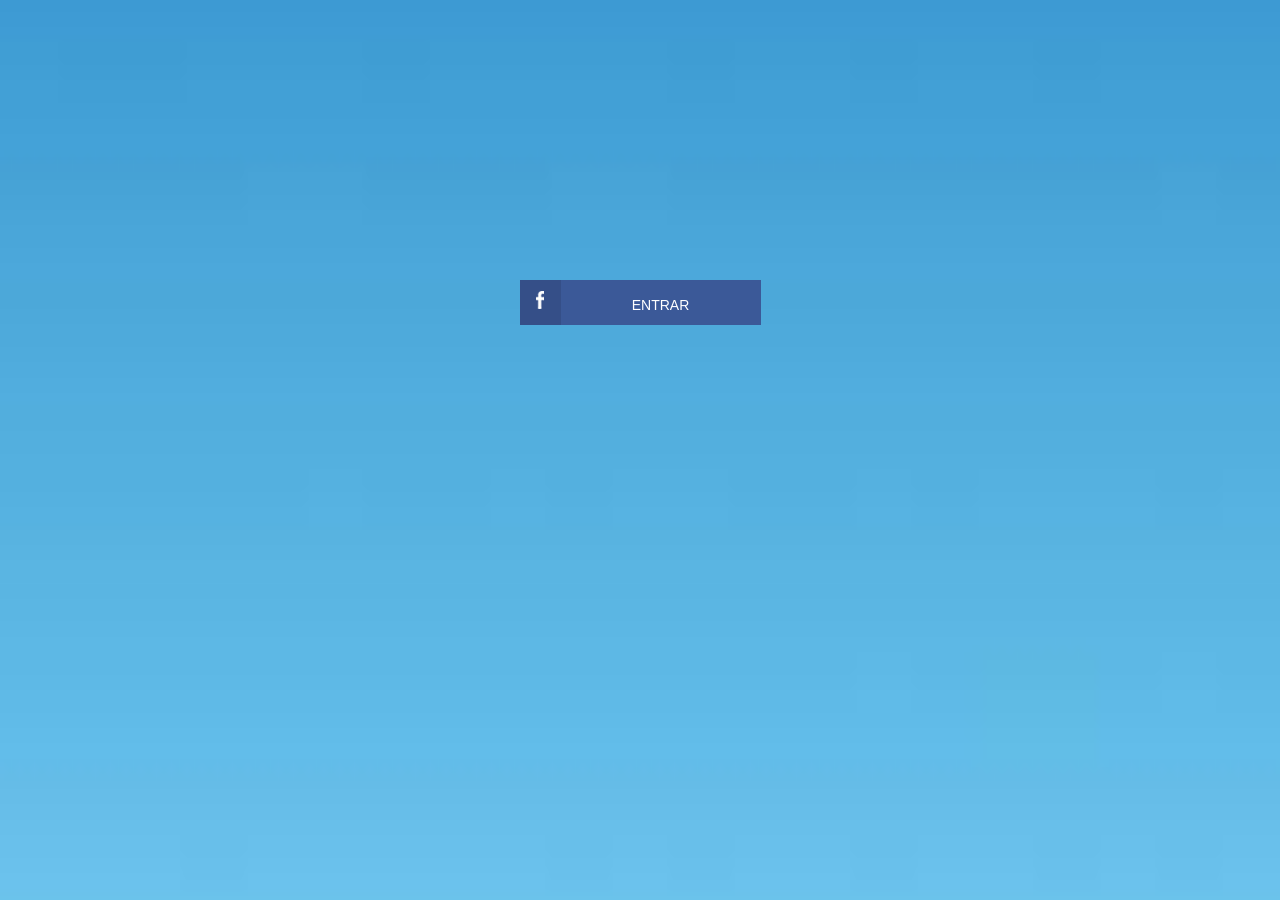
==== www/index.html @ b9b5d214 "First commit" ====
<!DOCTYPE html>
<html>
    <head>
        <meta charset="utf-8">
        <meta name="viewport" content="initial-scale=1, maximum-scale=1, user-scalable=no, width=device-width">
        <!--title>Jogo da Memoria</title-->
        <title>Teste</title>

        <link href="css/ionic.app.css" rel="stylesheet">
        <link href="css/social-icons.css" rel="stylesheet">
        
        <!-- ionic/angularjs js -->
        <script src="lib/ionic/js/ionic.bundle.min.js"></script>
        <script src="lib/ngstorage/ngStorage.min.js"></script>
        <script src="lib/angular-sanitize/angular-sanitize.min.js"></script>
        <script src="lib/angular-cookies/angular-cookies.min.js"></script>
        <script src="lib/angular-animate/angular-animate.min.js"></script>

        <!-- cordova script (this will be a 404 during development) -->
        <script src="cordova.js"></script>

        <script>
            // Facebbok OAuth init
            window.fbAsyncInit = function () {
                FB.init({
                    appId: '296426164071265', // Replace the App ID with yours
                    status: true, // check login status
                    cookie: true, // enable cookies to allow the server to access the session
                    xfbml: true  // parse XFBML
                });
            };

            // Load the SDK asynchronously
            (function (d) {
                var js, id = 'facebook-jssdk', ref = d.getElementsByTagName('script')[0];
                if (d.getElementById(id)) {
                    return;
                }
                js = d.createElement('script');
                js.id = id;
                js.async = true;
                js.src = "https://connect.facebook.net/en_US/all.js";
                ref.parentNode.insertBefore(js, ref);
            }(document));
            // Facebbok OAuth init - END

        </script>

    </head>
    <body ng-app="memoryFriends">

    <ion-nav-view animation="slide-left-right"></ion-nav-view>

    <link href='http://fonts.googleapis.com/css?family=Roboto' rel='stylesheet' type='text/css'>

    <!-- your app's js -->
    <script src = "app/core/app.js" ></script>
    <script src = "app/core/directives/flip.container.js" ></script>
    <script src = "app/dashboard/dashboard.ctrl.js"></script>
    <script src = "app/welcome/welcome.ctrl.js"></script>

</body>
</html>
---- www/css/ionic.app.css ----
@charset "UTF-8";
/*
To customize the look and feel of Ionic, you can override the variables
in ionic's _variables.scss file.

For example, you might change some of the default colors:

$light:                           #fff !default;
$stable:                          #f8f8f8 !default;
$positive:                        #387ef5 !default;
$calm:                            #11c1f3 !default;
$balanced:                        #33cd5f !default;
$energized:                       #ffc900 !default;
$assertive:                       #ef473a !default;
$royal:                           #886aea !default;
$dark:                            #444 !default;
*/
/*!
  Ionicons, v1.5.2
  Created by Ben Sperry for the Ionic Framework, http://ionicons.com/
  https://twitter.com/benjsperry  https://twitter.com/ionicframework
  MIT License: https://github.com/driftyco/ionicons
*/
@font-face {
  font-family: "Ionicons";
  src: url("../lib/ionic/fonts/ionicons.eot?v=1.5.2");
  src: url("../lib/ionic/fonts/ionicons.eot?v=1.5.2#iefix") format("embedded-opentype"), url("../lib/ionic/fonts/ionicons.ttf?v=1.5.2") format("truetype"), url("../lib/ionic/fonts/ionicons.woff?v=1.5.2") format("woff"), url("../lib/ionic/fonts/ionicons.svg?v=1.5.2#Ionicons") format("svg");
  font-weight: normal;
  font-style: normal; }

.ion, .ion-loading-a,
.ion-loading-b,
.ion-loading-c,
.ion-loading-d,
.ion-looping,
.ion-refreshing,
.ion-ios7-reloading, .ionicons,
.ion-alert:before,
.ion-alert-circled:before,
.ion-android-add:before,
.ion-android-add-contact:before,
.ion-android-alarm:before,
.ion-android-archive:before,
.ion-android-arrow-back:before,
.ion-android-arrow-down-left:before,
.ion-android-arrow-down-right:before,
.ion-android-arrow-forward:before,
.ion-android-arrow-up-left:before,
.ion-android-arrow-up-right:before,
.ion-android-battery:before,
.ion-android-book:before,
.ion-android-calendar:before,
.ion-android-call:before,
.ion-android-camera:before,
.ion-android-chat:before,
.ion-android-checkmark:before,
.ion-android-clock:before,
.ion-android-close:before,
.ion-android-contact:before,
.ion-android-contacts:before,
.ion-android-data:before,
.ion-android-developer:before,
.ion-android-display:before,
.ion-android-download:before,
.ion-android-drawer:before,
.ion-android-dropdown:before,
.ion-android-earth:before,
.ion-android-folder:before,
.ion-android-forums:before,
.ion-android-friends:before,
.ion-android-hand:before,
.ion-android-image:before,
.ion-android-inbox:before,
.ion-android-information:before,
.ion-android-keypad:before,
.ion-android-lightbulb:before,
.ion-android-locate:before,
.ion-android-location:before,
.ion-android-mail:before,
.ion-android-microphone:before,
.ion-android-mixer:before,
.ion-android-more:before,
.ion-android-note:before,
.ion-android-playstore:before,
.ion-android-printer:before,
.ion-android-promotion:before,
.ion-android-reminder:before,
.ion-android-remove:before,
.ion-android-search:before,
.ion-android-send:before,
.ion-android-settings:before,
.ion-android-share:before,
.ion-android-social:before,
.ion-android-social-user:before,
.ion-android-sort:before,
.ion-android-stair-drawer:before,
.ion-android-star:before,
.ion-android-stopwatch:before,
.ion-android-storage:before,
.ion-android-system-back:before,
.ion-android-system-home:before,
.ion-android-system-windows:before,
.ion-android-timer:before,
.ion-android-trash:before,
.ion-android-user-menu:before,
.ion-android-volume:before,
.ion-android-wifi:before,
.ion-aperture:before,
.ion-archive:before,
.ion-arrow-down-a:before,
.ion-arrow-down-b:before,
.ion-arrow-down-c:before,
.ion-arrow-expand:before,
.ion-arrow-graph-down-left:before,
.ion-arrow-graph-down-right:before,
.ion-arrow-graph-up-left:before,
.ion-arrow-graph-up-right:before,
.ion-arrow-left-a:before,
.ion-arrow-left-b:before,
.ion-arrow-left-c:before,
.ion-arrow-move:before,
.ion-arrow-resize:before,
.ion-arrow-return-left:before,
.ion-arrow-return-right:before,
.ion-arrow-right-a:before,
.ion-arrow-right-b:before,
.ion-arrow-right-c:before,
.ion-arrow-shrink:before,
.ion-arrow-swap:before,
.ion-arrow-up-a:before,
.ion-arrow-up-b:before,
.ion-arrow-up-c:before,
.ion-asterisk:before,
.ion-at:before,
.ion-bag:before,
.ion-battery-charging:before,
.ion-battery-empty:before,
.ion-battery-full:before,
.ion-battery-half:before,
.ion-battery-low:before,
.ion-beaker:before,
.ion-beer:before,
.ion-bluetooth:before,
.ion-bonfire:before,
.ion-bookmark:before,
.ion-briefcase:before,
.ion-bug:before,
.ion-calculator:before,
.ion-calendar:before,
.ion-camera:before,
.ion-card:before,
.ion-cash:before,
.ion-chatbox:before,
.ion-chatbox-working:before,
.ion-chatboxes:before,
.ion-chatbubble:before,
.ion-chatbubble-working:before,
.ion-chatbubbles:before,
.ion-checkmark:before,
.ion-checkmark-circled:before,
.ion-checkmark-round:before,
.ion-chevron-down:before,
.ion-chevron-left:before,
.ion-chevron-right:before,
.ion-chevron-up:before,
.ion-clipboard:before,
.ion-clock:before,
.ion-close:before,
.ion-close-circled:before,
.ion-close-round:before,
.ion-closed-captioning:before,
.ion-cloud:before,
.ion-code:before,
.ion-code-download:before,
.ion-code-working:before,
.ion-coffee:before,
.ion-compass:before,
.ion-compose:before,
.ion-connection-bars:before,
.ion-contrast:before,
.ion-cube:before,
.ion-disc:before,
.ion-document:before,
.ion-document-text:before,
.ion-drag:before,
.ion-earth:before,
.ion-edit:before,
.ion-egg:before,
.ion-eject:before,
.ion-email:before,
.ion-eye:before,
.ion-eye-disabled:before,
.ion-female:before,
.ion-filing:before,
.ion-film-marker:before,
.ion-fireball:before,
.ion-flag:before,
.ion-flame:before,
.ion-flash:before,
.ion-flash-off:before,
.ion-flask:before,
.ion-folder:before,
.ion-fork:before,
.ion-fork-repo:before,
.ion-forward:before,
.ion-funnel:before,
.ion-game-controller-a:before,
.ion-game-controller-b:before,
.ion-gear-a:before,
.ion-gear-b:before,
.ion-grid:before,
.ion-hammer:before,
.ion-happy:before,
.ion-headphone:before,
.ion-heart:before,
.ion-heart-broken:before,
.ion-help:before,
.ion-help-buoy:before,
.ion-help-circled:before,
.ion-home:before,
.ion-icecream:before,
.ion-icon-social-google-plus:before,
.ion-icon-social-google-plus-outline:before,
.ion-image:before,
.ion-images:before,
.ion-information:before,
.ion-information-circled:before,
.ion-ionic:before,
.ion-ios7-alarm:before,
.ion-ios7-alarm-outline:before,
.ion-ios7-albums:before,
.ion-ios7-albums-outline:before,
.ion-ios7-americanfootball:before,
.ion-ios7-americanfootball-outline:before,
.ion-ios7-analytics:before,
.ion-ios7-analytics-outline:before,
.ion-ios7-arrow-back:before,
.ion-ios7-arrow-down:before,
.ion-ios7-arrow-forward:before,
.ion-ios7-arrow-left:before,
.ion-ios7-arrow-right:before,
.ion-ios7-arrow-thin-down:before,
.ion-ios7-arrow-thin-left:before,
.ion-ios7-arrow-thin-right:before,
.ion-ios7-arrow-thin-up:before,
.ion-ios7-arrow-up:before,
.ion-ios7-at:before,
.ion-ios7-at-outline:before,
.ion-ios7-barcode:before,
.ion-ios7-barcode-outline:before,
.ion-ios7-baseball:before,
.ion-ios7-baseball-outline:before,
.ion-ios7-basketball:before,
.ion-ios7-basketball-outline:before,
.ion-ios7-bell:before,
.ion-ios7-bell-outline:before,
.ion-ios7-bolt:before,
.ion-ios7-bolt-outline:before,
.ion-ios7-bookmarks:before,
.ion-ios7-bookmarks-outline:before,
.ion-ios7-box:before,
.ion-ios7-box-outline:before,
.ion-ios7-briefcase:before,
.ion-ios7-briefcase-outline:before,
.ion-ios7-browsers:before,
.ion-ios7-browsers-outline:before,
.ion-ios7-calculator:before,
.ion-ios7-calculator-outline:before,
.ion-ios7-calendar:before,
.ion-ios7-calendar-outline:before,
.ion-ios7-camera:before,
.ion-ios7-camera-outline:before,
.ion-ios7-cart:before,
.ion-ios7-cart-outline:before,
.ion-ios7-chatboxes:before,
.ion-ios7-chatboxes-outline:before,
.ion-ios7-chatbubble:before,
.ion-ios7-chatbubble-outline:before,
.ion-ios7-checkmark:before,
.ion-ios7-checkmark-empty:before,
.ion-ios7-checkmark-outline:before,
.ion-ios7-circle-filled:before,
.ion-ios7-circle-outline:before,
.ion-ios7-clock:before,
.ion-ios7-clock-outline:before,
.ion-ios7-close:before,
.ion-ios7-close-empty:before,
.ion-ios7-close-outline:before,
.ion-ios7-cloud:before,
.ion-ios7-cloud-download:before,
.ion-ios7-cloud-download-outline:before,
.ion-ios7-cloud-outline:before,
.ion-ios7-cloud-upload:before,
.ion-ios7-cloud-upload-outline:before,
.ion-ios7-cloudy:before,
.ion-ios7-cloudy-night:before,
.ion-ios7-cloudy-night-outline:before,
.ion-ios7-cloudy-outline:before,
.ion-ios7-cog:before,
.ion-ios7-cog-outline:before,
.ion-ios7-compose:before,
.ion-ios7-compose-outline:before,
.ion-ios7-contact:before,
.ion-ios7-contact-outline:before,
.ion-ios7-copy:before,
.ion-ios7-copy-outline:before,
.ion-ios7-download:before,
.ion-ios7-download-outline:before,
.ion-ios7-drag:before,
.ion-ios7-email:before,
.ion-ios7-email-outline:before,
.ion-ios7-expand:before,
.ion-ios7-eye:before,
.ion-ios7-eye-outline:before,
.ion-ios7-fastforward:before,
.ion-ios7-fastforward-outline:before,
.ion-ios7-filing:before,
.ion-ios7-filing-outline:before,
.ion-ios7-film:before,
.ion-ios7-film-outline:before,
.ion-ios7-flag:before,
.ion-ios7-flag-outline:before,
.ion-ios7-folder:before,
.ion-ios7-folder-outline:before,
.ion-ios7-football:before,
.ion-ios7-football-outline:before,
.ion-ios7-gear:before,
.ion-ios7-gear-outline:before,
.ion-ios7-glasses:before,
.ion-ios7-glasses-outline:before,
.ion-ios7-heart:before,
.ion-ios7-heart-outline:before,
.ion-ios7-help:before,
.ion-ios7-help-empty:before,
.ion-ios7-help-outline:before,
.ion-ios7-home:before,
.ion-ios7-home-outline:before,
.ion-ios7-infinite:before,
.ion-ios7-infinite-outline:before,
.ion-ios7-information:before,
.ion-ios7-information-empty:before,
.ion-ios7-information-outline:before,
.ion-ios7-ionic-outline:before,
.ion-ios7-keypad:before,
.ion-ios7-keypad-outline:before,
.ion-ios7-lightbulb:before,
.ion-ios7-lightbulb-outline:before,
.ion-ios7-location:before,
.ion-ios7-location-outline:before,
.ion-ios7-locked:before,
.ion-ios7-locked-outline:before,
.ion-ios7-loop:before,
.ion-ios7-loop-strong:before,
.ion-ios7-medkit:before,
.ion-ios7-medkit-outline:before,
.ion-ios7-mic:before,
.ion-ios7-mic-off:before,
.ion-ios7-mic-outline:before,
.ion-ios7-minus:before,
.ion-ios7-minus-empty:before,
.ion-ios7-minus-outline:before,
.ion-ios7-monitor:before,
.ion-ios7-monitor-outline:before,
.ion-ios7-moon:before,
.ion-ios7-moon-outline:before,
.ion-ios7-more:before,
.ion-ios7-more-outline:before,
.ion-ios7-musical-note:before,
.ion-ios7-musical-notes:before,
.ion-ios7-navigate:before,
.ion-ios7-navigate-outline:before,
.ion-ios7-paper:before,
.ion-ios7-paper-outline:before,
.ion-ios7-paperplane:before,
.ion-ios7-paperplane-outline:before,
.ion-ios7-partlysunny:before,
.ion-ios7-partlysunny-outline:before,
.ion-ios7-pause:before,
.ion-ios7-pause-outline:before,
.ion-ios7-paw:before,
.ion-ios7-paw-outline:before,
.ion-ios7-people:before,
.ion-ios7-people-outline:before,
.ion-ios7-person:before,
.ion-ios7-person-outline:before,
.ion-ios7-personadd:before,
.ion-ios7-personadd-outline:before,
.ion-ios7-photos:before,
.ion-ios7-photos-outline:before,
.ion-ios7-pie:before,
.ion-ios7-pie-outline:before,
.ion-ios7-play:before,
.ion-ios7-play-outline:before,
.ion-ios7-plus:before,
.ion-ios7-plus-empty:before,
.ion-ios7-plus-outline:before,
.ion-ios7-pricetag:before,
.ion-ios7-pricetag-outline:before,
.ion-ios7-pricetags:before,
.ion-ios7-pricetags-outline:before,
.ion-ios7-printer:before,
.ion-ios7-printer-outline:before,
.ion-ios7-pulse:before,
.ion-ios7-pulse-strong:before,
.ion-ios7-rainy:before,
.ion-ios7-rainy-outline:before,
.ion-ios7-recording:before,
.ion-ios7-recording-outline:before,
.ion-ios7-redo:before,
.ion-ios7-redo-outline:before,
.ion-ios7-refresh:before,
.ion-ios7-refresh-empty:before,
.ion-ios7-refresh-outline:before,
.ion-ios7-reload:before, .ion-ios7-reloading:before,
.ion-ios7-reverse-camera:before,
.ion-ios7-reverse-camera-outline:before,
.ion-ios7-rewind:before,
.ion-ios7-rewind-outline:before,
.ion-ios7-search:before,
.ion-ios7-search-strong:before,
.ion-ios7-settings:before,
.ion-ios7-settings-strong:before,
.ion-ios7-shrink:before,
.ion-ios7-skipbackward:before,
.ion-ios7-skipbackward-outline:before,
.ion-ios7-skipforward:before,
.ion-ios7-skipforward-outline:before,
.ion-ios7-snowy:before,
.ion-ios7-speedometer:before,
.ion-ios7-speedometer-outline:before,
.ion-ios7-star:before,
.ion-ios7-star-half:before,
.ion-ios7-star-outline:before,
.ion-ios7-stopwatch:before,
.ion-ios7-stopwatch-outline:before,
.ion-ios7-sunny:before,
.ion-ios7-sunny-outline:before,
.ion-ios7-telephone:before,
.ion-ios7-telephone-outline:before,
.ion-ios7-tennisball:before,
.ion-ios7-tennisball-outline:before,
.ion-ios7-thunderstorm:before,
.ion-ios7-thunderstorm-outline:before,
.ion-ios7-time:before,
.ion-ios7-time-outline:before,
.ion-ios7-timer:before,
.ion-ios7-timer-outline:before,
.ion-ios7-toggle:before,
.ion-ios7-toggle-outline:before,
.ion-ios7-trash:before,
.ion-ios7-trash-outline:before,
.ion-ios7-undo:before,
.ion-ios7-undo-outline:before,
.ion-ios7-unlocked:before,
.ion-ios7-unlocked-outline:before,
.ion-ios7-upload:before,
.ion-ios7-upload-outline:before,
.ion-ios7-videocam:before,
.ion-ios7-videocam-outline:before,
.ion-ios7-volume-high:before,
.ion-ios7-volume-low:before,
.ion-ios7-wineglass:before,
.ion-ios7-wineglass-outline:before,
.ion-ios7-world:before,
.ion-ios7-world-outline:before,
.ion-ipad:before,
.ion-iphone:before,
.ion-ipod:before,
.ion-jet:before,
.ion-key:before,
.ion-knife:before,
.ion-laptop:before,
.ion-leaf:before,
.ion-levels:before,
.ion-lightbulb:before,
.ion-link:before,
.ion-load-a:before, .ion-loading-a:before,
.ion-load-b:before, .ion-loading-b:before,
.ion-load-c:before, .ion-loading-c:before,
.ion-load-d:before, .ion-loading-d:before,
.ion-location:before,
.ion-locked:before,
.ion-log-in:before,
.ion-log-out:before,
.ion-loop:before, .ion-looping:before,
.ion-magnet:before,
.ion-male:before,
.ion-man:before,
.ion-map:before,
.ion-medkit:before,
.ion-merge:before,
.ion-mic-a:before,
.ion-mic-b:before,
.ion-mic-c:before,
.ion-minus:before,
.ion-minus-circled:before,
.ion-minus-round:before,
.ion-model-s:before,
.ion-monitor:before,
.ion-more:before,
.ion-mouse:before,
.ion-music-note:before,
.ion-navicon:before,
.ion-navicon-round:before,
.ion-navigate:before,
.ion-network:before,
.ion-no-smoking:before,
.ion-nuclear:before,
.ion-outlet:before,
.ion-paper-airplane:before,
.ion-paperclip:before,
.ion-pause:before,
.ion-person:before,
.ion-person-add:before,
.ion-person-stalker:before,
.ion-pie-graph:before,
.ion-pin:before,
.ion-pinpoint:before,
.ion-pizza:before,
.ion-plane:before,
.ion-planet:before,
.ion-play:before,
.ion-playstation:before,
.ion-plus:before,
.ion-plus-circled:before,
.ion-plus-round:before,
.ion-podium:before,
.ion-pound:before,
.ion-power:before,
.ion-pricetag:before,
.ion-pricetags:before,
.ion-printer:before,
.ion-pull-request:before,
.ion-qr-scanner:before,
.ion-quote:before,
.ion-radio-waves:before,
.ion-record:before,
.ion-refresh:before, .ion-refreshing:before,
.ion-reply:before,
.ion-reply-all:before,
.ion-ribbon-a:before,
.ion-ribbon-b:before,
.ion-sad:before,
.ion-scissors:before,
.ion-search:before,
.ion-settings:before,
.ion-share:before,
.ion-shuffle:before,
.ion-skip-backward:before,
.ion-skip-forward:before,
.ion-social-android:before,
.ion-social-android-outline:before,
.ion-social-apple:before,
.ion-social-apple-outline:before,
.ion-social-bitcoin:before,
.ion-social-bitcoin-outline:before,
.ion-social-buffer:before,
.ion-social-buffer-outline:before,
.ion-social-designernews:before,
.ion-social-designernews-outline:before,
.ion-social-dribbble:before,
.ion-social-dribbble-outline:before,
.ion-social-dropbox:before,
.ion-social-dropbox-outline:before,
.ion-social-facebook:before,
.ion-social-facebook-outline:before,
.ion-social-foursquare:before,
.ion-social-foursquare-outline:before,
.ion-social-freebsd-devil:before,
.ion-social-github:before,
.ion-social-github-outline:before,
.ion-social-google:before,
.ion-social-google-outline:before,
.ion-social-googleplus:before,
.ion-social-googleplus-outline:before,
.ion-social-hackernews:before,
.ion-social-hackernews-outline:before,
.ion-social-instagram:before,
.ion-social-instagram-outline:before,
.ion-social-linkedin:before,
.ion-social-linkedin-outline:before,
.ion-social-pinterest:before,
.ion-social-pinterest-outline:before,
.ion-social-reddit:before,
.ion-social-reddit-outline:before,
.ion-social-rss:before,
.ion-social-rss-outline:before,
.ion-social-skype:before,
.ion-social-skype-outline:before,
.ion-social-tumblr:before,
.ion-social-tumblr-outline:before,
.ion-social-tux:before,
.ion-social-twitter:before,
.ion-social-twitter-outline:before,
.ion-social-usd:before,
.ion-social-usd-outline:before,
.ion-social-vimeo:before,
.ion-social-vimeo-outline:before,
.ion-social-windows:before,
.ion-social-windows-outline:before,
.ion-social-wordpress:before,
.ion-social-wordpress-outline:before,
.ion-social-yahoo:before,
.ion-social-yahoo-outline:before,
.ion-social-youtube:before,
.ion-social-youtube-outline:before,
.ion-speakerphone:before,
.ion-speedometer:before,
.ion-spoon:before,
.ion-star:before,
.ion-stats-bars:before,
.ion-steam:before,
.ion-stop:before,
.ion-thermometer:before,
.ion-thumbsdown:before,
.ion-thumbsup:before,
.ion-toggle:before,
.ion-toggle-filled:before,
.ion-trash-a:before,
.ion-trash-b:before,
.ion-trophy:before,
.ion-umbrella:before,
.ion-university:before,
.ion-unlocked:before,
.ion-upload:before,
.ion-usb:before,
.ion-videocamera:before,
.ion-volume-high:before,
.ion-volume-low:before,
.ion-volume-medium:before,
.ion-volume-mute:before,
.ion-wand:before,
.ion-waterdrop:before,
.ion-wifi:before,
.ion-wineglass:before,
.ion-woman:before,
.ion-wrench:before,
.ion-xbox:before {
  display: inline-block;
  font-family: "Ionicons";
  speak: none;
  font-style: normal;
  font-weight: normal;
  font-variant: normal;
  text-transform: none;
  text-rendering: auto;
  line-height: 1;
  -webkit-font-smoothing: antialiased;
  -moz-osx-font-smoothing: grayscale; }

.ion-spin, .ion-loading-a,
.ion-loading-b,
.ion-loading-c,
.ion-loading-d,
.ion-looping,
.ion-refreshing,
.ion-ios7-reloading {
  -webkit-animation: spin 1s infinite linear;
  -moz-animation: spin 1s infinite linear;
  -o-animation: spin 1s infinite linear;
  animation: spin 1s infinite linear; }

@-moz-keyframes spin {
  0% {
    -moz-transform: rotate(0deg); }
  100% {
    -moz-transform: rotate(359deg); } }

@-webkit-keyframes spin {
  0% {
    -webkit-transform: rotate(0deg); }
  100% {
    -webkit-transform: rotate(359deg); } }

@-o-keyframes spin {
  0% {
    -o-transform: rotate(0deg); }
  100% {
    -o-transform: rotate(359deg); } }

@-ms-keyframes spin {
  0% {
    -ms-transform: rotate(0deg); }
  100% {
    -ms-transform: rotate(359deg); } }

@keyframes spin {
  0% {
    transform: rotate(0deg); }
  100% {
    transform: rotate(359deg); } }

.ion-loading-a {
  -webkit-animation-timing-function: steps(8, start);
  -moz-animation-timing-function: steps(8, start);
  animation-timing-function: steps(8, start); }

.ion-alert:before {
  content: ""; }

.ion-alert-circled:before {
  content: ""; }

.ion-android-add:before {
  content: ""; }

.ion-android-add-contact:before {
  content: ""; }

.ion-android-alarm:before {
  content: ""; }

.ion-android-archive:before {
  content: ""; }

.ion-android-arrow-back:before {
  content: ""; }

.ion-android-arrow-down-left:before {
  content: ""; }

.ion-android-arrow-down-right:before {
  content: ""; }

.ion-android-arrow-forward:before {
  content: ""; }

.ion-android-arrow-up-left:before {
  content: ""; }

.ion-android-arrow-up-right:before {
  content: ""; }

.ion-android-battery:before {
  content: ""; }

.ion-android-book:before {
  content: ""; }

.ion-android-calendar:before {
  content: ""; }

.ion-android-call:before {
  content: ""; }

.ion-android-camera:before {
  content: ""; }

.ion-android-chat:before {
  content: ""; }

.ion-android-checkmark:before {
  content: ""; }

.ion-android-clock:before {
  content: ""; }

.ion-android-close:before {
  content: ""; }

.ion-android-contact:before {
  content: ""; }

.ion-android-contacts:before {
  content: ""; }

.ion-android-data:before {
  content: ""; }

.ion-android-developer:before {
  content: ""; }

.ion-android-display:before {
  content: ""; }

.ion-android-download:before {
  content: ""; }

.ion-android-drawer:before {
  content: ""; }

.ion-android-dropdown:before {
  content: ""; }

.ion-android-earth:before {
  content: ""; }

.ion-android-folder:before {
  content: ""; }

.ion-android-forums:before {
  content: ""; }

.ion-android-friends:before {
  content: ""; }

.ion-android-hand:before {
  content: ""; }

.ion-android-image:before {
  content: ""; }

.ion-android-inbox:before {
  content: ""; }

.ion-android-information:before {
  content: ""; }

.ion-android-keypad:before {
  content: ""; }

.ion-android-lightbulb:before {
  content: ""; }

.ion-android-locate:before {
  content: ""; }

.ion-android-location:before {
  content: ""; }

.ion-android-mail:before {
  content: ""; }

.ion-android-microphone:before {
  content: ""; }

.ion-android-mixer:before {
  content: ""; }

.ion-android-more:before {
  content: ""; }

.ion-android-note:before {
  content: ""; }

.ion-android-playstore:before {
  content: ""; }

.ion-android-printer:before {
  content: ""; }

.ion-android-promotion:before {
  content: ""; }

.ion-android-reminder:before {
  content: ""; }

.ion-android-remove:before {
  content: ""; }

.ion-android-search:before {
  content: ""; }

.ion-android-send:before {
  content: ""; }

.ion-android-settings:before {
  content: ""; }

.ion-android-share:before {
  content: ""; }

.ion-android-social:before {
  content: ""; }

.ion-android-social-user:before {
  content: ""; }

.ion-android-sort:before {
  content: ""; }

.ion-android-stair-drawer:before {
  content: ""; }

.ion-android-star:before {
  content: ""; }

.ion-android-stopwatch:before {
  content: ""; }

.ion-android-storage:before {
  content: ""; }

.ion-android-system-back:before {
  content: ""; }

.ion-android-system-home:before {
  content: ""; }

.ion-android-system-windows:before {
  content: ""; }

.ion-android-timer:before {
  content: ""; }

.ion-android-trash:before {
  content: ""; }

.ion-android-user-menu:before {
  content: ""; }

.ion-android-volume:before {
  content: ""; }

.ion-android-wifi:before {
  content: ""; }

.ion-aperture:before {
  content: ""; }

.ion-archive:before {
  content: ""; }

.ion-arrow-down-a:before {
  content: ""; }

.ion-arrow-down-b:before {
  content: ""; }

.ion-arrow-down-c:before {
  content: ""; }

.ion-arrow-expand:before {
  content: ""; }

.ion-arrow-graph-down-left:before {
  content: ""; }

.ion-arrow-graph-down-right:before {
  content: ""; }

.ion-arrow-graph-up-left:before {
  content: ""; }

.ion-arrow-graph-up-right:before {
  content: ""; }

.ion-arrow-left-a:before {
  content: ""; }

.ion-arrow-left-b:before {
  content: ""; }

.ion-arrow-left-c:before {
  content: ""; }

.ion-arrow-move:before {
  content: ""; }

.ion-arrow-resize:before {
  content: ""; }

.ion-arrow-return-left:before {
  content: ""; }

.ion-arrow-return-right:before {
  content: ""; }

.ion-arrow-right-a:before {
  content: ""; }

.ion-arrow-right-b:before {
  content: ""; }

.ion-arrow-right-c:before {
  content: ""; }

.ion-arrow-shrink:before {
  content: ""; }

.ion-arrow-swap:before {
  content: ""; }

.ion-arrow-up-a:before {
  content: ""; }

.ion-arrow-up-b:before {
  content: ""; }

.ion-arrow-up-c:before {
  content: ""; }

.ion-asterisk:before {
  content: ""; }

.ion-at:before {
  content: ""; }

.ion-bag:before {
  content: ""; }

.ion-battery-charging:before {
  content: ""; }

.ion-battery-empty:before {
  content: ""; }

.ion-battery-full:before {
  content: ""; }

.ion-battery-half:before {
  content: ""; }

.ion-battery-low:before {
  content: ""; }

.ion-beaker:before {
  content: ""; }

.ion-beer:before {
  content: ""; }

.ion-bluetooth:before {
  content: ""; }

.ion-bonfire:before {
  content: ""; }

.ion-bookmark:before {
  content: ""; }

.ion-briefcase:before {
  content: ""; }

.ion-bug:before {
  content: ""; }

.ion-calculator:before {
  content: ""; }

.ion-calendar:before {
  content: ""; }

.ion-camera:before {
  content: ""; }

.ion-card:before {
  content: ""; }

.ion-cash:before {
  content: ""; }

.ion-chatbox:before {
  content: ""; }

.ion-chatbox-working:before {
  content: ""; }

.ion-chatboxes:before {
  content: ""; }

.ion-chatbubble:before {
  content: ""; }

.ion-chatbubble-working:before {
  content: ""; }

.ion-chatbubbles:before {
  content: ""; }

.ion-checkmark:before {
  content: ""; }

.ion-checkmark-circled:before {
  content: ""; }

.ion-checkmark-round:before {
  content: ""; }

.ion-chevron-down:before {
  content: ""; }

.ion-chevron-left:before {
  content: ""; }

.ion-chevron-right:before {
  content: ""; }

.ion-chevron-up:before {
  content: ""; }

.ion-clipboard:before {
  content: ""; }

.ion-clock:before {
  content: ""; }

.ion-close:before {
  content: ""; }

.ion-close-circled:before {
  content: ""; }

.ion-close-round:before {
  content: ""; }

.ion-closed-captioning:before {
  content: ""; }

.ion-cloud:before {
  content: ""; }

.ion-code:before {
  content: ""; }

.ion-code-download:before {
  content: ""; }

.ion-code-working:before {
  content: ""; }

.ion-coffee:before {
  content: ""; }

.ion-compass:before {
  content: ""; }

.ion-compose:before {
  content: ""; }

.ion-connection-bars:before {
  content: ""; }

.ion-contrast:before {
  content: ""; }

.ion-cube:before {
  content: ""; }

.ion-disc:before {
  content: ""; }

.ion-document:before {
  content: ""; }

.ion-document-text:before {
  content: ""; }

.ion-drag:before {
  content: ""; }

.ion-earth:before {
  content: ""; }

.ion-edit:before {
  content: ""; }

.ion-egg:before {
  content: ""; }

.ion-eject:before {
  content: ""; }

.ion-email:before {
  content: ""; }

.ion-eye:before {
  content: ""; }

.ion-eye-disabled:before {
  content: ""; }

.ion-female:before {
  content: ""; }

.ion-filing:before {
  content: ""; }

.ion-film-marker:before {
  content: ""; }

.ion-fireball:before {
  content: ""; }

.ion-flag:before {
  content: ""; }

.ion-flame:before {
  content: ""; }

.ion-flash:before {
  content: ""; }

.ion-flash-off:before {
  content: ""; }

.ion-flask:before {
  content: ""; }

.ion-folder:before {
  content: ""; }

.ion-fork:before {
  content: ""; }

.ion-fork-repo:before {
  content: ""; }

.ion-forward:before {
  content: ""; }

.ion-funnel:before {
  content: ""; }

.ion-game-controller-a:before {
  content: ""; }

.ion-game-controller-b:before {
  content: ""; }

.ion-gear-a:before {
  content: ""; }

.ion-gear-b:before {
  content: ""; }

.ion-grid:before {
  content: ""; }

.ion-hammer:before {
  content: ""; }

.ion-happy:before {
  content: ""; }

.ion-headphone:before {
  content: ""; }

.ion-heart:before {
  content: ""; }

.ion-heart-broken:before {
  content: ""; }

.ion-help:before {
  content: ""; }

.ion-help-buoy:before {
  content: ""; }

.ion-help-circled:before {
  content: ""; }

.ion-home:before {
  content: ""; }

.ion-icecream:before {
  content: ""; }

.ion-icon-social-google-plus:before {
  content: ""; }

.ion-icon-social-google-plus-outline:before {
  content: ""; }

.ion-image:before {
  content: ""; }

.ion-images:before {
  content: ""; }

.ion-information:before {
  content: ""; }

.ion-information-circled:before {
  content: ""; }

.ion-ionic:before {
  content: ""; }

.ion-ios7-alarm:before {
  content: ""; }

.ion-ios7-alarm-outline:before {
  content: ""; }

.ion-ios7-albums:before {
  content: ""; }

.ion-ios7-albums-outline:before {
  content: ""; }

.ion-ios7-americanfootball:before {
  content: ""; }

.ion-ios7-americanfootball-outline:before {
  content: ""; }

.ion-ios7-analytics:before {
  content: ""; }

.ion-ios7-analytics-outline:before {
  content: ""; }

.ion-ios7-arrow-back:before {
  content: ""; }

.ion-ios7-arrow-down:before {
  content: ""; }

.ion-ios7-arrow-forward:before {
  content: ""; }

.ion-ios7-arrow-left:before {
  content: ""; }

.ion-ios7-arrow-right:before {
  content: ""; }

.ion-ios7-arrow-thin-down:before {
  content: ""; }

.ion-ios7-arrow-thin-left:before {
  content: ""; }

.ion-ios7-arrow-thin-right:before {
  content: ""; }

.ion-ios7-arrow-thin-up:before {
  content: ""; }

.ion-ios7-arrow-up:before {
  content: ""; }

.ion-ios7-at:before {
  content: ""; }

.ion-ios7-at-outline:before {
  content: ""; }

.ion-ios7-barcode:before {
  content: ""; }

.ion-ios7-barcode-outline:before {
  content: ""; }

.ion-ios7-baseball:before {
  content: ""; }

.ion-ios7-baseball-outline:before {
  content: ""; }

.ion-ios7-basketball:before {
  content: ""; }

.ion-ios7-basketball-outline:before {
  content: ""; }

.ion-ios7-bell:before {
  content: ""; }

.ion-ios7-bell-outline:before {
  content: ""; }

.ion-ios7-bolt:before {
  content: ""; }

.ion-ios7-bolt-outline:before {
  content: ""; }

.ion-ios7-bookmarks:before {
  content: ""; }

.ion-ios7-bookmarks-outline:before {
  content: ""; }

.ion-ios7-box:before {
  content: ""; }

.ion-ios7-box-outline:before {
  content: ""; }

.ion-ios7-briefcase:before {
  content: ""; }

.ion-ios7-briefcase-outline:before {
  content: ""; }

.ion-ios7-browsers:before {
  content: ""; }

.ion-ios7-browsers-outline:before {
  content: ""; }

.ion-ios7-calculator:before {
  content: ""; }

.ion-ios7-calculator-outline:before {
  content: ""; }

.ion-ios7-calendar:before {
  content: ""; }

.ion-ios7-calendar-outline:before {
  content: ""; }

.ion-ios7-camera:before {
  content: ""; }

.ion-ios7-camera-outline:before {
  content: ""; }

.ion-ios7-cart:before {
  content: ""; }

.ion-ios7-cart-outline:before {
  content: ""; }

.ion-ios7-chatboxes:before {
  content: ""; }

.ion-ios7-chatboxes-outline:before {
  content: ""; }

.ion-ios7-chatbubble:before {
  content: ""; }

.ion-ios7-chatbubble-outline:before {
  content: ""; }

.ion-ios7-checkmark:before {
  content: ""; }

.ion-ios7-checkmark-empty:before {
  content: ""; }

.ion-ios7-checkmark-outline:before {
  content: ""; }

.ion-ios7-circle-filled:before {
  content: ""; }

.ion-ios7-circle-outline:before {
  content: ""; }

.ion-ios7-clock:before {
  content: ""; }

.ion-ios7-clock-outline:before {
  content: ""; }

.ion-ios7-close:before {
  content: ""; }

.ion-ios7-close-empty:before {
  content: ""; }

.ion-ios7-close-outline:before {
  content: ""; }

.ion-ios7-cloud:before {
  content: ""; }

.ion-ios7-cloud-download:before {
  content: ""; }

.ion-ios7-cloud-download-outline:before {
  content: ""; }

.ion-ios7-cloud-outline:before {
  content: ""; }

.ion-ios7-cloud-upload:before {
  content: ""; }

.ion-ios7-cloud-upload-outline:before {
  content: ""; }

.ion-ios7-cloudy:before {
  content: ""; }

.ion-ios7-cloudy-night:before {
  content: ""; }

.ion-ios7-cloudy-night-outline:before {
  content: ""; }

.ion-ios7-cloudy-outline:before {
  content: ""; }

.ion-ios7-cog:before {
  content: ""; }

.ion-ios7-cog-outline:before {
  content: ""; }

.ion-ios7-compose:before {
  content: ""; }

.ion-ios7-compose-outline:before {
  content: ""; }

.ion-ios7-contact:before {
  content: ""; }

.ion-ios7-contact-outline:before {
  content: ""; }

.ion-ios7-copy:before {
  content: ""; }

.ion-ios7-copy-outline:before {
  content: ""; }

.ion-ios7-download:before {
  content: ""; }

.ion-ios7-download-outline:before {
  content: ""; }

.ion-ios7-drag:before {
  content: ""; }

.ion-ios7-email:before {
  content: ""; }

.ion-ios7-email-outline:before {
  content: ""; }

.ion-ios7-expand:before {
  content: ""; }

.ion-ios7-eye:before {
  content: ""; }

.ion-ios7-eye-outline:before {
  content: ""; }

.ion-ios7-fastforward:before {
  content: ""; }

.ion-ios7-fastforward-outline:before {
  content: ""; }

.ion-ios7-filing:before {
  content: ""; }

.ion-ios7-filing-outline:before {
  content: ""; }

.ion-ios7-film:before {
  content: ""; }

.ion-ios7-film-outline:before {
  content: ""; }

.ion-ios7-flag:before {
  content: ""; }

.ion-ios7-flag-outline:before {
  content: ""; }

.ion-ios7-folder:before {
  content: ""; }

.ion-ios7-folder-outline:before {
  content: ""; }

.ion-ios7-football:before {
  content: ""; }

.ion-ios7-football-outline:before {
  content: ""; }

.ion-ios7-gear:before {
  content: ""; }

.ion-ios7-gear-outline:before {
  content: ""; }

.ion-ios7-glasses:before {
  content: ""; }

.ion-ios7-glasses-outline:before {
  content: ""; }

.ion-ios7-heart:before {
  content: ""; }

.ion-ios7-heart-outline:before {
  content: ""; }

.ion-ios7-help:before {
  content: ""; }

.ion-ios7-help-empty:before {
  content: ""; }

.ion-ios7-help-outline:before {
  content: ""; }

.ion-ios7-home:before {
  content: ""; }

.ion-ios7-home-outline:before {
  content: ""; }

.ion-ios7-infinite:before {
  content: ""; }

.ion-ios7-infinite-outline:before {
  content: ""; }

.ion-ios7-information:before {
  content: ""; }

.ion-ios7-information-empty:before {
  content: ""; }

.ion-ios7-information-outline:before {
  content: ""; }

.ion-ios7-ionic-outline:before {
  content: ""; }

.ion-ios7-keypad:before {
  content: ""; }

.ion-ios7-keypad-outline:before {
  content: ""; }

.ion-ios7-lightbulb:before {
  content: ""; }

.ion-ios7-lightbulb-outline:before {
  content: ""; }

.ion-ios7-location:before {
  content: ""; }

.ion-ios7-location-outline:before {
  content: ""; }

.ion-ios7-locked:before {
  content: ""; }

.ion-ios7-locked-outline:before {
  content: ""; }

.ion-ios7-loop:before {
  content: ""; }

.ion-ios7-loop-strong:before {
  content: ""; }

.ion-ios7-medkit:before {
  content: ""; }

.ion-ios7-medkit-outline:before {
  content: ""; }

.ion-ios7-mic:before {
  content: ""; }

.ion-ios7-mic-off:before {
  content: ""; }

.ion-ios7-mic-outline:before {
  content: ""; }

.ion-ios7-minus:before {
  content: ""; }

.ion-ios7-minus-empty:before {
  content: ""; }

.ion-ios7-minus-outline:before {
  content: ""; }

.ion-ios7-monitor:before {
  content: ""; }

.ion-ios7-monitor-outline:before {
  content: ""; }

.ion-ios7-moon:before {
  content: ""; }

.ion-ios7-moon-outline:before {
  content: ""; }

.ion-ios7-more:before {
  content: ""; }

.ion-ios7-more-outline:before {
  content: ""; }

.ion-ios7-musical-note:before {
  content: ""; }

.ion-ios7-musical-notes:before {
  content: ""; }

.ion-ios7-navigate:before {
  content: ""; }

.ion-ios7-navigate-outline:before {
  content: ""; }

.ion-ios7-paper:before {
  content: ""; }

.ion-ios7-paper-outline:before {
  content: ""; }

.ion-ios7-paperplane:before {
  content: ""; }

.ion-ios7-paperplane-outline:before {
  content: ""; }

.ion-ios7-partlysunny:before {
  content: ""; }

.ion-ios7-partlysunny-outline:before {
  content: ""; }

.ion-ios7-pause:before {
  content: ""; }

.ion-ios7-pause-outline:before {
  content: ""; }

.ion-ios7-paw:before {
  content: ""; }

.ion-ios7-paw-outline:before {
  content: ""; }

.ion-ios7-people:before {
  content: ""; }

.ion-ios7-people-outline:before {
  content: ""; }

.ion-ios7-person:before {
  content: ""; }

.ion-ios7-person-outline:before {
  content: ""; }

.ion-ios7-personadd:before {
  content: ""; }

.ion-ios7-personadd-outline:before {
  content: ""; }

.ion-ios7-photos:before {
  content: ""; }

.ion-ios7-photos-outline:before {
  content: ""; }

.ion-ios7-pie:before {
  content: ""; }

.ion-ios7-pie-outline:before {
  content: ""; }

.ion-ios7-play:before {
  content: ""; }

.ion-ios7-play-outline:before {
  content: ""; }

.ion-ios7-plus:before {
  content: ""; }

.ion-ios7-plus-empty:before {
  content: ""; }

.ion-ios7-plus-outline:before {
  content: ""; }

.ion-ios7-pricetag:before {
  content: ""; }

.ion-ios7-pricetag-outline:before {
  content: ""; }

.ion-ios7-pricetags:before {
  content: ""; }

.ion-ios7-pricetags-outline:before {
  content: ""; }

.ion-ios7-printer:before {
  content: ""; }

.ion-ios7-printer-outline:before {
  content: ""; }

.ion-ios7-pulse:before {
  content: ""; }

.ion-ios7-pulse-strong:before {
  content: ""; }

.ion-ios7-rainy:before {
  content: ""; }

.ion-ios7-rainy-outline:before {
  content: ""; }

.ion-ios7-recording:before {
  content: ""; }

.ion-ios7-recording-outline:before {
  content: ""; }

.ion-ios7-redo:before {
  content: ""; }

.ion-ios7-redo-outline:before {
  content: ""; }

.ion-ios7-refresh:before {
  content: ""; }

.ion-ios7-refresh-empty:before {
  content: ""; }

.ion-ios7-refresh-outline:before {
  content: ""; }

.ion-ios7-reload:before, .ion-ios7-reloading:before {
  content: ""; }

.ion-ios7-reverse-camera:before {
  content: ""; }

.ion-ios7-reverse-camera-outline:before {
  content: ""; }

.ion-ios7-rewind:before {
  content: ""; }

.ion-ios7-rewind-outline:before {
  content: ""; }

.ion-ios7-search:before {
  content: ""; }

.ion-ios7-search-strong:before {
  content: ""; }

.ion-ios7-settings:before {
  content: ""; }

.ion-ios7-settings-strong:before {
  content: ""; }

.ion-ios7-shrink:before {
  content: ""; }

.ion-ios7-skipbackward:before {
  content: ""; }

.ion-ios7-skipbackward-outline:before {
  content: ""; }

.ion-ios7-skipforward:before {
  content: ""; }

.ion-ios7-skipforward-outline:before {
  content: ""; }

.ion-ios7-snowy:before {
  content: ""; }

.ion-ios7-speedometer:before {
  content: ""; }

.ion-ios7-speedometer-outline:before {
  content: ""; }

.ion-ios7-star:before {
  content: ""; }

.ion-ios7-star-half:before {
  content: ""; }

.ion-ios7-star-outline:before {
  content: ""; }

.ion-ios7-stopwatch:before {
  content: ""; }

.ion-ios7-stopwatch-outline:before {
  content: ""; }

.ion-ios7-sunny:before {
  content: ""; }

.ion-ios7-sunny-outline:before {
  content: ""; }

.ion-ios7-telephone:before {
  content: ""; }

.ion-ios7-telephone-outline:before {
  content: ""; }

.ion-ios7-tennisball:before {
  content: ""; }

.ion-ios7-tennisball-outline:before {
  content: ""; }

.ion-ios7-thunderstorm:before {
  content: ""; }

.ion-ios7-thunderstorm-outline:before {
  content: ""; }

.ion-ios7-time:before {
  content: ""; }

.ion-ios7-time-outline:before {
  content: ""; }

.ion-ios7-timer:before {
  content: ""; }

.ion-ios7-timer-outline:before {
  content: ""; }

.ion-ios7-toggle:before {
  content: ""; }

.ion-ios7-toggle-outline:before {
  content: ""; }

.ion-ios7-trash:before {
  content: ""; }

.ion-ios7-trash-outline:before {
  content: ""; }

.ion-ios7-undo:before {
  content: ""; }

.ion-ios7-undo-outline:before {
  content: ""; }

.ion-ios7-unlocked:before {
  content: ""; }

.ion-ios7-unlocked-outline:before {
  content: ""; }

.ion-ios7-upload:before {
  content: ""; }

.ion-ios7-upload-outline:before {
  content: ""; }

.ion-ios7-videocam:before {
  content: ""; }

.ion-ios7-videocam-outline:before {
  content: ""; }

.ion-ios7-volume-high:before {
  content: ""; }

.ion-ios7-volume-low:before {
  content: ""; }

.ion-ios7-wineglass:before {
  content: ""; }

.ion-ios7-wineglass-outline:before {
  content: ""; }

.ion-ios7-world:before {
  content: ""; }

.ion-ios7-world-outline:before {
  content: ""; }

.ion-ipad:before {
  content: ""; }

.ion-iphone:before {
  content: ""; }

.ion-ipod:before {
  content: ""; }

.ion-jet:before {
  content: ""; }

.ion-key:before {
  content: ""; }

.ion-knife:before {
  content: ""; }

.ion-laptop:before {
  content: ""; }

.ion-leaf:before {
  content: ""; }

.ion-levels:before {
  content: ""; }

.ion-lightbulb:before {
  content: ""; }

.ion-link:before {
  content: ""; }

.ion-load-a:before, .ion-loading-a:before {
  content: ""; }

.ion-load-b:before, .ion-loading-b:before {
  content: ""; }

.ion-load-c:before, .ion-loading-c:before {
  content: ""; }

.ion-load-d:before, .ion-loading-d:before {
  content: ""; }

.ion-location:before {
  content: ""; }

.ion-locked:before {
  content: ""; }

.ion-log-in:before {
  content: ""; }

.ion-log-out:before {
  content: ""; }

.ion-loop:before, .ion-looping:before {
  content: ""; }

.ion-magnet:before {
  content: ""; }

.ion-male:before {
  content: ""; }

.ion-man:before {
  content: ""; }

.ion-map:before {
  content: ""; }

.ion-medkit:before {
  content: ""; }

.ion-merge:before {
  content: ""; }

.ion-mic-a:before {
  content: ""; }

.ion-mic-b:before {
  content: ""; }

.ion-mic-c:before {
  content: ""; }

.ion-minus:before {
  content: ""; }

.ion-minus-circled:before {
  content: ""; }

.ion-minus-round:before {
  content: ""; }

.ion-model-s:before {
  content: ""; }

.ion-monitor:before {
  content: ""; }

.ion-more:before {
  content: ""; }

.ion-mouse:before {
  content: ""; }

.ion-music-note:before {
  content: ""; }

.ion-navicon:before {
  content: ""; }

.ion-navicon-round:before {
  content: ""; }

.ion-navigate:before {
  content: ""; }

.ion-network:before {
  content: ""; }

.ion-no-smoking:before {
  content: ""; }

.ion-nuclear:before {
  content: ""; }

.ion-outlet:before {
  content: ""; }

.ion-paper-airplane:before {
  content: ""; }

.ion-paperclip:before {
  content: ""; }

.ion-pause:before {
  content: ""; }

.ion-person:before {
  content: ""; }

.ion-person-add:before {
  content: ""; }

.ion-person-stalker:before {
  content: ""; }

.ion-pie-graph:before {
  content: ""; }

.ion-pin:before {
  content: ""; }

.ion-pinpoint:before {
  content: ""; }

.ion-pizza:before {
  content: ""; }

.ion-plane:before {
  content: ""; }

.ion-planet:before {
  content: ""; }

.ion-play:before {
  content: ""; }

.ion-playstation:before {
  content: ""; }

.ion-plus:before {
  content: ""; }

.ion-plus-circled:before {
  content: ""; }

.ion-plus-round:before {
  content: ""; }

.ion-podium:before {
  content: ""; }

.ion-pound:before {
  content: ""; }

.ion-power:before {
  content: ""; }

.ion-pricetag:before {
  content: ""; }

.ion-pricetags:before {
  content: ""; }

.ion-printer:before {
  content: ""; }

.ion-pull-request:before {
  content: ""; }

.ion-qr-scanner:before {
  content: ""; }

.ion-quote:before {
  content: ""; }

.ion-radio-waves:before {
  content: ""; }

.ion-record:before {
  content: ""; }

.ion-refresh:before, .ion-refreshing:before {
  content: ""; }

.ion-reply:before {
  content: ""; }

.ion-reply-all:before {
  content: ""; }

.ion-ribbon-a:before {
  content: ""; }

.ion-ribbon-b:before {
  content: ""; }

.ion-sad:before {
  content: ""; }

.ion-scissors:before {
  content: ""; }

.ion-search:before {
  content: ""; }

.ion-settings:before {
  content: ""; }

.ion-share:before {
  content: ""; }

.ion-shuffle:before {
  content: ""; }

.ion-skip-backward:before {
  content: ""; }

.ion-skip-forward:before {
  content: ""; }

.ion-social-android:before {
  content: ""; }

.ion-social-android-outline:before {
  content: ""; }

.ion-social-apple:before {
  content: ""; }

.ion-social-apple-outline:before {
  content: ""; }

.ion-social-bitcoin:before {
  content: ""; }

.ion-social-bitcoin-outline:before {
  content: ""; }

.ion-social-buffer:before {
  content: ""; }

.ion-social-buffer-outline:before {
  content: ""; }

.ion-social-designernews:before {
  content: ""; }

.ion-social-designernews-outline:before {
  content: ""; }

.ion-social-dribbble:before {
  content: ""; }

.ion-social-dribbble-outline:before {
  content: ""; }

.ion-social-dropbox:before {
  content: ""; }

.ion-social-dropbox-outline:before {
  content: ""; }

.ion-social-facebook:before {
  content: ""; }

.ion-social-facebook-outline:before {
  content: ""; }

.ion-social-foursquare:before {
  content: ""; }

.ion-social-foursquare-outline:before {
  content: ""; }

.ion-social-freebsd-devil:before {
  content: ""; }

.ion-social-github:before {
  content: ""; }

.ion-social-github-outline:before {
  content: ""; }

.ion-social-google:before {
  content: ""; }

.ion-social-google-outline:before {
  content: ""; }

.ion-social-googleplus:before {
  content: ""; }

.ion-social-googleplus-outline:before {
  content: ""; }

.ion-social-hackernews:before {
  content: ""; }

.ion-social-hackernews-outline:before {
  content: ""; }

.ion-social-instagram:before {
  content: ""; }

.ion-social-instagram-outline:before {
  content: ""; }

.ion-social-linkedin:before {
  content: ""; }

.ion-social-linkedin-outline:before {
  content: ""; }

.ion-social-pinterest:before {
  content: ""; }

.ion-social-pinterest-outline:before {
  content: ""; }

.ion-social-reddit:before {
  content: ""; }

.ion-social-reddit-outline:before {
  content: ""; }

.ion-social-rss:before {
  content: ""; }

.ion-social-rss-outline:before {
  content: ""; }

.ion-social-skype:before {
  content: ""; }

.ion-social-skype-outline:before {
  content: ""; }

.ion-social-tumblr:before {
  content: ""; }

.ion-social-tumblr-outline:before {
  content: ""; }

.ion-social-tux:before {
  content: ""; }

.ion-social-twitter:before {
  content: ""; }

.ion-social-twitter-outline:before {
  content: ""; }

.ion-social-usd:before {
  content: ""; }

.ion-social-usd-outline:before {
  content: ""; }

.ion-social-vimeo:before {
  content: ""; }

.ion-social-vimeo-outline:before {
  content: ""; }

.ion-social-windows:before {
  content: ""; }

.ion-social-windows-outline:before {
  content: ""; }

.ion-social-wordpress:before {
  content: ""; }

.ion-social-wordpress-outline:before {
  content: ""; }

.ion-social-yahoo:before {
  content: ""; }

.ion-social-yahoo-outline:before {
  content: ""; }

.ion-social-youtube:before {
  content: ""; }

.ion-social-youtube-outline:before {
  content: ""; }

.ion-speakerphone:before {
  content: ""; }

.ion-speedometer:before {
  content: ""; }

.ion-spoon:before {
  content: ""; }

.ion-star:before {
  content: ""; }

.ion-stats-bars:before {
  content: ""; }

.ion-steam:before {
  content: ""; }

.ion-stop:before {
  content: ""; }

.ion-thermometer:before {
  content: ""; }

.ion-thumbsdown:before {
  content: ""; }

.ion-thumbsup:before {
  content: ""; }

.ion-toggle:before {
  content: ""; }

.ion-toggle-filled:before {
  content: ""; }

.ion-trash-a:before {
  content: ""; }

.ion-trash-b:before {
  content: ""; }

.ion-trophy:before {
  content: ""; }

.ion-umbrella:before {
  content: ""; }

.ion-university:before {
  content: ""; }

.ion-unlocked:before {
  content: ""; }

.ion-upload:before {
  content: ""; }

.ion-usb:before {
  content: ""; }

.ion-videocamera:before {
  content: ""; }

.ion-volume-high:before {
  content: ""; }

.ion-volume-low:before {
  content: ""; }

.ion-volume-medium:before {
  content: ""; }

.ion-volume-mute:before {
  content: ""; }

.ion-wand:before {
  content: ""; }

.ion-waterdrop:before {
  content: ""; }

.ion-wifi:before {
  content: ""; }

.ion-wineglass:before {
  content: ""; }

.ion-woman:before {
  content: ""; }

.ion-wrench:before {
  content: ""; }

.ion-xbox:before {
  content: ""; }

/**
 * Resets
 * --------------------------------------------------
 * Adapted from normalize.css and some reset.css. We don't care even one
 * bit about old IE, so we don't need any hacks for that in here.
 *
 * There are probably other things we could remove here, as well.
 *
 * normalize.css v2.1.2 | MIT License | git.io/normalize

 * Eric Meyer's Reset CSS v2.0 (http://meyerweb.com/eric/tools/css/reset/)
 * http://cssreset.com
 */
html, body, div, span, applet, object, iframe,
h1, h2, h3, h4, h5, h6, p, blockquote, pre,
a, abbr, acronym, address, big, cite, code,
del, dfn, em, img, ins, kbd, q, s, samp,
small, strike, strong, sub, sup, tt, var,
b, i, u, center,
dl, dt, dd, ol, ul, li,
fieldset, form, label, legend,
table, caption, tbody, tfoot, thead, tr, th, td,
article, aside, canvas, details, embed, fieldset,
figure, figcaption, footer, header, hgroup,
menu, nav, output, ruby, section, summary,
time, mark, audio, video {
  margin: 0;
  padding: 0;
  border: 0;
  vertical-align: baseline;
  font: inherit;
  font-size: 100%; }

ol, ul {
  list-style: none; }

blockquote, q {
  quotes: none; }

blockquote:before, blockquote:after,
q:before, q:after {
  content: '';
  content: none; }

/**
 * Prevent modern browsers from displaying `audio` without controls.
 * Remove excess height in iOS 5 devices.
 */
audio:not([controls]) {
  display: none;
  height: 0; }

/**
 * Hide the `template` element in IE, Safari, and Firefox < 22.
 */
[hidden],
template {
  display: none; }

script {
  display: none !important; }

/* ==========================================================================
   Base
   ========================================================================== */
/**
 * 1. Set default font family to sans-serif.
 * 2. Prevent iOS text size adjust after orientation change, without disabling
 *  user zoom.
 */
html {
  -webkit-user-select: none;
  -moz-user-select: none;
  -ms-user-select: none;
  user-select: none;
  font-family: sans-serif;
  /* 1 */
  -webkit-text-size-adjust: 100%;
  -ms-text-size-adjust: 100%;
  /* 2 */
  -webkit-text-size-adjust: 100%;
  /* 2 */ }

/**
 * Remove default margin.
 */
body {
  margin: 0;
  line-height: 1; }

/**
 * Remove default outlines.
 */
a,
button,
:focus,
a:focus,
button:focus,
a:active,
a:hover {
  outline: 0; }

/* *
 * Remove tap highlight color
 */
a {
  -webkit-user-drag: none;
  -webkit-tap-highlight-color: transparent;
  -webkit-tap-highlight-color: transparent; }
  a[href]:hover {
    cursor: pointer; }

/* ==========================================================================
   Typography
   ========================================================================== */
/**
 * Address style set to `bolder` in Firefox 4+, Safari 5, and Chrome.
 */
b,
strong {
  font-weight: bold; }

/**
 * Address styling not present in Safari 5 and Chrome.
 */
dfn {
  font-style: italic; }

/**
 * Address differences between Firefox and other browsers.
 */
hr {
  -moz-box-sizing: content-box;
  box-sizing: content-box;
  height: 0; }

/**
 * Correct font family set oddly in Safari 5 and Chrome.
 */
code,
kbd,
pre,
samp {
  font-size: 1em;
  font-family: monospace, serif; }

/**
 * Improve readability of pre-formatted text in all browsers.
 */
pre {
  white-space: pre-wrap; }

/**
 * Set consistent quote types.
 */
q {
  quotes: "\201C" "\201D" "\2018" "\2019"; }

/**
 * Address inconsistent and variable font size in all browsers.
 */
small {
  font-size: 80%; }

/**
 * Prevent `sub` and `sup` affecting `line-height` in all browsers.
 */
sub,
sup {
  position: relative;
  vertical-align: baseline;
  font-size: 75%;
  line-height: 0; }

sup {
  top: -0.5em; }

sub {
  bottom: -0.25em; }

/**
 * Define consistent border, margin, and padding.
 */
fieldset {
  margin: 0 2px;
  padding: 0.35em 0.625em 0.75em;
  border: 1px solid #c0c0c0; }

/**
 * 1. Correct `color` not being inherited in IE 8/9.
 * 2. Remove padding so people aren't caught out if they zero out fieldsets.
 */
legend {
  padding: 0;
  /* 2 */
  border: 0;
  /* 1 */ }

/**
 * 1. Correct font family not being inherited in all browsers.
 * 2. Correct font size not being inherited in all browsers.
 * 3. Address margins set differently in Firefox 4+, Safari 5, and Chrome.
 * 4. Remove any default :focus styles
 * 5. Make sure webkit font smoothing is being inherited
 * 6. Remove default gradient in Android Firefox / FirefoxOS
 */
button,
input,
select,
textarea {
  margin: 0;
  /* 3 */
  font-size: 100%;
  /* 2 */
  font-family: inherit;
  /* 1 */
  outline-offset: 0;
  /* 4 */
  outline-style: none;
  /* 4 */
  outline-width: 0;
  /* 4 */
  -webkit-font-smoothing: inherit;
  /* 5 */
  background-image: none;
  /* 6 */ }

/**
 * Address Firefox 4+ setting `line-height` on `input` using `importnt` in
 * the UA stylesheet.
 */
button,
input {
  line-height: normal; }

/**
 * Address inconsistent `text-transform` inheritance for `button` and `select`.
 * All other form control elements do not inherit `text-transform` values.
 * Correct `button` style inheritance in Chrome, Safari 5+, and IE 8+.
 * Correct `select` style inheritance in Firefox 4+ and Opera.
 */
button,
select {
  text-transform: none; }

/**
 * 1. Avoid the WebKit bug in Android 4.0.* where (2) destroys native `audio`
 *  and `video` controls.
 * 2. Correct inability to style clickable `input` types in iOS.
 * 3. Improve usability and consistency of cursor style between image-type
 *  `input` and others.
 */
button,
html input[type="button"],
input[type="reset"],
input[type="submit"] {
  cursor: pointer;
  /* 3 */
  -webkit-appearance: button;
  /* 2 */ }

/**
 * Re-set default cursor for disabled elements.
 */
button[disabled],
html input[disabled] {
  cursor: default; }

/**
 * 1. Address `appearance` set to `searchfield` in Safari 5 and Chrome.
 * 2. Address `box-sizing` set to `border-box` in Safari 5 and Chrome
 *  (include `-moz` to future-proof).
 */
input[type="search"] {
  -webkit-box-sizing: content-box;
  /* 2 */
  -moz-box-sizing: content-box;
  box-sizing: content-box;
  -webkit-appearance: textfield;
  /* 1 */ }

/**
 * Remove inner padding and search cancel button in Safari 5 and Chrome
 * on OS X.
 */
input[type="search"]::-webkit-search-cancel-button,
input[type="search"]::-webkit-search-decoration {
  -webkit-appearance: none; }

/**
 * Remove inner padding and border in Firefox 4+.
 */
button::-moz-focus-inner,
input::-moz-focus-inner {
  padding: 0;
  border: 0; }

/**
 * 1. Remove default vertical scrollbar in IE 8/9.
 * 2. Improve readability and alignment in all browsers.
 */
textarea {
  overflow: auto;
  /* 1 */
  vertical-align: top;
  /* 2 */ }

img {
  -webkit-user-drag: none; }

/* ==========================================================================
   Tables
   ========================================================================== */
/**
 * Remove most spacing between table cells.
 */
table {
  border-spacing: 0;
  border-collapse: collapse; }

/**
 * Scaffolding
 * --------------------------------------------------
 */
*,
*:before,
*:after {
  -webkit-box-sizing: border-box;
  -moz-box-sizing: border-box;
  box-sizing: border-box; }

html {
  overflow: hidden;
  -ms-touch-action: pan-y;
  touch-action: pan-y; }

body,
.ionic-body {
  -webkit-touch-callout: none;
  -webkit-font-smoothing: antialiased;
  font-smoothing: antialiased;
  -webkit-text-size-adjust: none;
  -moz-text-size-adjust: none;
  text-size-adjust: none;
  -webkit-tap-highlight-color: transparent;
  -webkit-tap-highlight-color: transparent;
  -webkit-user-select: none;
  -moz-user-select: none;
  -ms-user-select: none;
  user-select: none;
  top: 0;
  right: 0;
  bottom: 0;
  left: 0;
  overflow: hidden;
  margin: 0;
  padding: 0;
  color: #000;
  word-wrap: break-word;
  font-size: 14px;
  font-family: "Helvetica Neue", "Roboto", sans-serif;
  line-height: 20px;
  text-rendering: optimizeLegibility;
  -webkit-backface-visibility: hidden;
  -webkit-user-drag: none; }

body.grade-b,
body.grade-c {
  text-rendering: auto; }

.content {
  position: relative; }

.scroll-content {
  position: absolute;
  top: 0;
  right: 0;
  bottom: 0;
  left: 0;
  overflow: hidden;
  margin-top: -1px;
  padding-top: 1px;
  width: auto;
  height: auto; }

.scroll-content-false,
.menu .scroll-content.scroll-content-false {
  z-index: 11; }

.scroll-view {
  position: relative;
  display: block;
  overflow: hidden;
  margin-top: -1px; }

/**
 * Scroll is the scroll view component available for complex and custom
 * scroll view functionality.
 */
.scroll {
  -webkit-user-select: none;
  -moz-user-select: none;
  -ms-user-select: none;
  user-select: none;
  -webkit-touch-callout: none;
  -webkit-text-size-adjust: none;
  -moz-text-size-adjust: none;
  text-size-adjust: none;
  -webkit-transform-origin: left top;
  transform-origin: left top; }

::-webkit-scrollbar {
  display: none; }

.scroll-bar {
  position: absolute;
  z-index: 9999; }

.ng-animate .scroll-bar {
  visibility: hidden; }

.scroll-bar-h {
  right: 2px;
  bottom: 3px;
  left: 2px;
  height: 3px; }
  .scroll-bar-h .scroll-bar-indicator {
    height: 100%; }

.scroll-bar-v {
  top: 2px;
  right: 3px;
  bottom: 2px;
  width: 3px; }
  .scroll-bar-v .scroll-bar-indicator {
    width: 100%; }

.scroll-bar-indicator {
  position: absolute;
  border-radius: 4px;
  background: rgba(0, 0, 0, 0.3);
  opacity: 1;
  -webkit-transition: opacity 0.3s linear;
  transition: opacity 0.3s linear; }
  .scroll-bar-indicator.scroll-bar-fade-out {
    opacity: 0; }

.platform-android .scroll-bar-indicator {
  border-radius: 0; }

.grade-b .scroll-bar-indicator,
.grade-c .scroll-bar-indicator {
  background: #aaa; }
  .grade-b .scroll-bar-indicator.scroll-bar-fade-out,
  .grade-c .scroll-bar-indicator.scroll-bar-fade-out {
    -webkit-transition: none;
    transition: none; }

@keyframes refresh-spin {
  0% {
    transform: translate3d(0, 0, 0) rotate(0); }
  100% {
    transform: translate3d(0, 0, 0) rotate(180deg); } }

@-webkit-keyframes refresh-spin {
  0% {
    -webkit-transform: translate3d(0, 0, 0) rotate(0); }
  100% {
    -webkit-transform: translate3d(0, 0, 0) rotate(180deg); } }

@keyframes refresh-spin-back {
  0% {
    transform: translate3d(0, 0, 0) rotate(180deg); }
  100% {
    transform: translate3d(0, 0, 0) rotate(0); } }

@-webkit-keyframes refresh-spin-back {
  0% {
    -webkit-transform: translate3d(0, 0, 0) rotate(180deg); }
  100% {
    -webkit-transform: translate3d(0, 0, 0) rotate(0); } }

.scroll-refresher {
  position: absolute;
  top: -60px;
  right: 0;
  left: 0;
  overflow: hidden;
  margin: auto;
  height: 60px; }
  .scroll-refresher .ionic-refresher-content {
    position: absolute;
    bottom: 15px;
    left: 0;
    width: 100%;
    color: #666666;
    text-align: center;
    font-size: 30px; }
    .scroll-refresher .ionic-refresher-content .text-refreshing,
    .scroll-refresher .ionic-refresher-content .text-pulling {
      font-size: 16px;
      line-height: 16px; }
    .scroll-refresher .ionic-refresher-content.ionic-refresher-with-text {
      bottom: 10px; }
  .scroll-refresher .icon-refreshing,
  .scroll-refresher .icon-pulling {
    width: 100%;
    -webkit-backface-visibility: hidden;
    -webkit-transform-style: preserve-3d;
    backface-visibility: hidden;
    transform-style: preserve-3d; }
  .scroll-refresher .icon-pulling {
    -webkit-animation-name: refresh-spin-back;
    animation-name: refresh-spin-back;
    -webkit-animation-duration: 200ms;
    animation-duration: 200ms;
    -webkit-animation-timing-function: linear;
    animation-timing-function: linear;
    -webkit-animation-fill-mode: none;
    animation-fill-mode: none;
    -webkit-transform: translate3d(0, 0, 0) rotate(0deg);
    transform: translate3d(0, 0, 0) rotate(0deg); }
  .scroll-refresher .icon-refreshing,
  .scroll-refresher .text-refreshing {
    display: none; }
  .scroll-refresher .icon-refreshing {
    -webkit-animation-duration: 1.5s;
    animation-duration: 1.5s; }
  .scroll-refresher.active .icon-pulling:not(.pulling-rotation-disabled) {
    -webkit-animation-name: refresh-spin;
    animation-name: refresh-spin;
    -webkit-transform: translate3d(0, 0, 0) rotate(-180deg);
    transform: translate3d(0, 0, 0) rotate(-180deg); }
  .scroll-refresher.active.refreshing {
    -webkit-transition: transform 0.2s;
    transition: transform 0.2s;
    -webkit-transition: -webkit-transform 0.2s;
    transition: -webkit-transform 0.2s;
    -webkit-transform: scale(1, 1);
    transform: scale(1, 1); }
    .scroll-refresher.active.refreshing .icon-pulling,
    .scroll-refresher.active.refreshing .text-pulling {
      display: none; }
    .scroll-refresher.active.refreshing .icon-refreshing,
    .scroll-refresher.active.refreshing .text-refreshing {
      display: block; }
    .scroll-refresher.active.refreshing.refreshing-tail {
      -webkit-transform: scale(0, 0);
      transform: scale(0, 0); }

ion-infinite-scroll {
  height: 60px;
  width: 100%;
  opacity: 0;
  display: block;
  -webkit-transition: opacity 0.25s;
  transition: opacity 0.25s;
  display: -webkit-box;
  display: -webkit-flex;
  display: -moz-box;
  display: -moz-flex;
  display: -ms-flexbox;
  display: flex;
  -webkit-box-direction: normal;
  -webkit-box-orient: horizontal;
  -webkit-flex-direction: row;
  -moz-flex-direction: row;
  -ms-flex-direction: row;
  flex-direction: row;
  -webkit-box-pack: center;
  -ms-flex-pack: center;
  -webkit-justify-content: center;
  -moz-justify-content: center;
  justify-content: center;
  -webkit-box-align: center;
  -ms-flex-align: center;
  -webkit-align-items: center;
  -moz-align-items: center;
  align-items: center; }
  ion-infinite-scroll .icon {
    color: #666666;
    font-size: 30px;
    color: #666666; }
  ion-infinite-scroll.active {
    opacity: 1; }

.overflow-scroll {
  overflow-x: hidden;
  overflow-y: scroll;
  -webkit-overflow-scrolling: touch;
  top: 0;
  right: 0;
  bottom: 0;
  left: 0;
  position: absolute; }
  .overflow-scroll .scroll {
    position: static;
    height: 100%;
    -webkit-transform: translate3d(0, 0, 0); }

/* If you change these, change platform.scss as well */
.has-header {
  top: 44px; }

.no-header {
  top: 0; }

.has-subheader {
  top: 88px; }

.has-tabs-top {
  top: 93px; }

.has-header.has-subheader.has-tabs-top {
  top: 137px; }

.has-footer {
  bottom: 44px; }

.has-subfooter {
  bottom: 88px; }

.has-tabs,
.bar-footer.has-tabs {
  bottom: 49px; }

.has-footer.has-tabs {
  bottom: 93px; }

.pane {
  -webkit-transform: translate3d(0, 0, 0);
  transform: translate3d(0, 0, 0);
  -webkit-transition-duration: 0;
  transition-duration: 0;
  z-index: 1; }

.view {
  z-index: 1; }

.pane,
.view {
  position: absolute;
  top: 0;
  right: 0;
  bottom: 0;
  left: 0;
  width: 100%;
  height: 100%;
  background-color: #fff;
  overflow: hidden; }

.view-container {
  position: absolute;
  display: block;
  width: 100%;
  height: 100%; }

/**
 * Typography
 * --------------------------------------------------
 */
p {
  margin: 0 0 10px; }

small {
  font-size: 85%; }

cite {
  font-style: normal; }

.text-left {
  text-align: left; }

.text-right {
  text-align: right; }

.text-center {
  text-align: center; }

h1, h2, h3, h4, h5, h6,
.h1, .h2, .h3, .h4, .h5, .h6 {
  color: #000;
  font-weight: 500;
  font-family: "Helvetica Neue", "Roboto", sans-serif;
  line-height: 1.2; }
  h1 small, h2 small, h3 small, h4 small, h5 small, h6 small,
  .h1 small, .h2 small, .h3 small, .h4 small, .h5 small, .h6 small {
    font-weight: normal;
    line-height: 1; }

h1, .h1,
h2, .h2,
h3, .h3 {
  margin-top: 20px;
  margin-bottom: 10px; }
  h1:first-child, .h1:first-child,
  h2:first-child, .h2:first-child,
  h3:first-child, .h3:first-child {
    margin-top: 0; }
  h1 + h1, h1 + .h1,
  h1 + h2, h1 + .h2,
  h1 + h3, h1 + .h3, .h1 + h1, .h1 + .h1,
  .h1 + h2, .h1 + .h2,
  .h1 + h3, .h1 + .h3,
  h2 + h1,
  h2 + .h1,
  h2 + h2,
  h2 + .h2,
  h2 + h3,
  h2 + .h3, .h2 + h1, .h2 + .h1,
  .h2 + h2, .h2 + .h2,
  .h2 + h3, .h2 + .h3,
  h3 + h1,
  h3 + .h1,
  h3 + h2,
  h3 + .h2,
  h3 + h3,
  h3 + .h3, .h3 + h1, .h3 + .h1,
  .h3 + h2, .h3 + .h2,
  .h3 + h3, .h3 + .h3 {
    margin-top: 10px; }

h4, .h4,
h5, .h5,
h6, .h6 {
  margin-top: 10px;
  margin-bottom: 10px; }

h1, .h1 {
  font-size: 36px; }

h2, .h2 {
  font-size: 30px; }

h3, .h3 {
  font-size: 24px; }

h4, .h4 {
  font-size: 18px; }

h5, .h5 {
  font-size: 14px; }

h6, .h6 {
  font-size: 12px; }

h1 small, .h1 small {
  font-size: 24px; }

h2 small, .h2 small {
  font-size: 18px; }

h3 small, .h3 small,
h4 small, .h4 small {
  font-size: 14px; }

dl {
  margin-bottom: 20px; }

dt,
dd {
  line-height: 1.42857; }

dt {
  font-weight: bold; }

blockquote {
  margin: 0 0 20px;
  padding: 10px 20px;
  border-left: 5px solid gray; }
  blockquote p {
    font-weight: 300;
    font-size: 17.5px;
    line-height: 1.25; }
  blockquote p:last-child {
    margin-bottom: 0; }
  blockquote small {
    display: block;
    line-height: 1.42857; }
    blockquote small:before {
      content: '\2014 \00A0'; }

q:before,
q:after,
blockquote:before,
blockquote:after {
  content: ""; }

address {
  display: block;
  margin-bottom: 20px;
  font-style: normal;
  line-height: 1.42857; }

a.subdued {
  padding-right: 10px;
  color: #888;
  text-decoration: none; }
  a.subdued:hover {
    text-decoration: none; }
  a.subdued:last-child {
    padding-right: 0; }

/**
 * Action Sheets
 * --------------------------------------------------
 */
.action-sheet-backdrop {
  -webkit-transition: background-color 300ms ease-in-out;
  transition: background-color 300ms ease-in-out;
  position: fixed;
  top: 0;
  left: 0;
  z-index: 11;
  width: 100%;
  height: 100%;
  background-color: transparent; }
  .action-sheet-backdrop.active {
    background-color: rgba(0, 0, 0, 0.5); }

.action-sheet-wrapper {
  -webkit-transform: translate3d(0, 100%, 0);
  transform: translate3d(0, 100%, 0);
  -webkit-transition: all ease-in-out 300ms;
  transition: all ease-in-out 300ms;
  position: absolute;
  bottom: 0;
  width: 100%; }

.action-sheet-up {
  -webkit-transform: translate3d(0, 0, 0);
  transform: translate3d(0, 0, 0); }

.action-sheet {
  margin-left: 15px;
  margin-right: 15px;
  width: auto;
  z-index: 11;
  overflow: hidden; }
  .action-sheet .button {
    display: block;
    padding: 1px;
    width: 100%;
    border-radius: 0;
    background-color: transparent;
    color: #387ef5;
    font-size: 18px; }
    .action-sheet .button.destructive {
      color: #ef473a; }

.action-sheet-title {
  padding: 10px;
  color: #666666;
  text-align: center;
  font-size: 12px; }

.action-sheet-group {
  margin-bottom: 5px;
  border-radius: 3px 3px 3px 3px;
  background-color: #fff; }
  .action-sheet-group .button {
    border-width: 1px 0px 0px 0px;
    border-radius: 0; }
    .action-sheet-group .button.active {
      background-color: transparent;
      color: inherit; }
  .action-sheet-group .button:first-child:last-child {
    border-width: 0; }

.action-sheet-open {
  pointer-events: none; }
  .action-sheet-open.modal-open .modal {
    pointer-events: none; }
  .action-sheet-open .action-sheet-backdrop {
    pointer-events: auto; }

.backdrop {
  position: fixed;
  top: 0;
  left: 0;
  z-index: 11;
  width: 100%;
  height: 100%;
  background-color: rgba(0, 0, 0, 0.4);
  visibility: hidden;
  opacity: 0;
  -webkit-transition: 0.1s opacity linear;
  transition: 0.1s opacity linear; }
  .backdrop.visible {
    visibility: visible; }
  .backdrop.active {
    opacity: 1; }

/**
 * Bar (Headers and Footers)
 * --------------------------------------------------
 */
.bar {
  display: -webkit-box;
  display: -webkit-flex;
  display: -moz-box;
  display: -moz-flex;
  display: -ms-flexbox;
  display: flex;
  -webkit-transform: translate3d(0, 0, 0);
  transform: translate3d(0, 0, 0);
  -webkit-user-select: none;
  -moz-user-select: none;
  -ms-user-select: none;
  user-select: none;
  position: absolute;
  right: 0;
  left: 0;
  z-index: 9;
  box-sizing: border-box;
  padding: 5px;
  width: 100%;
  height: 44px;
  border-width: 0;
  border-style: solid;
  border-top: 1px solid transparent;
  border-bottom: 1px solid #ddd;
  background-color: white;
  /* border-width: 1px will actually create 2 device pixels on retina */
  /* this nifty trick sets an actual 1px border on hi-res displays */
  background-size: 0; }
  @media (min--moz-device-pixel-ratio: 1.5), (-webkit-min-device-pixel-ratio: 1.5), (min-device-pixel-ratio: 1.5), (min-resolution: 144dpi), (min-resolution: 1.5dppx) {
    .bar {
      border: none;
      background-image: linear-gradient(0deg, #ddd, #ddd 50%, transparent 50%);
      background-position: bottom;
      background-size: 100% 1px;
      background-repeat: no-repeat; } }
  .bar.bar-clear {
    border: none;
    background: none;
    color: #fff; }
    .bar.bar-clear .button {
      color: #fff; }
    .bar.bar-clear .title {
      color: #fff; }
  .bar.item-input-inset .item-input-wrapper {
    margin-top: -1px; }
    .bar.item-input-inset .item-input-wrapper input {
      padding-left: 8px;
      width: 94%;
      height: 28px;
      background: transparent; }
  .bar.bar-light {
    border-color: #ddd;
    background-color: white;
    background-image: linear-gradient(0deg, #ddd, #ddd 50%, transparent 50%);
    color: #444; }
    .bar.bar-light .title {
      color: #444; }
    .bar.bar-light.bar-footer {
      background-image: linear-gradient(180deg, #ddd, #ddd 50%, transparent 50%); }
  .bar.bar-stable {
    border-color: #b2b2b2;
    background-color: #f8f8f8;
    background-image: linear-gradient(0deg, #b2b2b2, #b2b2b2 50%, transparent 50%);
    color: #444; }
    .bar.bar-stable .title {
      color: #444; }
    .bar.bar-stable.bar-footer {
      background-image: linear-gradient(180deg, #b2b2b2, #b2b2b2 50%, transparent 50%); }
  .bar.bar-positive {
    border-color: #0c60ee;
    background-color: #387ef5;
    background-image: linear-gradient(0deg, #0c60ee, #0c60ee 50%, transparent 50%);
    color: #fff; }
    .bar.bar-positive .title {
      color: #fff; }
    .bar.bar-positive.bar-footer {
      background-image: linear-gradient(180deg, #0c60ee, #0c60ee 50%, transparent 50%); }
  .bar.bar-calm {
    border-color: #0a9dc7;
    background-color: #11c1f3;
    background-image: linear-gradient(0deg, #0a9dc7, #0a9dc7 50%, transparent 50%);
    color: #fff; }
    .bar.bar-calm .title {
      color: #fff; }
    .bar.bar-calm.bar-footer {
      background-image: linear-gradient(180deg, #0a9dc7, #0a9dc7 50%, transparent 50%); }
  .bar.bar-assertive {
    border-color: #e42112;
    background-color: #ef473a;
    background-image: linear-gradient(0deg, #e42112, #e42112 50%, transparent 50%);
    color: #fff; }
    .bar.bar-assertive .title {
      color: #fff; }
    .bar.bar-assertive.bar-footer {
      background-image: linear-gradient(180deg, #e42112, #e42112 50%, transparent 50%); }
  .bar.bar-balanced {
    border-color: #28a54c;
    background-color: #33cd5f;
    background-image: linear-gradient(0deg, #28a54c, #28a54c 50%, transparent 50%);
    color: #fff; }
    .bar.bar-balanced .title {
      color: #fff; }
    .bar.bar-balanced.bar-footer {
      background-image: linear-gradient(180deg, #28a54c, #0c60ee 50%, transparent 50%); }
  .bar.bar-energized {
    border-color: #e6b500;
    background-color: #ffc900;
    background-image: linear-gradient(0deg, #e6b500, #e6b500 50%, transparent 50%);
    color: #fff; }
    .bar.bar-energized .title {
      color: #fff; }
    .bar.bar-energized.bar-footer {
      background-image: linear-gradient(180deg, #e6b500, #e6b500 50%, transparent 50%); }
  .bar.bar-royal {
    border-color: #6b46e5;
    background-color: #886aea;
    background-image: linear-gradient(0deg, #6b46e5, #6b46e5 50%, transparent 50%);
    color: #fff; }
    .bar.bar-royal .title {
      color: #fff; }
    .bar.bar-royal.bar-footer {
      background-image: linear-gradient(180deg, #6b46e5, #6b46e5 50%, transparent 50%); }
  .bar.bar-dark {
    border-color: #111;
    background-color: #444444;
    background-image: linear-gradient(0deg, #111, #111 50%, transparent 50%);
    color: #fff; }
    .bar.bar-dark .title {
      color: #fff; }
    .bar.bar-dark.bar-footer {
      background-image: linear-gradient(180deg, #111, #111 50%, transparent 50%); }
  .bar .title {
    position: absolute;
    top: 0;
    right: 0;
    left: 0;
    z-index: 0;
    overflow: hidden;
    margin: 0 10px;
    min-width: 30px;
    height: 43px;
    text-align: center;
    text-overflow: ellipsis;
    white-space: nowrap;
    font-size: 17px;
    font-weight: 500;
    line-height: 44px; }
    .bar .title.title-left {
      text-align: left; }
    .bar .title.title-right {
      text-align: right; }
  .bar .title a {
    color: inherit; }
  .bar .button {
    z-index: 1;
    padding: 0 8px;
    min-width: initial;
    min-height: 31px;
    font-weight: 400;
    font-size: 13px;
    line-height: 32px; }
    .bar .button.button-icon:before,
    .bar .button .icon:before, .bar .button.icon:before, .bar .button.icon-left:before, .bar .button.icon-right:before {
      padding-right: 2px;
      padding-left: 2px;
      font-size: 20px;
      line-height: 32px; }
    .bar .button.button-icon {
      font-size: 17px; }
      .bar .button.button-icon .icon:before, .bar .button.button-icon:before, .bar .button.button-icon.icon-left:before, .bar .button.button-icon.icon-right:before {
        vertical-align: top;
        font-size: 32px;
        line-height: 32px; }
    .bar .button.button-clear {
      padding-right: 2px;
      padding-left: 2px;
      font-weight: 300;
      font-size: 17px; }
      .bar .button.button-clear .icon:before, .bar .button.button-clear.icon:before, .bar .button.button-clear.icon-left:before, .bar .button.button-clear.icon-right:before {
        font-size: 32px;
        line-height: 32px; }
    .bar .button.back-button {
      display: block;
      margin-right: 5px;
      padding: 0;
      white-space: nowrap;
      font-weight: 400; }
    .bar .button.back-button.active, .bar .button.back-button.activated {
      opacity: 0.2; }
  .bar .button-bar > .button,
  .bar .buttons > .button {
    min-height: 31px;
    line-height: 32px; }
  .bar .button-bar + .button,
  .bar .button + .button-bar {
    margin-left: 5px; }
  .bar .buttons,
  .bar .buttons.primary-buttons,
  .bar .buttons.secondary-buttons {
    display: inherit; }
  .bar .buttons span {
    display: inline-block; }
  .bar .buttons-left span {
    margin-right: 5px; }
  .bar .buttons-right span {
    margin-left: 5px; }
  .bar .title + .button:last-child,
  .bar > .button + .button:last-child,
  .bar > .button.pull-right,
  .bar .buttons.pull-right,
  .bar .title + .buttons {
    position: absolute;
    top: 5px;
    right: 5px;
    bottom: 5px; }

.bar-light .button {
  border-color: #ddd;
  background-color: white;
  color: #444; }
  .bar-light .button:hover {
    color: #444;
    text-decoration: none; }
  .bar-light .button.active, .bar-light .button.activated {
    border-color: #ccc;
    background-color: #fafafa;
    box-shadow: inset 0 1px 4px rgba(0, 0, 0, 0.1); }
  .bar-light .button.button-clear {
    border-color: transparent;
    background: none;
    box-shadow: none;
    color: #444;
    font-size: 17px; }
  .bar-light .button.button-icon {
    border-color: transparent;
    background: none; }

.bar-stable .button {
  border-color: #b2b2b2;
  background-color: #f8f8f8;
  color: #444; }
  .bar-stable .button:hover {
    color: #444;
    text-decoration: none; }
  .bar-stable .button.active, .bar-stable .button.activated {
    border-color: #a2a2a2;
    background-color: #e5e5e5;
    box-shadow: inset 0 1px 4px rgba(0, 0, 0, 0.1); }
  .bar-stable .button.button-clear {
    border-color: transparent;
    background: none;
    box-shadow: none;
    color: #444;
    font-size: 17px; }
  .bar-stable .button.button-icon {
    border-color: transparent;
    background: none; }

.bar-positive .button {
  border-color: #0c60ee;
  background-color: #387ef5;
  color: #fff; }
  .bar-positive .button:hover {
    color: #fff;
    text-decoration: none; }
  .bar-positive .button.active, .bar-positive .button.activated {
    border-color: #0c60ee;
    background-color: #0c60ee;
    box-shadow: inset 0 1px 4px rgba(0, 0, 0, 0.1); }
  .bar-positive .button.button-clear {
    border-color: transparent;
    background: none;
    box-shadow: none;
    color: #fff;
    font-size: 17px; }
  .bar-positive .button.button-icon {
    border-color: transparent;
    background: none; }

.bar-calm .button {
  border-color: #0a9dc7;
  background-color: #11c1f3;
  color: #fff; }
  .bar-calm .button:hover {
    color: #fff;
    text-decoration: none; }
  .bar-calm .button.active, .bar-calm .button.activated {
    border-color: #0a9dc7;
    background-color: #0a9dc7;
    box-shadow: inset 0 1px 4px rgba(0, 0, 0, 0.1); }
  .bar-calm .button.button-clear {
    border-color: transparent;
    background: none;
    box-shadow: none;
    color: #fff;
    font-size: 17px; }
  .bar-calm .button.button-icon {
    border-color: transparent;
    background: none; }

.bar-assertive .button {
  border-color: #e42112;
  background-color: #ef473a;
  color: #fff; }
  .bar-assertive .button:hover {
    color: #fff;
    text-decoration: none; }
  .bar-assertive .button.active, .bar-assertive .button.activated {
    border-color: #e42112;
    background-color: #e42112;
    box-shadow: inset 0 1px 4px rgba(0, 0, 0, 0.1); }
  .bar-assertive .button.button-clear {
    border-color: transparent;
    background: none;
    box-shadow: none;
    color: #fff;
    font-size: 17px; }
  .bar-assertive .button.button-icon {
    border-color: transparent;
    background: none; }

.bar-balanced .button {
  border-color: #28a54c;
  background-color: #33cd5f;
  color: #fff; }
  .bar-balanced .button:hover {
    color: #fff;
    text-decoration: none; }
  .bar-balanced .button.active, .bar-balanced .button.activated {
    border-color: #28a54c;
    background-color: #28a54c;
    box-shadow: inset 0 1px 4px rgba(0, 0, 0, 0.1); }
  .bar-balanced .button.button-clear {
    border-color: transparent;
    background: none;
    box-shadow: none;
    color: #fff;
    font-size: 17px; }
  .bar-balanced .button.button-icon {
    border-color: transparent;
    background: none; }

.bar-energized .button {
  border-color: #e6b500;
  background-color: #ffc900;
  color: #fff; }
  .bar-energized .button:hover {
    color: #fff;
    text-decoration: none; }
  .bar-energized .button.active, .bar-energized .button.activated {
    border-color: #e6b500;
    background-color: #e6b500;
    box-shadow: inset 0 1px 4px rgba(0, 0, 0, 0.1); }
  .bar-energized .button.button-clear {
    border-color: transparent;
    background: none;
    box-shadow: none;
    color: #fff;
    font-size: 17px; }
  .bar-energized .button.button-icon {
    border-color: transparent;
    background: none; }

.bar-royal .button {
  border-color: #6b46e5;
  background-color: #886aea;
  color: #fff; }
  .bar-royal .button:hover {
    color: #fff;
    text-decoration: none; }
  .bar-royal .button.active, .bar-royal .button.activated {
    border-color: #6b46e5;
    background-color: #6b46e5;
    box-shadow: inset 0 1px 4px rgba(0, 0, 0, 0.1); }
  .bar-royal .button.button-clear {
    border-color: transparent;
    background: none;
    box-shadow: none;
    color: #fff;
    font-size: 17px; }
  .bar-royal .button.button-icon {
    border-color: transparent;
    background: none; }

.bar-dark .button {
  border-color: #111;
  background-color: #444444;
  color: #fff; }
  .bar-dark .button:hover {
    color: #fff;
    text-decoration: none; }
  .bar-dark .button.active, .bar-dark .button.activated {
    border-color: #000;
    background-color: #262626;
    box-shadow: inset 0 1px 4px rgba(0, 0, 0, 0.1); }
  .bar-dark .button.button-clear {
    border-color: transparent;
    background: none;
    box-shadow: none;
    color: #fff;
    font-size: 17px; }
  .bar-dark .button.button-icon {
    border-color: transparent;
    background: none; }

.bar-header {
  top: 0;
  border-top-width: 0;
  border-bottom-width: 1px; }
  .bar-header.has-tabs-top {
    border-bottom-width: 0px;
    background-image: none; }

.bar-footer {
  bottom: 0;
  border-top-width: 1px;
  border-bottom-width: 0;
  background-position: top;
  height: 44px; }
  .bar-footer.item-input-inset {
    position: absolute; }

.bar-tabs {
  padding: 0; }

.bar-subheader {
  top: 44px;
  display: block;
  height: 44px; }

.bar-subfooter {
  bottom: 44px;
  display: block;
  height: 44px; }

.nav-bar-block {
  position: absolute;
  top: 0;
  right: 0;
  left: 0;
  z-index: 9; }

.bar .back-button.hide,
.bar .buttons .hide {
  display: none; }

/**
 * Tabs
 * --------------------------------------------------
 * A navigation bar with any number of tab items supported.
 */
.tabs {
  display: -webkit-box;
  display: -webkit-flex;
  display: -moz-box;
  display: -moz-flex;
  display: -ms-flexbox;
  display: flex;
  -webkit-box-direction: normal;
  -webkit-box-orient: horizontal;
  -webkit-flex-direction: horizontal;
  -moz-flex-direction: horizontal;
  -ms-flex-direction: horizontal;
  flex-direction: horizontal;
  -webkit-box-pack: center;
  -ms-flex-pack: center;
  -webkit-justify-content: center;
  -moz-justify-content: center;
  justify-content: center;
  -webkit-transform: translate3d(0, 0, 0);
  transform: translate3d(0, 0, 0);
  border-color: #b2b2b2;
  background-color: #f8f8f8;
  background-image: linear-gradient(0deg, #b2b2b2, #b2b2b2 50%, transparent 50%);
  color: #444;
  position: absolute;
  bottom: 0;
  z-index: 5;
  width: 100%;
  height: 49px;
  border-style: solid;
  border-top-width: 1px;
  background-size: 0;
  line-height: 49px; }
  .tabs .tab-item .badge {
    background-color: #444;
    color: #f8f8f8; }
  @media (min--moz-device-pixel-ratio: 1.5), (-webkit-min-device-pixel-ratio: 1.5), (min-device-pixel-ratio: 1.5), (min-resolution: 144dpi), (min-resolution: 1.5dppx) {
    .tabs {
      padding-top: 2px;
      border-top: none !important;
      border-bottom: none;
      background-position: top;
      background-size: 100% 1px;
      background-repeat: no-repeat; } }

/* Allow parent element of tabs to define color, or just the tab itself */
.tabs-light > .tabs,
.tabs.tabs-light {
  border-color: #ddd;
  background-color: #fff;
  background-image: linear-gradient(0deg, #ddd, #ddd 50%, transparent 50%);
  color: #444; }
  .tabs-light > .tabs .tab-item .badge,
  .tabs.tabs-light .tab-item .badge {
    background-color: #444;
    color: #fff; }

.tabs-stable > .tabs,
.tabs.tabs-stable {
  border-color: #b2b2b2;
  background-color: #f8f8f8;
  background-image: linear-gradient(0deg, #b2b2b2, #b2b2b2 50%, transparent 50%);
  color: #444; }
  .tabs-stable > .tabs .tab-item .badge,
  .tabs.tabs-stable .tab-item .badge {
    background-color: #444;
    color: #f8f8f8; }

.tabs-positive > .tabs,
.tabs.tabs-positive {
  border-color: #0c60ee;
  background-color: #387ef5;
  background-image: linear-gradient(0deg, #0c60ee, #0c60ee 50%, transparent 50%);
  color: #fff; }
  .tabs-positive > .tabs .tab-item .badge,
  .tabs.tabs-positive .tab-item .badge {
    background-color: #fff;
    color: #387ef5; }

.tabs-calm > .tabs,
.tabs.tabs-calm {
  border-color: #0a9dc7;
  background-color: #11c1f3;
  background-image: linear-gradient(0deg, #0a9dc7, #0a9dc7 50%, transparent 50%);
  color: #fff; }
  .tabs-calm > .tabs .tab-item .badge,
  .tabs.tabs-calm .tab-item .badge {
    background-color: #fff;
    color: #11c1f3; }

.tabs-assertive > .tabs,
.tabs.tabs-assertive {
  border-color: #e42112;
  background-color: #ef473a;
  background-image: linear-gradient(0deg, #e42112, #e42112 50%, transparent 50%);
  color: #fff; }
  .tabs-assertive > .tabs .tab-item .badge,
  .tabs.tabs-assertive .tab-item .badge {
    background-color: #fff;
    color: #ef473a; }

.tabs-balanced > .tabs,
.tabs.tabs-balanced {
  border-color: #28a54c;
  background-color: #33cd5f;
  background-image: linear-gradient(0deg, #28a54c, #28a54c 50%, transparent 50%);
  color: #fff; }
  .tabs-balanced > .tabs .tab-item .badge,
  .tabs.tabs-balanced .tab-item .badge {
    background-color: #fff;
    color: #33cd5f; }

.tabs-energized > .tabs,
.tabs.tabs-energized {
  border-color: #e6b500;
  background-color: #ffc900;
  background-image: linear-gradient(0deg, #e6b500, #e6b500 50%, transparent 50%);
  color: #fff; }
  .tabs-energized > .tabs .tab-item .badge,
  .tabs.tabs-energized .tab-item .badge {
    background-color: #fff;
    color: #ffc900; }

.tabs-royal > .tabs,
.tabs.tabs-royal {
  border-color: #6b46e5;
  background-color: #886aea;
  background-image: linear-gradient(0deg, #6b46e5, #6b46e5 50%, transparent 50%);
  color: #fff; }
  .tabs-royal > .tabs .tab-item .badge,
  .tabs.tabs-royal .tab-item .badge {
    background-color: #fff;
    color: #886aea; }

.tabs-dark > .tabs,
.tabs.tabs-dark {
  border-color: #111;
  background-color: #444;
  background-image: linear-gradient(0deg, #111, #111 50%, transparent 50%);
  color: #fff; }
  .tabs-dark > .tabs .tab-item .badge,
  .tabs.tabs-dark .tab-item .badge {
    background-color: #fff;
    color: #444; }

.tabs-striped .tabs {
  background-color: white;
  background-image: none;
  border: none;
  border-bottom: 1px solid #ddd;
  padding-top: 2px; }

.tabs-striped .tab-item.tab-item-active, .tabs-striped .tab-item.active, .tabs-striped .tab-item.activated {
  margin-top: -2px;
  border-style: solid;
  border-width: 2px 0 0 0;
  border-color: #444; }
  .tabs-striped .tab-item.tab-item-active .badge, .tabs-striped .tab-item.active .badge, .tabs-striped .tab-item.activated .badge {
    top: 2px;
    opacity: 1; }

.tabs-striped.tabs-light .tabs {
  background-color: #fff; }

.tabs-striped.tabs-light .tab-item {
  color: rgba(68, 68, 68, 0.4);
  opacity: 1; }
  .tabs-striped.tabs-light .tab-item .badge {
    opacity: 0.4; }
  .tabs-striped.tabs-light .tab-item.tab-item-active, .tabs-striped.tabs-light .tab-item.active, .tabs-striped.tabs-light .tab-item.activated {
    margin-top: -2px;
    color: #444;
    border-style: solid;
    border-width: 2px 0 0 0;
    border-color: #444; }

.tabs-striped.tabs-top .tab-item.tab-item-active .badge, .tabs-striped.tabs-top .tab-item.active .badge, .tabs-striped.tabs-top .tab-item.activated .badge {
  top: 4%; }

.tabs-striped.tabs-stable .tabs {
  background-color: #f8f8f8; }

.tabs-striped.tabs-stable .tab-item {
  color: rgba(68, 68, 68, 0.4);
  opacity: 1; }
  .tabs-striped.tabs-stable .tab-item .badge {
    opacity: 0.4; }
  .tabs-striped.tabs-stable .tab-item.tab-item-active, .tabs-striped.tabs-stable .tab-item.active, .tabs-striped.tabs-stable .tab-item.activated {
    margin-top: -2px;
    color: #444;
    border-style: solid;
    border-width: 2px 0 0 0;
    border-color: #444; }

.tabs-striped.tabs-top .tab-item.tab-item-active .badge, .tabs-striped.tabs-top .tab-item.active .badge, .tabs-striped.tabs-top .tab-item.activated .badge {
  top: 4%; }

.tabs-striped.tabs-positive .tabs {
  background-color: #387ef5; }

.tabs-striped.tabs-positive .tab-item {
  color: rgba(255, 255, 255, 0.4);
  opacity: 1; }
  .tabs-striped.tabs-positive .tab-item .badge {
    opacity: 0.4; }
  .tabs-striped.tabs-positive .tab-item.tab-item-active, .tabs-striped.tabs-positive .tab-item.active, .tabs-striped.tabs-positive .tab-item.activated {
    margin-top: -2px;
    color: #fff;
    border-style: solid;
    border-width: 2px 0 0 0;
    border-color: #fff; }

.tabs-striped.tabs-top .tab-item.tab-item-active .badge, .tabs-striped.tabs-top .tab-item.active .badge, .tabs-striped.tabs-top .tab-item.activated .badge {
  top: 4%; }

.tabs-striped.tabs-calm .tabs {
  background-color: #11c1f3; }

.tabs-striped.tabs-calm .tab-item {
  color: rgba(255, 255, 255, 0.4);
  opacity: 1; }
  .tabs-striped.tabs-calm .tab-item .badge {
    opacity: 0.4; }
  .tabs-striped.tabs-calm .tab-item.tab-item-active, .tabs-striped.tabs-calm .tab-item.active, .tabs-striped.tabs-calm .tab-item.activated {
    margin-top: -2px;
    color: #fff;
    border-style: solid;
    border-width: 2px 0 0 0;
    border-color: #fff; }

.tabs-striped.tabs-top .tab-item.tab-item-active .badge, .tabs-striped.tabs-top .tab-item.active .badge, .tabs-striped.tabs-top .tab-item.activated .badge {
  top: 4%; }

.tabs-striped.tabs-assertive .tabs {
  background-color: #ef473a; }

.tabs-striped.tabs-assertive .tab-item {
  color: rgba(255, 255, 255, 0.4);
  opacity: 1; }
  .tabs-striped.tabs-assertive .tab-item .badge {
    opacity: 0.4; }
  .tabs-striped.tabs-assertive .tab-item.tab-item-active, .tabs-striped.tabs-assertive .tab-item.active, .tabs-striped.tabs-assertive .tab-item.activated {
    margin-top: -2px;
    color: #fff;
    border-style: solid;
    border-width: 2px 0 0 0;
    border-color: #fff; }

.tabs-striped.tabs-top .tab-item.tab-item-active .badge, .tabs-striped.tabs-top .tab-item.active .badge, .tabs-striped.tabs-top .tab-item.activated .badge {
  top: 4%; }

.tabs-striped.tabs-balanced .tabs {
  background-color: #33cd5f; }

.tabs-striped.tabs-balanced .tab-item {
  color: rgba(255, 255, 255, 0.4);
  opacity: 1; }
  .tabs-striped.tabs-balanced .tab-item .badge {
    opacity: 0.4; }
  .tabs-striped.tabs-balanced .tab-item.tab-item-active, .tabs-striped.tabs-balanced .tab-item.active, .tabs-striped.tabs-balanced .tab-item.activated {
    margin-top: -2px;
    color: #fff;
    border-style: solid;
    border-width: 2px 0 0 0;
    border-color: #fff; }

.tabs-striped.tabs-top .tab-item.tab-item-active .badge, .tabs-striped.tabs-top .tab-item.active .badge, .tabs-striped.tabs-top .tab-item.activated .badge {
  top: 4%; }

.tabs-striped.tabs-energized .tabs {
  background-color: #ffc900; }

.tabs-striped.tabs-energized .tab-item {
  color: rgba(255, 255, 255, 0.4);
  opacity: 1; }
  .tabs-striped.tabs-energized .tab-item .badge {
    opacity: 0.4; }
  .tabs-striped.tabs-energized .tab-item.tab-item-active, .tabs-striped.tabs-energized .tab-item.active, .tabs-striped.tabs-energized .tab-item.activated {
    margin-top: -2px;
    color: #fff;
    border-style: solid;
    border-width: 2px 0 0 0;
    border-color: #fff; }

.tabs-striped.tabs-top .tab-item.tab-item-active .badge, .tabs-striped.tabs-top .tab-item.active .badge, .tabs-striped.tabs-top .tab-item.activated .badge {
  top: 4%; }

.tabs-striped.tabs-royal .tabs {
  background-color: #886aea; }

.tabs-striped.tabs-royal .tab-item {
  color: rgba(255, 255, 255, 0.4);
  opacity: 1; }
  .tabs-striped.tabs-royal .tab-item .badge {
    opacity: 0.4; }
  .tabs-striped.tabs-royal .tab-item.tab-item-active, .tabs-striped.tabs-royal .tab-item.active, .tabs-striped.tabs-royal .tab-item.activated {
    margin-top: -2px;
    color: #fff;
    border-style: solid;
    border-width: 2px 0 0 0;
    border-color: #fff; }

.tabs-striped.tabs-top .tab-item.tab-item-active .badge, .tabs-striped.tabs-top .tab-item.active .badge, .tabs-striped.tabs-top .tab-item.activated .badge {
  top: 4%; }

.tabs-striped.tabs-dark .tabs {
  background-color: #444; }

.tabs-striped.tabs-dark .tab-item {
  color: rgba(255, 255, 255, 0.4);
  opacity: 1; }
  .tabs-striped.tabs-dark .tab-item .badge {
    opacity: 0.4; }
  .tabs-striped.tabs-dark .tab-item.tab-item-active, .tabs-striped.tabs-dark .tab-item.active, .tabs-striped.tabs-dark .tab-item.activated {
    margin-top: -2px;
    color: #fff;
    border-style: solid;
    border-width: 2px 0 0 0;
    border-color: #fff; }

.tabs-striped.tabs-top .tab-item.tab-item-active .badge, .tabs-striped.tabs-top .tab-item.active .badge, .tabs-striped.tabs-top .tab-item.activated .badge {
  top: 4%; }

.tabs-striped.tabs-background-light .tabs {
  background-color: #fff;
  background-image: none; }

.tabs-striped.tabs-background-stable .tabs {
  background-color: #f8f8f8;
  background-image: none; }

.tabs-striped.tabs-background-positive .tabs {
  background-color: #387ef5;
  background-image: none; }

.tabs-striped.tabs-background-calm .tabs {
  background-color: #11c1f3;
  background-image: none; }

.tabs-striped.tabs-background-assertive .tabs {
  background-color: #ef473a;
  background-image: none; }

.tabs-striped.tabs-background-balanced .tabs {
  background-color: #33cd5f;
  background-image: none; }

.tabs-striped.tabs-background-energized .tabs {
  background-color: #ffc900;
  background-image: none; }

.tabs-striped.tabs-background-royal .tabs {
  background-color: #886aea;
  background-image: none; }

.tabs-striped.tabs-background-dark .tabs {
  background-color: #444;
  background-image: none; }

.tabs-striped.tabs-color-light .tab-item {
  color: rgba(255, 255, 255, 0.4);
  opacity: 1; }
  .tabs-striped.tabs-color-light .tab-item .badge {
    opacity: 0.4; }
  .tabs-striped.tabs-color-light .tab-item.tab-item-active, .tabs-striped.tabs-color-light .tab-item.active, .tabs-striped.tabs-color-light .tab-item.activated {
    margin-top: -2px;
    color: #fff;
    border: 0 solid #fff;
    border-top-width: 2px; }
    .tabs-striped.tabs-color-light .tab-item.tab-item-active .badge, .tabs-striped.tabs-color-light .tab-item.active .badge, .tabs-striped.tabs-color-light .tab-item.activated .badge {
      top: 2px;
      opacity: 1; }

.tabs-striped.tabs-color-stable .tab-item {
  color: rgba(248, 248, 248, 0.4);
  opacity: 1; }
  .tabs-striped.tabs-color-stable .tab-item .badge {
    opacity: 0.4; }
  .tabs-striped.tabs-color-stable .tab-item.tab-item-active, .tabs-striped.tabs-color-stable .tab-item.active, .tabs-striped.tabs-color-stable .tab-item.activated {
    margin-top: -2px;
    color: #f8f8f8;
    border: 0 solid #f8f8f8;
    border-top-width: 2px; }
    .tabs-striped.tabs-color-stable .tab-item.tab-item-active .badge, .tabs-striped.tabs-color-stable .tab-item.active .badge, .tabs-striped.tabs-color-stable .tab-item.activated .badge {
      top: 2px;
      opacity: 1; }

.tabs-striped.tabs-color-positive .tab-item {
  color: rgba(56, 126, 245, 0.4);
  opacity: 1; }
  .tabs-striped.tabs-color-positive .tab-item .badge {
    opacity: 0.4; }
  .tabs-striped.tabs-color-positive .tab-item.tab-item-active, .tabs-striped.tabs-color-positive .tab-item.active, .tabs-striped.tabs-color-positive .tab-item.activated {
    margin-top: -2px;
    color: #387ef5;
    border: 0 solid #387ef5;
    border-top-width: 2px; }
    .tabs-striped.tabs-color-positive .tab-item.tab-item-active .badge, .tabs-striped.tabs-color-positive .tab-item.active .badge, .tabs-striped.tabs-color-positive .tab-item.activated .badge {
      top: 2px;
      opacity: 1; }

.tabs-striped.tabs-color-calm .tab-item {
  color: rgba(17, 193, 243, 0.4);
  opacity: 1; }
  .tabs-striped.tabs-color-calm .tab-item .badge {
    opacity: 0.4; }
  .tabs-striped.tabs-color-calm .tab-item.tab-item-active, .tabs-striped.tabs-color-calm .tab-item.active, .tabs-striped.tabs-color-calm .tab-item.activated {
    margin-top: -2px;
    color: #11c1f3;
    border: 0 solid #11c1f3;
    border-top-width: 2px; }
    .tabs-striped.tabs-color-calm .tab-item.tab-item-active .badge, .tabs-striped.tabs-color-calm .tab-item.active .badge, .tabs-striped.tabs-color-calm .tab-item.activated .badge {
      top: 2px;
      opacity: 1; }

.tabs-striped.tabs-color-assertive .tab-item {
  color: rgba(239, 71, 58, 0.4);
  opacity: 1; }
  .tabs-striped.tabs-color-assertive .tab-item .badge {
    opacity: 0.4; }
  .tabs-striped.tabs-color-assertive .tab-item.tab-item-active, .tabs-striped.tabs-color-assertive .tab-item.active, .tabs-striped.tabs-color-assertive .tab-item.activated {
    margin-top: -2px;
    color: #ef473a;
    border: 0 solid #ef473a;
    border-top-width: 2px; }
    .tabs-striped.tabs-color-assertive .tab-item.tab-item-active .badge, .tabs-striped.tabs-color-assertive .tab-item.active .badge, .tabs-striped.tabs-color-assertive .tab-item.activated .badge {
      top: 2px;
      opacity: 1; }

.tabs-striped.tabs-color-balanced .tab-item {
  color: rgba(51, 205, 95, 0.4);
  opacity: 1; }
  .tabs-striped.tabs-color-balanced .tab-item .badge {
    opacity: 0.4; }
  .tabs-striped.tabs-color-balanced .tab-item.tab-item-active, .tabs-striped.tabs-color-balanced .tab-item.active, .tabs-striped.tabs-color-balanced .tab-item.activated {
    margin-top: -2px;
    color: #33cd5f;
    border: 0 solid #33cd5f;
    border-top-width: 2px; }
    .tabs-striped.tabs-color-balanced .tab-item.tab-item-active .badge, .tabs-striped.tabs-color-balanced .tab-item.active .badge, .tabs-striped.tabs-color-balanced .tab-item.activated .badge {
      top: 2px;
      opacity: 1; }

.tabs-striped.tabs-color-energized .tab-item {
  color: rgba(255, 201, 0, 0.4);
  opacity: 1; }
  .tabs-striped.tabs-color-energized .tab-item .badge {
    opacity: 0.4; }
  .tabs-striped.tabs-color-energized .tab-item.tab-item-active, .tabs-striped.tabs-color-energized .tab-item.active, .tabs-striped.tabs-color-energized .tab-item.activated {
    margin-top: -2px;
    color: #ffc900;
    border: 0 solid #ffc900;
    border-top-width: 2px; }
    .tabs-striped.tabs-color-energized .tab-item.tab-item-active .badge, .tabs-striped.tabs-color-energized .tab-item.active .badge, .tabs-striped.tabs-color-energized .tab-item.activated .badge {
      top: 2px;
      opacity: 1; }

.tabs-striped.tabs-color-royal .tab-item {
  color: rgba(136, 106, 234, 0.4);
  opacity: 1; }
  .tabs-striped.tabs-color-royal .tab-item .badge {
    opacity: 0.4; }
  .tabs-striped.tabs-color-royal .tab-item.tab-item-active, .tabs-striped.tabs-color-royal .tab-item.active, .tabs-striped.tabs-color-royal .tab-item.activated {
    margin-top: -2px;
    color: #886aea;
    border: 0 solid #886aea;
    border-top-width: 2px; }
    .tabs-striped.tabs-color-royal .tab-item.tab-item-active .badge, .tabs-striped.tabs-color-royal .tab-item.active .badge, .tabs-striped.tabs-color-royal .tab-item.activated .badge {
      top: 2px;
      opacity: 1; }

.tabs-striped.tabs-color-dark .tab-item {
  color: rgba(68, 68, 68, 0.4);
  opacity: 1; }
  .tabs-striped.tabs-color-dark .tab-item .badge {
    opacity: 0.4; }
  .tabs-striped.tabs-color-dark .tab-item.tab-item-active, .tabs-striped.tabs-color-dark .tab-item.active, .tabs-striped.tabs-color-dark .tab-item.activated {
    margin-top: -2px;
    color: #444;
    border: 0 solid #444;
    border-top-width: 2px; }
    .tabs-striped.tabs-color-dark .tab-item.tab-item-active .badge, .tabs-striped.tabs-color-dark .tab-item.active .badge, .tabs-striped.tabs-color-dark .tab-item.activated .badge {
      top: 2px;
      opacity: 1; }

.tabs-background-light .tabs,
.tabs-background-light > .tabs {
  background-color: #fff;
  background-image: linear-gradient(0deg, #ddd, #ddd 50%, transparent 50%);
  border-color: #ddd; }

.tabs-background-stable .tabs,
.tabs-background-stable > .tabs {
  background-color: #f8f8f8;
  background-image: linear-gradient(0deg, #b2b2b2, #b2b2b2 50%, transparent 50%);
  border-color: #b2b2b2; }

.tabs-background-positive .tabs,
.tabs-background-positive > .tabs {
  background-color: #387ef5;
  background-image: linear-gradient(0deg, #0c60ee, #0c60ee 50%, transparent 50%);
  border-color: #0c60ee; }

.tabs-background-calm .tabs,
.tabs-background-calm > .tabs {
  background-color: #11c1f3;
  background-image: linear-gradient(0deg, #0a9dc7, #0a9dc7 50%, transparent 50%);
  border-color: #0a9dc7; }

.tabs-background-assertive .tabs,
.tabs-background-assertive > .tabs {
  background-color: #ef473a;
  background-image: linear-gradient(0deg, #e42112, #e42112 50%, transparent 50%);
  border-color: #e42112; }

.tabs-background-balanced .tabs,
.tabs-background-balanced > .tabs {
  background-color: #33cd5f;
  background-image: linear-gradient(0deg, #28a54c, #28a54c 50%, transparent 50%);
  border-color: #28a54c; }

.tabs-background-energized .tabs,
.tabs-background-energized > .tabs {
  background-color: #ffc900;
  background-image: linear-gradient(0deg, #e6b500, #e6b500 50%, transparent 50%);
  border-color: #e6b500; }

.tabs-background-royal .tabs,
.tabs-background-royal > .tabs {
  background-color: #886aea;
  background-image: linear-gradient(0deg, #6b46e5, #6b46e5 50%, transparent 50%);
  border-color: #6b46e5; }

.tabs-background-dark .tabs,
.tabs-background-dark > .tabs {
  background-color: #444;
  background-image: linear-gradient(0deg, #111, #111 50%, transparent 50%);
  border-color: #111; }

.tabs-color-light .tab-item {
  color: rgba(255, 255, 255, 0.4);
  opacity: 1; }
  .tabs-color-light .tab-item .badge {
    opacity: 0.4; }
  .tabs-color-light .tab-item.tab-item-active, .tabs-color-light .tab-item.active, .tabs-color-light .tab-item.activated {
    color: #fff;
    border: 0 solid #fff; }
    .tabs-color-light .tab-item.tab-item-active .badge, .tabs-color-light .tab-item.active .badge, .tabs-color-light .tab-item.activated .badge {
      opacity: 1; }

.tabs-color-stable .tab-item {
  color: rgba(248, 248, 248, 0.4);
  opacity: 1; }
  .tabs-color-stable .tab-item .badge {
    opacity: 0.4; }
  .tabs-color-stable .tab-item.tab-item-active, .tabs-color-stable .tab-item.active, .tabs-color-stable .tab-item.activated {
    color: #f8f8f8;
    border: 0 solid #f8f8f8; }
    .tabs-color-stable .tab-item.tab-item-active .badge, .tabs-color-stable .tab-item.active .badge, .tabs-color-stable .tab-item.activated .badge {
      opacity: 1; }

.tabs-color-positive .tab-item {
  color: rgba(56, 126, 245, 0.4);
  opacity: 1; }
  .tabs-color-positive .tab-item .badge {
    opacity: 0.4; }
  .tabs-color-positive .tab-item.tab-item-active, .tabs-color-positive .tab-item.active, .tabs-color-positive .tab-item.activated {
    color: #387ef5;
    border: 0 solid #387ef5; }
    .tabs-color-positive .tab-item.tab-item-active .badge, .tabs-color-positive .tab-item.active .badge, .tabs-color-positive .tab-item.activated .badge {
      opacity: 1; }

.tabs-color-calm .tab-item {
  color: rgba(17, 193, 243, 0.4);
  opacity: 1; }
  .tabs-color-calm .tab-item .badge {
    opacity: 0.4; }
  .tabs-color-calm .tab-item.tab-item-active, .tabs-color-calm .tab-item.active, .tabs-color-calm .tab-item.activated {
    color: #11c1f3;
    border: 0 solid #11c1f3; }
    .tabs-color-calm .tab-item.tab-item-active .badge, .tabs-color-calm .tab-item.active .badge, .tabs-color-calm .tab-item.activated .badge {
      opacity: 1; }

.tabs-color-assertive .tab-item {
  color: rgba(239, 71, 58, 0.4);
  opacity: 1; }
  .tabs-color-assertive .tab-item .badge {
    opacity: 0.4; }
  .tabs-color-assertive .tab-item.tab-item-active, .tabs-color-assertive .tab-item.active, .tabs-color-assertive .tab-item.activated {
    color: #ef473a;
    border: 0 solid #ef473a; }
    .tabs-color-assertive .tab-item.tab-item-active .badge, .tabs-color-assertive .tab-item.active .badge, .tabs-color-assertive .tab-item.activated .badge {
      opacity: 1; }

.tabs-color-balanced .tab-item {
  color: rgba(51, 205, 95, 0.4);
  opacity: 1; }
  .tabs-color-balanced .tab-item .badge {
    opacity: 0.4; }
  .tabs-color-balanced .tab-item.tab-item-active, .tabs-color-balanced .tab-item.active, .tabs-color-balanced .tab-item.activated {
    color: #33cd5f;
    border: 0 solid #33cd5f; }
    .tabs-color-balanced .tab-item.tab-item-active .badge, .tabs-color-balanced .tab-item.active .badge, .tabs-color-balanced .tab-item.activated .badge {
      opacity: 1; }

.tabs-color-energized .tab-item {
  color: rgba(255, 201, 0, 0.4);
  opacity: 1; }
  .tabs-color-energized .tab-item .badge {
    opacity: 0.4; }
  .tabs-color-energized .tab-item.tab-item-active, .tabs-color-energized .tab-item.active, .tabs-color-energized .tab-item.activated {
    color: #ffc900;
    border: 0 solid #ffc900; }
    .tabs-color-energized .tab-item.tab-item-active .badge, .tabs-color-energized .tab-item.active .badge, .tabs-color-energized .tab-item.activated .badge {
      opacity: 1; }

.tabs-color-royal .tab-item {
  color: rgba(136, 106, 234, 0.4);
  opacity: 1; }
  .tabs-color-royal .tab-item .badge {
    opacity: 0.4; }
  .tabs-color-royal .tab-item.tab-item-active, .tabs-color-royal .tab-item.active, .tabs-color-royal .tab-item.activated {
    color: #886aea;
    border: 0 solid #886aea; }
    .tabs-color-royal .tab-item.tab-item-active .badge, .tabs-color-royal .tab-item.active .badge, .tabs-color-royal .tab-item.activated .badge {
      opacity: 1; }

.tabs-color-dark .tab-item {
  color: rgba(68, 68, 68, 0.4);
  opacity: 1; }
  .tabs-color-dark .tab-item .badge {
    opacity: 0.4; }
  .tabs-color-dark .tab-item.tab-item-active, .tabs-color-dark .tab-item.active, .tabs-color-dark .tab-item.activated {
    color: #444;
    border: 0 solid #444; }
    .tabs-color-dark .tab-item.tab-item-active .badge, .tabs-color-dark .tab-item.active .badge, .tabs-color-dark .tab-item.activated .badge {
      opacity: 1; }

ion-tabs.tabs-color-active-light .tab-item {
  color: #444; }
  ion-tabs.tabs-color-active-light .tab-item.tab-item-active, ion-tabs.tabs-color-active-light .tab-item.active, ion-tabs.tabs-color-active-light .tab-item.activated {
    color: #fff; }

ion-tabs.tabs-color-active-stable .tab-item {
  color: #444; }
  ion-tabs.tabs-color-active-stable .tab-item.tab-item-active, ion-tabs.tabs-color-active-stable .tab-item.active, ion-tabs.tabs-color-active-stable .tab-item.activated {
    color: #f8f8f8; }

ion-tabs.tabs-color-active-positive .tab-item {
  color: #444; }
  ion-tabs.tabs-color-active-positive .tab-item.tab-item-active, ion-tabs.tabs-color-active-positive .tab-item.active, ion-tabs.tabs-color-active-positive .tab-item.activated {
    color: #387ef5; }

ion-tabs.tabs-color-active-calm .tab-item {
  color: #444; }
  ion-tabs.tabs-color-active-calm .tab-item.tab-item-active, ion-tabs.tabs-color-active-calm .tab-item.active, ion-tabs.tabs-color-active-calm .tab-item.activated {
    color: #11c1f3; }

ion-tabs.tabs-color-active-assertive .tab-item {
  color: #444; }
  ion-tabs.tabs-color-active-assertive .tab-item.tab-item-active, ion-tabs.tabs-color-active-assertive .tab-item.active, ion-tabs.tabs-color-active-assertive .tab-item.activated {
    color: #ef473a; }

ion-tabs.tabs-color-active-balanced .tab-item {
  color: #444; }
  ion-tabs.tabs-color-active-balanced .tab-item.tab-item-active, ion-tabs.tabs-color-active-balanced .tab-item.active, ion-tabs.tabs-color-active-balanced .tab-item.activated {
    color: #33cd5f; }

ion-tabs.tabs-color-active-energized .tab-item {
  color: #444; }
  ion-tabs.tabs-color-active-energized .tab-item.tab-item-active, ion-tabs.tabs-color-active-energized .tab-item.active, ion-tabs.tabs-color-active-energized .tab-item.activated {
    color: #ffc900; }

ion-tabs.tabs-color-active-royal .tab-item {
  color: #444; }
  ion-tabs.tabs-color-active-royal .tab-item.tab-item-active, ion-tabs.tabs-color-active-royal .tab-item.active, ion-tabs.tabs-color-active-royal .tab-item.activated {
    color: #886aea; }

ion-tabs.tabs-color-active-dark .tab-item {
  color: #fff; }
  ion-tabs.tabs-color-active-dark .tab-item.tab-item-active, ion-tabs.tabs-color-active-dark .tab-item.active, ion-tabs.tabs-color-active-dark .tab-item.activated {
    color: #444; }

.tabs-top.tabs-striped {
  padding-bottom: 0; }
  .tabs-top.tabs-striped .tab-item {
    background: transparent;
    -webkit-transition: all .1s ease;
    -moz-transition: all .1s ease;
    -ms-transition: all .1s ease;
    -o-transition: all .1s ease;
    transition: all .1s ease; }
    .tabs-top.tabs-striped .tab-item.tab-item-active, .tabs-top.tabs-striped .tab-item.active, .tabs-top.tabs-striped .tab-item.activated {
      margin-top: 0;
      margin-bottom: -2px;
      border-width: 0px 0px 2px 0px !important;
      border-style: solid; }
    .tabs-top.tabs-striped .tab-item .badge {
      -webkit-transition: all .2s ease;
      -moz-transition: all .2s ease;
      -ms-transition: all .2s ease;
      -o-transition: all .2s ease;
      transition: all .2s ease; }

/* Allow parent element to have tabs-top */
/* If you change this, change platform.scss as well */
.tabs-top > .tabs,
.tabs.tabs-top {
  top: 44px;
  padding-top: 0;
  background-position: bottom;
  border-top-width: 0;
  border-bottom-width: 1px; }
  .tabs-top > .tabs .tab-item.tab-item-active .badge, .tabs-top > .tabs .tab-item.active .badge, .tabs-top > .tabs .tab-item.activated .badge,
  .tabs.tabs-top .tab-item.tab-item-active .badge,
  .tabs.tabs-top .tab-item.active .badge,
  .tabs.tabs-top .tab-item.activated .badge {
    top: 4%; }

.tabs-top ~ .bar-header {
  border-bottom-width: 0; }

.tab-item {
  -webkit-box-flex: 1;
  -webkit-flex: 1;
  -moz-box-flex: 1;
  -moz-flex: 1;
  -ms-flex: 1;
  flex: 1;
  display: block;
  overflow: hidden;
  max-width: 150px;
  height: 100%;
  color: inherit;
  text-align: center;
  text-decoration: none;
  text-overflow: ellipsis;
  white-space: nowrap;
  font-weight: 400;
  font-size: 14px;
  font-family: "Helvetica Neue", "Roboto", sans-serif;
  opacity: 0.7; }
  .tab-item:hover {
    cursor: pointer; }
  .tab-item.tab-hidden {
    display: none; }

.tabs-item-hide > .tabs,
.tabs.tabs-item-hide {
  display: none; }

.tabs-icon-top > .tabs .tab-item,
.tabs-icon-top.tabs .tab-item,
.tabs-icon-bottom > .tabs .tab-item,
.tabs-icon-bottom.tabs .tab-item {
  font-size: 10px;
  line-height: 14px; }

.tab-item .icon {
  display: block;
  margin: 0 auto;
  height: 32px;
  font-size: 32px; }

.tabs-icon-left.tabs .tab-item,
.tabs-icon-left > .tabs .tab-item,
.tabs-icon-right.tabs .tab-item,
.tabs-icon-right > .tabs .tab-item {
  font-size: 10px; }
  .tabs-icon-left.tabs .tab-item .icon,
  .tabs-icon-left > .tabs .tab-item .icon,
  .tabs-icon-right.tabs .tab-item .icon,
  .tabs-icon-right > .tabs .tab-item .icon {
    display: inline-block;
    vertical-align: top;
    margin-top: -.1em; }
    .tabs-icon-left.tabs .tab-item .icon:before,
    .tabs-icon-left > .tabs .tab-item .icon:before,
    .tabs-icon-right.tabs .tab-item .icon:before,
    .tabs-icon-right > .tabs .tab-item .icon:before {
      font-size: 24px;
      line-height: 49px; }

.tabs-icon-left > .tabs .tab-item .icon,
.tabs-icon-left.tabs .tab-item .icon {
  padding-right: 3px; }

.tabs-icon-right > .tabs .tab-item .icon,
.tabs-icon-right.tabs .tab-item .icon {
  padding-left: 3px; }

.tabs-icon-only > .tabs .icon,
.tabs-icon-only.tabs .icon {
  line-height: inherit; }

.tab-item.has-badge {
  position: relative; }

.tab-item .badge {
  position: absolute;
  top: 4%;
  right: 33%;
  right: calc(50% - 26px);
  padding: 1px 6px;
  height: auto;
  font-size: 12px;
  line-height: 16px; }

/* Navigational tab */
/* Active state for tab */
.tab-item.tab-item-active,
.tab-item.active,
.tab-item.activated {
  opacity: 1; }
  .tab-item.tab-item-active.tab-item-light,
  .tab-item.active.tab-item-light,
  .tab-item.activated.tab-item-light {
    color: #fff; }
  .tab-item.tab-item-active.tab-item-stable,
  .tab-item.active.tab-item-stable,
  .tab-item.activated.tab-item-stable {
    color: #f8f8f8; }
  .tab-item.tab-item-active.tab-item-positive,
  .tab-item.active.tab-item-positive,
  .tab-item.activated.tab-item-positive {
    color: #387ef5; }
  .tab-item.tab-item-active.tab-item-calm,
  .tab-item.active.tab-item-calm,
  .tab-item.activated.tab-item-calm {
    color: #11c1f3; }
  .tab-item.tab-item-active.tab-item-assertive,
  .tab-item.active.tab-item-assertive,
  .tab-item.activated.tab-item-assertive {
    color: #ef473a; }
  .tab-item.tab-item-active.tab-item-balanced,
  .tab-item.active.tab-item-balanced,
  .tab-item.activated.tab-item-balanced {
    color: #33cd5f; }
  .tab-item.tab-item-active.tab-item-energized,
  .tab-item.active.tab-item-energized,
  .tab-item.activated.tab-item-energized {
    color: #ffc900; }
  .tab-item.tab-item-active.tab-item-royal,
  .tab-item.active.tab-item-royal,
  .tab-item.activated.tab-item-royal {
    color: #886aea; }
  .tab-item.tab-item-active.tab-item-dark,
  .tab-item.active.tab-item-dark,
  .tab-item.activated.tab-item-dark {
    color: #444; }

.item.tabs {
  display: -webkit-box;
  display: -webkit-flex;
  display: -moz-box;
  display: -moz-flex;
  display: -ms-flexbox;
  display: flex;
  padding: 0; }
  .item.tabs .icon:before {
    position: relative; }

.tab-item.disabled,
.tab-item[disabled] {
  opacity: .4;
  cursor: default;
  pointer-events: none; }

/**
 * Menus
 * --------------------------------------------------
 * Side panel structure
 */
.menu {
  position: absolute;
  top: 0;
  bottom: 0;
  z-index: 0;
  overflow: hidden;
  min-height: 100%;
  max-height: 100%;
  width: 275px;
  background-color: #fff; }
  .menu .scroll-content {
    z-index: 10; }
  .menu .bar-header {
    z-index: 11; }

.menu-content {
  -webkit-transform: none;
  transform: none;
  box-shadow: -1px 0px 2px rgba(0, 0, 0, 0.2), 1px 0px 2px rgba(0, 0, 0, 0.2); }

.menu-open .menu-content .pane,
.menu-open .menu-content .scroll-content {
  pointer-events: none; }

.grade-b .menu-content,
.grade-c .menu-content {
  -webkit-box-sizing: content-box;
  -moz-box-sizing: content-box;
  box-sizing: content-box;
  right: -1px;
  left: -1px;
  border-right: 1px solid #ccc;
  border-left: 1px solid #ccc;
  box-shadow: none; }

.menu-left {
  left: 0; }

.menu-right {
  right: 0; }

.aside-open.aside-resizing .menu-right {
  display: none; }

.menu-animated {
  -webkit-transition: -webkit-transform 200ms ease;
  transition: transform 200ms ease; }

/**
 * Modals
 * --------------------------------------------------
 * Modals are independent windows that slide in from off-screen.
 */
.modal-backdrop {
  -webkit-transition: background-color 300ms ease-in-out;
  transition: background-color 300ms ease-in-out;
  position: fixed;
  top: 0;
  left: 0;
  z-index: 10;
  width: 100%;
  height: 100%;
  background-color: transparent; }
  .modal-backdrop.active {
    background-color: rgba(0, 0, 0, 0.5); }

.modal {
  display: block;
  position: absolute;
  top: 0;
  z-index: 10;
  overflow: hidden;
  min-height: 100%;
  width: 100%;
  background-color: #fff; }

@media (min-width: 680px) {
  .modal {
    top: 20%;
    right: 20%;
    bottom: 20%;
    left: 20%;
    overflow: visible;
    min-height: 240px;
    width: 60%; }
  .modal.ng-leave-active {
    bottom: 0; }
  .platform-ios.platform-cordova .modal-wrapper .modal .bar-header:not(.bar-subheader) {
    height: 44px; }
    .platform-ios.platform-cordova .modal-wrapper .modal .bar-header:not(.bar-subheader) > * {
      margin-top: 0; }
  .platform-ios.platform-cordova .modal-wrapper .modal .tabs-top > .tabs,
  .platform-ios.platform-cordova .modal-wrapper .modal .tabs.tabs-top {
    top: 44px; }
  .platform-ios.platform-cordova .modal-wrapper .modal .has-header,
  .platform-ios.platform-cordova .modal-wrapper .modal .bar-subheader {
    top: 44px; }
  .platform-ios.platform-cordova .modal-wrapper .modal .has-subheader {
    top: 88px; }
  .platform-ios.platform-cordova .modal-wrapper .modal .has-tabs-top {
    top: 93px; }
  .platform-ios.platform-cordova .modal-wrapper .modal .has-header.has-subheader.has-tabs-top {
    top: 137px; } }

.modal-open {
  pointer-events: none; }
  .modal-open .modal,
  .modal-open .modal-backdrop {
    pointer-events: auto; }
  .modal-open.loading-active .modal,
  .modal-open.loading-active .modal-backdrop {
    pointer-events: none; }

/**
 * Popovers
 * --------------------------------------------------
 * Popovers are independent views which float over content
 */
.popover-backdrop {
  position: fixed;
  top: 0;
  left: 0;
  z-index: 10;
  width: 100%;
  height: 100%;
  background-color: transparent; }
  .popover-backdrop.active {
    background-color: rgba(0, 0, 0, 0.1); }

.popover {
  position: absolute;
  top: 25%;
  left: 50%;
  z-index: 10;
  display: block;
  margin-top: 12px;
  margin-left: -110px;
  height: 280px;
  width: 220px;
  background-color: #fff;
  box-shadow: 0 1px 3px rgba(0, 0, 0, 0.4);
  opacity: 0; }
  .popover .item:first-child {
    border-top: 0; }
  .popover .item:last-child {
    border-bottom: 0; }
  .popover.popover-bottom {
    margin-top: -12px; }

.popover,
.popover .bar-header {
  border-radius: 2px; }

.popover .scroll-content {
  z-index: 1;
  margin: 2px 0; }

.popover .bar-header {
  border-bottom-right-radius: 0;
  border-bottom-left-radius: 0; }

.popover .has-header {
  border-top-right-radius: 0;
  border-top-left-radius: 0; }

.popover-arrow {
  display: none; }

.platform-ios .popover {
  box-shadow: 0 0 40px rgba(0, 0, 0, 0.08); }

.platform-ios .popover,
.platform-ios .popover .bar-header {
  border-radius: 10px; }

.platform-ios .popover .scroll-content {
  margin: 8px 0;
  border-radius: 10px; }

.platform-ios .popover .scroll-content.has-header {
  margin-top: 0; }

.platform-ios .popover-arrow {
  position: absolute;
  display: block;
  top: -17px;
  width: 30px;
  height: 19px;
  overflow: hidden; }
  .platform-ios .popover-arrow:after {
    position: absolute;
    top: 12px;
    left: 5px;
    width: 20px;
    height: 20px;
    background-color: #fff;
    border-radius: 3px;
    content: '';
    -webkit-transform: rotate(-45deg);
    transform: rotate(-45deg); }

.platform-ios .popover-bottom .popover-arrow {
  top: auto;
  bottom: -10px; }
  .platform-ios .popover-bottom .popover-arrow:after {
    top: -6px; }

.platform-android .popover {
  margin-top: -32px;
  background-color: #fafafa;
  box-shadow: 0 2px 6px rgba(0, 0, 0, 0.35); }
  .platform-android .popover .item {
    border-color: #fafafa;
    background-color: #fafafa;
    color: #4d4d4d; }
  .platform-android .popover.popover-bottom {
    margin-top: 32px; }

.platform-android .popover-backdrop,
.platform-android .popover-backdrop.active {
  background-color: transparent; }

.popover-open {
  pointer-events: none; }
  .popover-open .popover,
  .popover-open .popover-backdrop {
    pointer-events: auto; }
  .popover-open.loading-active .popover,
  .popover-open.loading-active .popover-backdrop {
    pointer-events: none; }

@media (min-width: 680px) {
  .popover {
    width: 360px; } }

/**
 * Popups
 * --------------------------------------------------
 */
.popup-container {
  position: absolute;
  top: 0;
  left: 0;
  bottom: 0;
  right: 0;
  background: transparent;
  display: -webkit-box;
  display: -webkit-flex;
  display: -moz-box;
  display: -moz-flex;
  display: -ms-flexbox;
  display: flex;
  -webkit-box-pack: center;
  -ms-flex-pack: center;
  -webkit-justify-content: center;
  -moz-justify-content: center;
  justify-content: center;
  -webkit-box-align: center;
  -ms-flex-align: center;
  -webkit-align-items: center;
  -moz-align-items: center;
  align-items: center;
  z-index: 12;
  visibility: hidden; }
  .popup-container.popup-showing {
    visibility: visible; }
  .popup-container.popup-hidden .popup {
    -webkit-animation-name: scaleOut;
    animation-name: scaleOut;
    -webkit-animation-duration: 0.1s;
    animation-duration: 0.1s;
    -webkit-animation-timing-function: ease-in-out;
    animation-timing-function: ease-in-out;
    -webkit-animation-fill-mode: both;
    animation-fill-mode: both; }
  .popup-container.active .popup {
    -webkit-animation-name: superScaleIn;
    animation-name: superScaleIn;
    -webkit-animation-duration: 0.2s;
    animation-duration: 0.2s;
    -webkit-animation-timing-function: ease-in-out;
    animation-timing-function: ease-in-out;
    -webkit-animation-fill-mode: both;
    animation-fill-mode: both; }
  .popup-container .popup {
    width: 250px;
    max-width: 100%;
    max-height: 90%;
    border-radius: 0px;
    background-color: rgba(255, 255, 255, 0.9);
    display: -webkit-box;
    display: -webkit-flex;
    display: -moz-box;
    display: -moz-flex;
    display: -ms-flexbox;
    display: flex;
    -webkit-box-direction: normal;
    -webkit-box-orient: vertical;
    -webkit-flex-direction: column;
    -moz-flex-direction: column;
    -ms-flex-direction: column;
    flex-direction: column; }

.popup-head {
  padding: 15px 10px;
  border-bottom: 1px solid #eee;
  text-align: center; }

.popup-title {
  margin: 0;
  padding: 0;
  font-size: 15px; }

.popup-sub-title {
  margin: 5px 0 0 0;
  padding: 0;
  font-weight: normal;
  font-size: 11px; }

.popup-body {
  padding: 10px;
  overflow: scroll; }

.popup-buttons {
  display: -webkit-box;
  display: -webkit-flex;
  display: -moz-box;
  display: -moz-flex;
  display: -ms-flexbox;
  display: flex;
  -webkit-box-direction: normal;
  -webkit-box-orient: horizontal;
  -webkit-flex-direction: row;
  -moz-flex-direction: row;
  -ms-flex-direction: row;
  flex-direction: row;
  padding: 10px;
  min-height: 65px; }
  .popup-buttons .button {
    -webkit-box-flex: 1;
    -webkit-flex: 1;
    -moz-box-flex: 1;
    -moz-flex: 1;
    -ms-flex: 1;
    flex: 1;
    display: block;
    min-height: 45px;
    border-radius: 2px;
    line-height: 20px;
    margin-right: 5px; }
    .popup-buttons .button:last-child {
      margin-right: 0px; }

.popup-open {
  pointer-events: none; }
  .popup-open.modal-open .modal {
    pointer-events: none; }
  .popup-open .popup-backdrop, .popup-open .popup {
    pointer-events: auto; }

/**
 * Loading
 * --------------------------------------------------
 */
.loading-container {
  position: absolute;
  left: 0;
  top: 0;
  right: 0;
  bottom: 0;
  z-index: 13;
  display: -webkit-box;
  display: -webkit-flex;
  display: -moz-box;
  display: -moz-flex;
  display: -ms-flexbox;
  display: flex;
  -webkit-box-pack: center;
  -ms-flex-pack: center;
  -webkit-justify-content: center;
  -moz-justify-content: center;
  justify-content: center;
  -webkit-box-align: center;
  -ms-flex-align: center;
  -webkit-align-items: center;
  -moz-align-items: center;
  align-items: center;
  -webkit-transition: 0.2s opacity linear;
  transition: 0.2s opacity linear;
  visibility: hidden;
  opacity: 0; }
  .loading-container:not(.visible) .icon {
    display: none; }
  .loading-container.visible {
    visibility: visible; }
  .loading-container.active {
    opacity: 1; }
  .loading-container .loading {
    padding: 20px;
    border-radius: 5px;
    background-color: rgba(0, 0, 0, 0.7);
    color: #fff;
    text-align: center;
    text-overflow: ellipsis;
    font-size: 15px; }
    .loading-container .loading h1, .loading-container .loading h2, .loading-container .loading h3, .loading-container .loading h4, .loading-container .loading h5, .loading-container .loading h6 {
      color: #fff; }

/**
 * Items
 * --------------------------------------------------
 */
.item {
  border-color: #ddd;
  background-color: #fff;
  color: #444;
  position: relative;
  z-index: 2;
  display: block;
  margin: -1px;
  padding: 16px;
  border-width: 1px;
  border-style: solid;
  font-size: 16px; }
  .item h2 {
    margin: 0 0 2px 0;
    font-size: 16px;
    font-weight: normal; }
  .item h3 {
    margin: 0 0 4px 0;
    font-size: 14px; }
  .item h4 {
    margin: 0 0 4px 0;
    font-size: 12px; }
  .item h5, .item h6 {
    margin: 0 0 3px 0;
    font-size: 10px; }
  .item p {
    color: #666;
    font-size: 14px;
    margin-bottom: 2px; }
  .item h1:last-child,
  .item h2:last-child,
  .item h3:last-child,
  .item h4:last-child,
  .item h5:last-child,
  .item h6:last-child,
  .item p:last-child {
    margin-bottom: 0; }
  .item .badge {
    display: -webkit-box;
    display: -webkit-flex;
    display: -moz-box;
    display: -moz-flex;
    display: -ms-flexbox;
    display: flex;
    position: absolute;
    top: 16px;
    right: 32px; }
  .item.item-button-right .badge {
    right: 67px; }
  .item.item-divider .badge {
    top: 8px; }
  .item .badge + .badge {
    margin-right: 5px; }
  .item.item-light {
    border-color: #ddd;
    background-color: #fff;
    color: #444; }
  .item.item-stable {
    border-color: #b2b2b2;
    background-color: #f8f8f8;
    color: #444; }
  .item.item-positive {
    border-color: #0c60ee;
    background-color: #387ef5;
    color: #fff; }
  .item.item-calm {
    border-color: #0a9dc7;
    background-color: #11c1f3;
    color: #fff; }
  .item.item-assertive {
    border-color: #e42112;
    background-color: #ef473a;
    color: #fff; }
  .item.item-balanced {
    border-color: #28a54c;
    background-color: #33cd5f;
    color: #fff; }
  .item.item-energized {
    border-color: #e6b500;
    background-color: #ffc900;
    color: #fff; }
  .item.item-royal {
    border-color: #6b46e5;
    background-color: #886aea;
    color: #fff; }
  .item.item-dark {
    border-color: #111;
    background-color: #444;
    color: #fff; }
  .item[ng-click]:hover {
    cursor: pointer; }

.list-borderless .item,
.item-borderless {
  border-width: 0; }

.item.active,
.item.activated,
.item-complex.active .item-content,
.item-complex.activated .item-content,
.item .item-content.active,
.item .item-content.activated {
  border-color: #ccc;
  background-color: #D9D9D9; }
  .item.active.item-light,
  .item.activated.item-light,
  .item-complex.active .item-content.item-light,
  .item-complex.activated .item-content.item-light,
  .item .item-content.active.item-light,
  .item .item-content.activated.item-light {
    border-color: #ccc;
    background-color: #fafafa; }
  .item.active.item-stable,
  .item.activated.item-stable,
  .item-complex.active .item-content.item-stable,
  .item-complex.activated .item-content.item-stable,
  .item .item-content.active.item-stable,
  .item .item-content.activated.item-stable {
    border-color: #a2a2a2;
    background-color: #e5e5e5; }
  .item.active.item-positive,
  .item.activated.item-positive,
  .item-complex.active .item-content.item-positive,
  .item-complex.activated .item-content.item-positive,
  .item .item-content.active.item-positive,
  .item .item-content.activated.item-positive {
    border-color: #0c60ee;
    background-color: #0c60ee; }
  .item.active.item-calm,
  .item.activated.item-calm,
  .item-complex.active .item-content.item-calm,
  .item-complex.activated .item-content.item-calm,
  .item .item-content.active.item-calm,
  .item .item-content.activated.item-calm {
    border-color: #0a9dc7;
    background-color: #0a9dc7; }
  .item.active.item-assertive,
  .item.activated.item-assertive,
  .item-complex.active .item-content.item-assertive,
  .item-complex.activated .item-content.item-assertive,
  .item .item-content.active.item-assertive,
  .item .item-content.activated.item-assertive {
    border-color: #e42112;
    background-color: #e42112; }
  .item.active.item-balanced,
  .item.activated.item-balanced,
  .item-complex.active .item-content.item-balanced,
  .item-complex.activated .item-content.item-balanced,
  .item .item-content.active.item-balanced,
  .item .item-content.activated.item-balanced {
    border-color: #28a54c;
    background-color: #28a54c; }
  .item.active.item-energized,
  .item.activated.item-energized,
  .item-complex.active .item-content.item-energized,
  .item-complex.activated .item-content.item-energized,
  .item .item-content.active.item-energized,
  .item .item-content.activated.item-energized {
    border-color: #e6b500;
    background-color: #e6b500; }
  .item.active.item-royal,
  .item.activated.item-royal,
  .item-complex.active .item-content.item-royal,
  .item-complex.activated .item-content.item-royal,
  .item .item-content.active.item-royal,
  .item .item-content.activated.item-royal {
    border-color: #6b46e5;
    background-color: #6b46e5; }
  .item.active.item-dark,
  .item.activated.item-dark,
  .item-complex.active .item-content.item-dark,
  .item-complex.activated .item-content.item-dark,
  .item .item-content.active.item-dark,
  .item .item-content.activated.item-dark {
    border-color: #000;
    background-color: #262626; }

.item,
.item h1,
.item h2,
.item h3,
.item h4,
.item h5,
.item h6,
.item p,
.item-content,
.item-content h1,
.item-content h2,
.item-content h3,
.item-content h4,
.item-content h5,
.item-content h6,
.item-content p {
  overflow: hidden;
  text-overflow: ellipsis;
  white-space: nowrap; }

a.item {
  color: inherit;
  text-decoration: none; }
  a.item:hover, a.item:focus {
    text-decoration: none; }

/**
 * Complex Items
 * --------------------------------------------------
 * Adding .item-complex allows the .item to be slidable and
 * have options underneath the button, but also requires an
 * additional .item-content element inside .item.
 * Basically .item-complex removes any default settings which
 * .item added, so that .item-content looks them as just .item.
 */
.item-complex,
a.item.item-complex,
button.item.item-complex {
  padding: 0; }

.item-complex .item-content,
.item-radio .item-content {
  position: relative;
  z-index: 2;
  padding: 16px 49px 16px 16px;
  border: none;
  background-color: white; }

a.item-content {
  display: block;
  color: inherit;
  text-decoration: none; }

.item-text-wrap .item,
.item-text-wrap .item-content,
.item-text-wrap,
.item-text-wrap h1,
.item-text-wrap h2,
.item-text-wrap h3,
.item-text-wrap h4,
.item-text-wrap h5,
.item-text-wrap h6,
.item-text-wrap p,
.item-complex.item-text-wrap .item-content,
.item-body h1,
.item-body h2,
.item-body h3,
.item-body h4,
.item-body h5,
.item-body h6,
.item-body p {
  overflow: visible;
  white-space: normal; }

.item-complex.item-text-wrap,
.item-complex.item-text-wrap h1,
.item-complex.item-text-wrap h2,
.item-complex.item-text-wrap h3,
.item-complex.item-text-wrap h4,
.item-complex.item-text-wrap h5,
.item-complex.item-text-wrap h6,
.item-complex.item-text-wrap p {
  overflow: visible;
  white-space: normal; }

.item-complex.item-light > .item-content {
  border-color: #ddd;
  background-color: #fff;
  color: #444; }
  .item-complex.item-light > .item-content.active, .item-complex.item-light > .item-content:active {
    border-color: #ccc;
    background-color: #fafafa; }

.item-complex.item-stable > .item-content {
  border-color: #b2b2b2;
  background-color: #f8f8f8;
  color: #444; }
  .item-complex.item-stable > .item-content.active, .item-complex.item-stable > .item-content:active {
    border-color: #a2a2a2;
    background-color: #e5e5e5; }

.item-complex.item-positive > .item-content {
  border-color: #0c60ee;
  background-color: #387ef5;
  color: #fff; }
  .item-complex.item-positive > .item-content.active, .item-complex.item-positive > .item-content:active {
    border-color: #0c60ee;
    background-color: #0c60ee; }

.item-complex.item-calm > .item-content {
  border-color: #0a9dc7;
  background-color: #11c1f3;
  color: #fff; }
  .item-complex.item-calm > .item-content.active, .item-complex.item-calm > .item-content:active {
    border-color: #0a9dc7;
    background-color: #0a9dc7; }

.item-complex.item-assertive > .item-content {
  border-color: #e42112;
  background-color: #ef473a;
  color: #fff; }
  .item-complex.item-assertive > .item-content.active, .item-complex.item-assertive > .item-content:active {
    border-color: #e42112;
    background-color: #e42112; }

.item-complex.item-balanced > .item-content {
  border-color: #28a54c;
  background-color: #33cd5f;
  color: #fff; }
  .item-complex.item-balanced > .item-content.active, .item-complex.item-balanced > .item-content:active {
    border-color: #28a54c;
    background-color: #28a54c; }

.item-complex.item-energized > .item-content {
  border-color: #e6b500;
  background-color: #ffc900;
  color: #fff; }
  .item-complex.item-energized > .item-content.active, .item-complex.item-energized > .item-content:active {
    border-color: #e6b500;
    background-color: #e6b500; }

.item-complex.item-royal > .item-content {
  border-color: #6b46e5;
  background-color: #886aea;
  color: #fff; }
  .item-complex.item-royal > .item-content.active, .item-complex.item-royal > .item-content:active {
    border-color: #6b46e5;
    background-color: #6b46e5; }

.item-complex.item-dark > .item-content {
  border-color: #111;
  background-color: #444;
  color: #fff; }
  .item-complex.item-dark > .item-content.active, .item-complex.item-dark > .item-content:active {
    border-color: #000;
    background-color: #262626; }

/**
 * Item Icons
 * --------------------------------------------------
 */
.item-icon-left .icon,
.item-icon-right .icon {
  display: -webkit-box;
  display: -webkit-flex;
  display: -moz-box;
  display: -moz-flex;
  display: -ms-flexbox;
  display: flex;
  -webkit-box-align: center;
  -ms-flex-align: center;
  -webkit-align-items: center;
  -moz-align-items: center;
  align-items: center;
  position: absolute;
  top: 0;
  height: 100%;
  font-size: 32px; }
  .item-icon-left .icon:before,
  .item-icon-right .icon:before {
    display: block;
    width: 32px;
    text-align: center; }

.item .fill-icon {
  min-width: 30px;
  min-height: 30px;
  font-size: 28px; }

.item-icon-left {
  padding-left: 54px; }
  .item-icon-left .icon {
    left: 11px; }

.item-complex.item-icon-left {
  padding-left: 0; }
  .item-complex.item-icon-left .item-content {
    padding-left: 54px; }

.item-icon-right {
  padding-right: 54px; }
  .item-icon-right .icon {
    right: 11px; }

.item-complex.item-icon-right {
  padding-right: 0; }
  .item-complex.item-icon-right .item-content {
    padding-right: 54px; }

.item-icon-left.item-icon-right .icon:first-child {
  right: auto; }

.item-icon-left.item-icon-right .icon:last-child,
.item-icon-left .item-delete .icon {
  left: auto; }

.item-icon-left .icon-accessory,
.item-icon-right .icon-accessory {
  color: #ccc;
  font-size: 16px; }

.item-icon-left .icon-accessory {
  left: 3px; }

.item-icon-right .icon-accessory {
  right: 3px; }

/**
 * Item Button
 * --------------------------------------------------
 * An item button is a child button inside an .item (not the entire .item)
 */
.item-button-left {
  padding-left: 72px; }

.item-button-left > .button,
.item-button-left .item-content > .button {
  display: -webkit-box;
  display: -webkit-flex;
  display: -moz-box;
  display: -moz-flex;
  display: -ms-flexbox;
  display: flex;
  -webkit-box-align: center;
  -ms-flex-align: center;
  -webkit-align-items: center;
  -moz-align-items: center;
  align-items: center;
  position: absolute;
  top: 8px;
  left: 11px;
  min-width: 34px;
  min-height: 34px;
  font-size: 18px;
  line-height: 32px; }
  .item-button-left > .button .icon:before,
  .item-button-left .item-content > .button .icon:before {
    position: relative;
    left: auto;
    width: auto;
    line-height: 31px; }
  .item-button-left > .button > .button,
  .item-button-left .item-content > .button > .button {
    margin: 0px 2px;
    min-height: 34px;
    font-size: 18px;
    line-height: 32px; }

.item-button-right,
a.item.item-button-right,
button.item.item-button-right {
  padding-right: 80px; }

.item-button-right > .button,
.item-button-right .item-content > .button,
.item-button-right > .buttons,
.item-button-right .item-content > .buttons {
  display: -webkit-box;
  display: -webkit-flex;
  display: -moz-box;
  display: -moz-flex;
  display: -ms-flexbox;
  display: flex;
  -webkit-box-align: center;
  -ms-flex-align: center;
  -webkit-align-items: center;
  -moz-align-items: center;
  align-items: center;
  position: absolute;
  top: 8px;
  right: 16px;
  min-width: 34px;
  min-height: 34px;
  font-size: 18px;
  line-height: 32px; }
  .item-button-right > .button .icon:before,
  .item-button-right .item-content > .button .icon:before,
  .item-button-right > .buttons .icon:before,
  .item-button-right .item-content > .buttons .icon:before {
    position: relative;
    left: auto;
    width: auto;
    line-height: 31px; }
  .item-button-right > .button > .button,
  .item-button-right .item-content > .button > .button,
  .item-button-right > .buttons > .button,
  .item-button-right .item-content > .buttons > .button {
    margin: 0px 2px;
    min-width: 34px;
    min-height: 34px;
    font-size: 18px;
    line-height: 32px; }

.item-avatar,
.item-avatar .item-content,
.item-avatar-left,
.item-avatar-left .item-content {
  padding-left: 72px;
  min-height: 72px; }
  .item-avatar > img:first-child,
  .item-avatar .item-image,
  .item-avatar .item-content > img:first-child,
  .item-avatar .item-content .item-image,
  .item-avatar-left > img:first-child,
  .item-avatar-left .item-image,
  .item-avatar-left .item-content > img:first-child,
  .item-avatar-left .item-content .item-image {
    position: absolute;
    top: 16px;
    left: 16px;
    max-width: 40px;
    max-height: 40px;
    width: 100%;
    border-radius: 50%; }

.item-avatar-right,
.item-avatar-right .item-content {
  padding-right: 72px;
  min-height: 72px; }
  .item-avatar-right > img:first-child,
  .item-avatar-right .item-image,
  .item-avatar-right .item-content > img:first-child,
  .item-avatar-right .item-content .item-image {
    position: absolute;
    top: 16px;
    right: 16px;
    max-width: 40px;
    max-height: 40px;
    width: 100%;
    border-radius: 50%; }

.item-thumbnail-left,
.item-thumbnail-left .item-content {
  padding-top: 8px;
  padding-left: 106px;
  min-height: 100px; }
  .item-thumbnail-left > img:first-child,
  .item-thumbnail-left .item-image,
  .item-thumbnail-left .item-content > img:first-child,
  .item-thumbnail-left .item-content .item-image {
    position: absolute;
    top: 10px;
    left: 10px;
    max-width: 80px;
    max-height: 80px;
    width: 100%; }

.item-avatar.item-complex,
.item-avatar-left.item-complex,
.item-thumbnail-left.item-complex {
  padding-top: 0;
  padding-left: 0; }

.item-thumbnail-right,
.item-thumbnail-right .item-content {
  padding-top: 8px;
  padding-right: 106px;
  min-height: 100px; }
  .item-thumbnail-right > img:first-child,
  .item-thumbnail-right .item-image,
  .item-thumbnail-right .item-content > img:first-child,
  .item-thumbnail-right .item-content .item-image {
    position: absolute;
    top: 10px;
    right: 10px;
    max-width: 80px;
    max-height: 80px;
    width: 100%; }

.item-avatar-right.item-complex,
.item-thumbnail-right.item-complex {
  padding-top: 0;
  padding-right: 0; }

.item-image {
  padding: 0;
  text-align: center; }
  .item-image img:first-child, .item-image .list-img {
    width: 100%;
    vertical-align: middle; }

.item-body {
  overflow: auto;
  padding: 16px;
  text-overflow: inherit;
  white-space: normal; }
  .item-body h1, .item-body h2, .item-body h3, .item-body h4, .item-body h5, .item-body h6, .item-body p {
    margin-top: 16px;
    margin-bottom: 16px; }

.item-divider {
  padding-top: 8px;
  padding-bottom: 8px;
  min-height: 30px;
  background-color: #f5f5f5;
  color: #222;
  font-weight: 500; }

.platform-ios .item-divider-platform,
.item-divider-ios {
  padding-top: 26px;
  text-transform: uppercase;
  font-weight: 300;
  font-size: 13px;
  background-color: #efeff4;
  color: #555; }

.platform-android .item-divider-platform,
.item-divider-android {
  font-weight: 300;
  font-size: 13px; }

.item-note {
  float: right;
  color: #aaa;
  font-size: 14px; }

.item-left-editable .item-content,
.item-right-editable .item-content {
  -webkit-transition-duration: 250ms;
  transition-duration: 250ms;
  -webkit-transition-timing-function: ease-in-out;
  transition-timing-function: ease-in-out;
  -webkit-transition-property: -webkit-transform;
  -moz-transition-property: -moz-transform;
  transition-property: transform; }

.list-left-editing .item-left-editable .item-content,
.item-left-editing.item-left-editable .item-content {
  -webkit-transform: translate3d(50px, 0, 0);
  transform: translate3d(50px, 0, 0); }

.list-right-editing .item-right-editable .item-content,
.item-right-editing.item-right-editable .item-content {
  -webkit-transform: translate3d(-50px, 0, 0);
  transform: translate3d(-50px, 0, 0); }

.item-remove-animate.ng-leave {
  -webkit-transition-duration: 300ms;
  transition-duration: 300ms; }

.item-remove-animate.ng-leave .item-content, .item-remove-animate.ng-leave:last-of-type {
  -webkit-transition-duration: 300ms;
  transition-duration: 300ms;
  -webkit-transition-timing-function: ease-in;
  transition-timing-function: ease-in;
  -webkit-transition-property: all;
  transition-property: all; }

.item-remove-animate.ng-leave.ng-leave-active .item-content {
  opacity: 0;
  -webkit-transform: translate3d(-100%, 0, 0) !important;
  transform: translate3d(-100%, 0, 0) !important; }

.item-remove-animate.ng-leave.ng-leave-active:last-of-type {
  opacity: 0; }

.item-remove-animate.ng-leave.ng-leave-active ~ ion-item:not(.ng-leave) {
  -webkit-transform: translate3d(0, -webkit-calc(-100% + 1px), 0);
  transform: translate3d(0, calc(-100% + 1px), 0);
  -webkit-transition-duration: 300ms;
  transition-duration: 300ms;
  -webkit-transition-timing-function: cubic-bezier(0.25, 0.81, 0.24, 1);
  transition-timing-function: cubic-bezier(0.25, 0.81, 0.24, 1);
  -webkit-transition-property: all;
  transition-property: all; }

.item-left-edit {
  -webkit-transition: all ease-in-out 125ms;
  transition: all ease-in-out 125ms;
  position: absolute;
  top: 0;
  left: 0;
  z-index: 0;
  width: 50px;
  height: 100%;
  line-height: 100%;
  display: none;
  opacity: 0;
  -webkit-transform: translate3d(-21px, 0, 0);
  transform: translate3d(-21px, 0, 0); }
  .item-left-edit .button {
    height: 100%; }
    .item-left-edit .button.icon {
      display: -webkit-box;
      display: -webkit-flex;
      display: -moz-box;
      display: -moz-flex;
      display: -ms-flexbox;
      display: flex;
      -webkit-box-align: center;
      -ms-flex-align: center;
      -webkit-align-items: center;
      -moz-align-items: center;
      align-items: center;
      position: absolute;
      top: 0;
      height: 100%; }
  .item-left-edit.visible {
    display: block; }
    .item-left-edit.visible.active {
      opacity: 1;
      -webkit-transform: translate3d(8px, 0, 0);
      transform: translate3d(8px, 0, 0); }

.list-left-editing .item-left-edit {
  -webkit-transition-delay: 125ms;
  transition-delay: 125ms; }

.item-delete .button.icon {
  color: #ef473a;
  font-size: 24px; }
  .item-delete .button.icon:hover {
    opacity: .7; }

.item-right-edit {
  -webkit-transition: all ease-in-out 125ms;
  transition: all ease-in-out 125ms;
  position: absolute;
  top: 0;
  right: 0;
  z-index: 0;
  width: 75px;
  height: 100%;
  background: inherit;
  padding-left: 20px;
  display: none;
  opacity: 0;
  -webkit-transform: translate3d(25px, 0, 0);
  transform: translate3d(25px, 0, 0); }
  .item-right-edit .button {
    min-width: 50px;
    height: 100%; }
    .item-right-edit .button.icon {
      display: -webkit-box;
      display: -webkit-flex;
      display: -moz-box;
      display: -moz-flex;
      display: -ms-flexbox;
      display: flex;
      -webkit-box-align: center;
      -ms-flex-align: center;
      -webkit-align-items: center;
      -moz-align-items: center;
      align-items: center;
      position: absolute;
      top: 0;
      height: 100%;
      font-size: 32px; }
  .item-right-edit.visible {
    display: block;
    z-index: 3; }
    .item-right-edit.visible.active {
      opacity: 1;
      -webkit-transform: translate3d(0, 0, 0);
      transform: translate3d(0, 0, 0); }

.list-right-editing .item-right-edit {
  -webkit-transition-delay: 125ms;
  transition-delay: 125ms; }

.item-reorder .button.icon {
  color: #444;
  font-size: 32px; }

.item-reordering {
  position: absolute;
  left: 0;
  top: 0;
  z-index: 9;
  width: 100%;
  box-shadow: 0px 0px 10px 0px #aaa; }
  .item-reordering .item-reorder {
    z-index: 1; }

.item-placeholder {
  opacity: 0.7; }

/**
 * The hidden right-side buttons that can be exposed under a list item
 * with dragging.
 */
.item-options {
  position: absolute;
  top: 0;
  right: 0;
  z-index: 1;
  height: 100%; }
  .item-options .button {
    height: 100%;
    border: none;
    border-radius: 0;
    display: -webkit-inline-box;
    display: -webkit-inline-flex;
    display: -moz-inline-flex;
    display: -ms-inline-flexbox;
    display: inline-flex;
    -webkit-box-align: center;
    -ms-flex-align: center;
    -webkit-align-items: center;
    -moz-align-items: center;
    align-items: center; }
    .item-options .button:before {
      margin: 0 auto; }

/**
 * Lists
 * --------------------------------------------------
 */
.list {
  position: relative;
  padding-top: 1px;
  padding-bottom: 1px;
  padding-left: 0;
  margin-bottom: 20px; }

.list:last-child {
  margin-bottom: 0px; }
  .list:last-child.card {
    margin-bottom: 40px; }

/**
 * List Header
 * --------------------------------------------------
 */
.list-header {
  margin-top: 20px;
  padding: 5px 15px;
  background-color: transparent;
  color: #222;
  font-weight: bold; }

.card.list .list-item {
  padding-right: 1px;
  padding-left: 1px; }

/**
 * Cards and Inset Lists
 * --------------------------------------------------
 * A card and list-inset are close to the same thing, except a card as a box shadow.
 */
.card,
.list-inset {
  overflow: hidden;
  margin: 20px 10px;
  border-radius: 2px;
  background-color: #fff; }

.card {
  padding-top: 1px;
  padding-bottom: 1px;
  box-shadow: 0 1px 3px rgba(0, 0, 0, 0.3); }
  .card .item {
    border-left: 0;
    border-right: 0; }
  .card .item:first-child {
    border-top: 0; }
  .card .item:last-child {
    border-bottom: 0; }

.padding .card, .padding .list-inset {
  margin-left: 0;
  margin-right: 0; }

.card .item:first-child,
.list-inset .item:first-child,
.padding > .list .item:first-child {
  border-top-left-radius: 2px;
  border-top-right-radius: 2px; }
  .card .item:first-child .item-content,
  .list-inset .item:first-child .item-content,
  .padding > .list .item:first-child .item-content {
    border-top-left-radius: 2px;
    border-top-right-radius: 2px; }

.card .item:last-child,
.list-inset .item:last-child,
.padding > .list .item:last-child {
  border-bottom-right-radius: 2px;
  border-bottom-left-radius: 2px; }
  .card .item:last-child .item-content,
  .list-inset .item:last-child .item-content,
  .padding > .list .item:last-child .item-content {
    border-bottom-right-radius: 2px;
    border-bottom-left-radius: 2px; }

.card .item:last-child,
.list-inset .item:last-child {
  margin-bottom: -1px; }

.card .item,
.list-inset .item,
.padding > .list .item,
.padding-horizontal > .list .item {
  margin-right: 0;
  margin-left: 0; }
  .card .item.item-input input,
  .list-inset .item.item-input input,
  .padding > .list .item.item-input input,
  .padding-horizontal > .list .item.item-input input {
    padding-right: 44px; }

.padding-left > .list .item {
  margin-left: 0; }

.padding-right > .list .item {
  margin-right: 0; }

/**
 * Badges
 * --------------------------------------------------
 */
.badge {
  background-color: transparent;
  color: #AAAAAA;
  z-index: 1;
  display: inline-block;
  padding: 3px 8px;
  min-width: 10px;
  border-radius: 10px;
  vertical-align: baseline;
  text-align: center;
  white-space: nowrap;
  font-weight: bold;
  font-size: 14px;
  line-height: 16px; }
  .badge:empty {
    display: none; }

.tabs .tab-item .badge.badge-light,
.badge.badge-light {
  background-color: #fff;
  color: #444; }

.tabs .tab-item .badge.badge-stable,
.badge.badge-stable {
  background-color: #f8f8f8;
  color: #444; }

.tabs .tab-item .badge.badge-positive,
.badge.badge-positive {
  background-color: #387ef5;
  color: #fff; }

.tabs .tab-item .badge.badge-calm,
.badge.badge-calm {
  background-color: #11c1f3;
  color: #fff; }

.tabs .tab-item .badge.badge-assertive,
.badge.badge-assertive {
  background-color: #ef473a;
  color: #fff; }

.tabs .tab-item .badge.badge-balanced,
.badge.badge-balanced {
  background-color: #33cd5f;
  color: #fff; }

.tabs .tab-item .badge.badge-energized,
.badge.badge-energized {
  background-color: #ffc900;
  color: #fff; }

.tabs .tab-item .badge.badge-royal,
.badge.badge-royal {
  background-color: #886aea;
  color: #fff; }

.tabs .tab-item .badge.badge-dark,
.badge.badge-dark {
  background-color: #444;
  color: #fff; }

.button .badge {
  position: relative;
  top: -1px; }

/**
 * Slide Box
 * --------------------------------------------------
 */
.slider {
  position: relative;
  visibility: hidden;
  overflow: hidden; }

.slider-slides {
  position: relative;
  height: 100%; }

.slider-slide {
  position: relative;
  display: block;
  float: left;
  width: 100%;
  height: 100%;
  vertical-align: top; }

.slider-slide-image > img {
  width: 100%; }

.slider-pager {
  position: absolute;
  bottom: 20px;
  z-index: 1;
  width: 100%;
  height: 15px;
  text-align: center; }
  .slider-pager .slider-pager-page {
    display: inline-block;
    margin: 0px 3px;
    width: 15px;
    color: #000;
    text-decoration: none;
    opacity: 0.3; }
    .slider-pager .slider-pager-page.active {
      -webkit-transition: opacity 0.4s ease-in;
      transition: opacity 0.4s ease-in;
      opacity: 1; }

/**
 * Forms
 * --------------------------------------------------
 */
form {
  margin: 0 0 1.42857; }

legend {
  display: block;
  margin-bottom: 1.42857;
  padding: 0;
  width: 100%;
  border: 1px solid #ddd;
  color: #444;
  font-size: 21px;
  line-height: 2.85714; }
  legend small {
    color: #f8f8f8;
    font-size: 1.07143; }

label,
input,
button,
select,
textarea {
  font-weight: normal;
  font-size: 14px;
  line-height: 1.42857; }

input,
button,
select,
textarea {
  font-family: "Helvetica Neue", "Roboto", sans-serif; }

.item-input {
  display: -webkit-box;
  display: -webkit-flex;
  display: -moz-box;
  display: -moz-flex;
  display: -ms-flexbox;
  display: flex;
  -webkit-box-align: center;
  -ms-flex-align: center;
  -webkit-align-items: center;
  -moz-align-items: center;
  align-items: center;
  position: relative;
  overflow: hidden;
  padding: 6px 0 5px 16px; }
  .item-input input {
    -webkit-border-radius: 0;
    border-radius: 0;
    -webkit-box-flex: 1;
    -webkit-flex: 1 0 220px;
    -moz-box-flex: 1;
    -moz-flex: 1 0 220px;
    -ms-flex: 1 0 220px;
    flex: 1 0 220px;
    -webkit-appearance: none;
    -moz-appearance: none;
    appearance: none;
    margin: 0;
    padding-right: 24px;
    background-color: transparent; }
  .item-input .button .icon {
    -webkit-box-flex: 0;
    -webkit-flex: 0 0 24px;
    -moz-box-flex: 0;
    -moz-flex: 0 0 24px;
    -ms-flex: 0 0 24px;
    flex: 0 0 24px;
    position: static;
    display: inline-block;
    height: auto;
    text-align: center;
    font-size: 16px; }
  .item-input .button-bar {
    -webkit-border-radius: 0;
    border-radius: 0;
    -webkit-box-flex: 1;
    -webkit-flex: 1 0 220px;
    -moz-box-flex: 1;
    -moz-flex: 1 0 220px;
    -ms-flex: 1 0 220px;
    flex: 1 0 220px;
    -webkit-appearance: none;
    -moz-appearance: none;
    appearance: none; }
  .item-input .icon {
    min-width: 14px; }

.item-input-inset {
  display: -webkit-box;
  display: -webkit-flex;
  display: -moz-box;
  display: -moz-flex;
  display: -ms-flexbox;
  display: flex;
  -webkit-box-align: center;
  -ms-flex-align: center;
  -webkit-align-items: center;
  -moz-align-items: center;
  align-items: center;
  position: relative;
  overflow: hidden;
  padding: 10.66667px; }

.item-input-wrapper {
  display: -webkit-box;
  display: -webkit-flex;
  display: -moz-box;
  display: -moz-flex;
  display: -ms-flexbox;
  display: flex;
  -webkit-box-flex: 1;
  -webkit-flex: 1 0;
  -moz-box-flex: 1;
  -moz-flex: 1 0;
  -ms-flex: 1 0;
  flex: 1 0;
  -webkit-box-align: center;
  -ms-flex-align: center;
  -webkit-align-items: center;
  -moz-align-items: center;
  align-items: center;
  -webkit-border-radius: 4px;
  border-radius: 4px;
  padding-right: 8px;
  padding-left: 8px;
  background: #eee; }

.item-input-inset .item-input-wrapper input {
  padding-left: 4px;
  height: 29px;
  background: transparent;
  line-height: 18px; }

.item-input-wrapper ~ .button {
  margin-left: 10.66667px; }

.input-label {
  -webkit-box-flex: 1;
  -webkit-flex: 1 0 100px;
  -moz-box-flex: 1;
  -moz-flex: 1 0 100px;
  -ms-flex: 1 0 100px;
  flex: 1 0 100px;
  display: table;
  padding: 7px 10px 7px 0px;
  max-width: 200px;
  width: 35%;
  color: #444;
  font-size: 16px; }

.placeholder-icon {
  color: #aaa; }
  .placeholder-icon:first-child {
    padding-right: 6px; }
  .placeholder-icon:last-child {
    padding-left: 6px; }

.item-stacked-label {
  display: block;
  background-color: transparent;
  box-shadow: none; }
  .item-stacked-label .input-label, .item-stacked-label .icon {
    display: inline-block;
    padding: 4px 0 0 0px;
    vertical-align: middle; }

.item-stacked-label input,
.item-stacked-label textarea {
  -webkit-border-radius: 2px;
  border-radius: 2px;
  padding: 4px 8px 3px 0;
  border: none;
  background-color: #fff; }

.item-stacked-label input {
  overflow: hidden;
  height: 46px; }

.item-floating-label {
  display: block;
  background-color: transparent;
  box-shadow: none; }
  .item-floating-label .input-label {
    position: relative;
    padding: 5px 0 0 0;
    opacity: 0;
    top: 10px;
    -webkit-transition: opacity 0.15s ease-in, top 0.2s linear;
    transition: opacity 0.15s ease-in, top 0.2s linear; }
    .item-floating-label .input-label.has-input {
      opacity: 1;
      top: 0;
      -webkit-transition: opacity 0.15s ease-in, top 0.2s linear;
      transition: opacity 0.15s ease-in, top 0.2s linear; }

textarea,
input[type="text"],
input[type="password"],
input[type="datetime"],
input[type="datetime-local"],
input[type="date"],
input[type="month"],
input[type="time"],
input[type="week"],
input[type="number"],
input[type="email"],
input[type="url"],
input[type="search"],
input[type="tel"],
input[type="color"] {
  display: block;
  padding-top: 2px;
  padding-left: 0;
  height: 34px;
  color: #111;
  vertical-align: middle;
  font-size: 14px;
  line-height: 16px; }

.platform-ios input[type="datetime-local"],
.platform-ios input[type="date"],
.platform-ios input[type="month"],
.platform-ios input[type="time"],
.platform-ios input[type="week"],
.platform-android input[type="datetime-local"],
.platform-android input[type="date"],
.platform-android input[type="month"],
.platform-android input[type="time"],
.platform-android input[type="week"] {
  padding-top: 8px; }

input,
textarea {
  width: 100%; }

textarea {
  padding-left: 0; }
  textarea::-moz-placeholder {
    color: #aaaaaa; }
  textarea:-ms-input-placeholder {
    color: #aaaaaa; }
  textarea::-webkit-input-placeholder {
    color: #aaaaaa;
    text-indent: -3px; }

textarea {
  height: auto; }

textarea,
input[type="text"],
input[type="password"],
input[type="datetime"],
input[type="datetime-local"],
input[type="date"],
input[type="month"],
input[type="time"],
input[type="week"],
input[type="number"],
input[type="email"],
input[type="url"],
input[type="search"],
input[type="tel"],
input[type="color"] {
  border: 0; }

input[type="radio"],
input[type="checkbox"] {
  margin: 0;
  line-height: normal; }

input[type="file"],
input[type="image"],
input[type="submit"],
input[type="reset"],
input[type="button"],
input[type="radio"],
input[type="checkbox"] {
  width: auto; }

input[type="file"] {
  line-height: 34px; }

.previous-input-focus,
.cloned-text-input + input,
.cloned-text-input + textarea {
  position: absolute !important;
  left: -9999px;
  width: 200px; }

input::-moz-placeholder,
textarea::-moz-placeholder {
  color: #aaaaaa; }

input:-ms-input-placeholder,
textarea:-ms-input-placeholder {
  color: #aaaaaa; }

input::-webkit-input-placeholder,
textarea::-webkit-input-placeholder {
  color: #aaaaaa;
  text-indent: 0; }

input[disabled],
select[disabled],
textarea[disabled],
input[readonly]:not(.cloned-text-input),
textarea[readonly]:not(.cloned-text-input),
select[readonly] {
  background-color: #f8f8f8;
  cursor: not-allowed; }

input[type="radio"][disabled],
input[type="checkbox"][disabled],
input[type="radio"][readonly],
input[type="checkbox"][readonly] {
  background-color: transparent; }

/**
 * Checkbox
 * --------------------------------------------------
 */
.checkbox {
  position: relative;
  display: inline-block;
  padding: 7px 7px;
  cursor: pointer; }
  .checkbox input:before,
  .checkbox .checkbox-icon:before {
    border-color: #ddd; }
  .checkbox input:checked:before,
  .checkbox input:checked + .checkbox-icon:before {
    background: #387ef5;
    border-color: #387ef5; }

.checkbox-light input:before,
.checkbox-light .checkbox-icon:before {
  border-color: #ddd; }

.checkbox-light input:checked:before,
.checkbox-light input:checked + .checkbox-icon:before {
  background: #ddd;
  border-color: #ddd; }

.checkbox-stable input:before,
.checkbox-stable .checkbox-icon:before {
  border-color: #b2b2b2; }

.checkbox-stable input:checked:before,
.checkbox-stable input:checked + .checkbox-icon:before {
  background: #b2b2b2;
  border-color: #b2b2b2; }

.checkbox-positive input:before,
.checkbox-positive .checkbox-icon:before {
  border-color: #387ef5; }

.checkbox-positive input:checked:before,
.checkbox-positive input:checked + .checkbox-icon:before {
  background: #387ef5;
  border-color: #387ef5; }

.checkbox-calm input:before,
.checkbox-calm .checkbox-icon:before {
  border-color: #11c1f3; }

.checkbox-calm input:checked:before,
.checkbox-calm input:checked + .checkbox-icon:before {
  background: #11c1f3;
  border-color: #11c1f3; }

.checkbox-assertive input:before,
.checkbox-assertive .checkbox-icon:before {
  border-color: #ef473a; }

.checkbox-assertive input:checked:before,
.checkbox-assertive input:checked + .checkbox-icon:before {
  background: #ef473a;
  border-color: #ef473a; }

.checkbox-balanced input:before,
.checkbox-balanced .checkbox-icon:before {
  border-color: #33cd5f; }

.checkbox-balanced input:checked:before,
.checkbox-balanced input:checked + .checkbox-icon:before {
  background: #33cd5f;
  border-color: #33cd5f; }

.checkbox-energized input:before,
.checkbox-energized .checkbox-icon:before {
  border-color: #ffc900; }

.checkbox-energized input:checked:before,
.checkbox-energized input:checked + .checkbox-icon:before {
  background: #ffc900;
  border-color: #ffc900; }

.checkbox-royal input:before,
.checkbox-royal .checkbox-icon:before {
  border-color: #886aea; }

.checkbox-royal input:checked:before,
.checkbox-royal input:checked + .checkbox-icon:before {
  background: #886aea;
  border-color: #886aea; }

.checkbox-dark input:before,
.checkbox-dark .checkbox-icon:before {
  border-color: #444; }

.checkbox-dark input:checked:before,
.checkbox-dark input:checked + .checkbox-icon:before {
  background: #444;
  border-color: #444; }

.checkbox input:disabled:before,
.checkbox input:disabled + .checkbox-icon:before {
  border-color: #ddd; }

.checkbox input:disabled:checked:before,
.checkbox input:disabled:checked + .checkbox-icon:before {
  background: #ddd; }

.checkbox.checkbox-input-hidden input {
  display: none !important; }

.checkbox input,
.checkbox-icon {
  position: relative;
  width: 28px;
  height: 28px;
  display: block;
  border: 0;
  background: transparent;
  cursor: pointer;
  -webkit-appearance: none; }
  .checkbox input:before,
  .checkbox-icon:before {
    display: table;
    width: 100%;
    height: 100%;
    border-width: 1px;
    border-style: solid;
    border-radius: 28px;
    background: #fff;
    content: ' ';
    -webkit-transition: background-color 20ms ease-in-out;
    transition: background-color 20ms ease-in-out; }

.checkbox input:checked:before,
input:checked + .checkbox-icon:before {
  border-width: 2px; }

.checkbox input:after,
.checkbox-icon:after {
  -webkit-transition: opacity 0.05s ease-in-out;
  transition: opacity 0.05s ease-in-out;
  -webkit-transform: rotate(-45deg);
  transform: rotate(-45deg);
  position: absolute;
  top: 33%;
  left: 25%;
  display: table;
  width: 14px;
  height: 6px;
  border: 1px solid #fff;
  border-top: 0;
  border-right: 0;
  content: ' ';
  opacity: 0; }

.platform-android .checkbox-platform input:before,
.platform-android .checkbox-platform .checkbox-icon:before,
.checkbox-square input:before,
.checkbox-square .checkbox-icon:before {
  border-radius: 2px;
  width: 72%;
  height: 72%;
  margin-top: 14%;
  margin-left: 14%;
  border-width: 2px; }

.platform-android .checkbox-platform input:after,
.platform-android .checkbox-platform .checkbox-icon:after,
.checkbox-square input:after,
.checkbox-square .checkbox-icon:after {
  border-width: 2px;
  top: 19%;
  left: 25%;
  width: 13px;
  height: 7px; }

.grade-c .checkbox input:after,
.grade-c .checkbox-icon:after {
  -webkit-transform: rotate(0);
  transform: rotate(0);
  top: 3px;
  left: 4px;
  border: none;
  color: #fff;
  content: '\2713';
  font-weight: bold;
  font-size: 20px; }

.checkbox input:checked:after,
input:checked + .checkbox-icon:after {
  opacity: 1; }

.item-checkbox {
  padding-left: 60px; }
  .item-checkbox.active {
    box-shadow: none; }

.item-checkbox .checkbox {
  position: absolute;
  top: 50%;
  right: 8px;
  left: 8px;
  z-index: 3;
  margin-top: -21px; }

.item-checkbox.item-checkbox-right {
  padding-right: 60px;
  padding-left: 16px; }

.item-checkbox-right .checkbox input,
.item-checkbox-right .checkbox-icon {
  float: right; }

/**
 * Toggle
 * --------------------------------------------------
 */
.item-toggle {
  pointer-events: none; }

.toggle {
  position: relative;
  display: inline-block;
  pointer-events: auto;
  margin: -5px;
  padding: 5px; }
  .toggle input:checked + .track {
    border-color: #387ef5;
    background-color: #387ef5; }
  .toggle.dragging .handle {
    background-color: #f2f2f2 !important; }
  .toggle.toggle-light input:checked + .track {
    border-color: #ddd;
    background-color: #ddd; }
  .toggle.toggle-stable input:checked + .track {
    border-color: #b2b2b2;
    background-color: #b2b2b2; }
  .toggle.toggle-positive input:checked + .track {
    border-color: #387ef5;
    background-color: #387ef5; }
  .toggle.toggle-calm input:checked + .track {
    border-color: #11c1f3;
    background-color: #11c1f3; }
  .toggle.toggle-assertive input:checked + .track {
    border-color: #ef473a;
    background-color: #ef473a; }
  .toggle.toggle-balanced input:checked + .track {
    border-color: #33cd5f;
    background-color: #33cd5f; }
  .toggle.toggle-energized input:checked + .track {
    border-color: #ffc900;
    background-color: #ffc900; }
  .toggle.toggle-royal input:checked + .track {
    border-color: #886aea;
    background-color: #886aea; }
  .toggle.toggle-dark input:checked + .track {
    border-color: #444;
    background-color: #444; }

.toggle input {
  display: none; }

/* the track appearance when the toggle is "off" */
.toggle .track {
  -webkit-transition-timing-function: ease-in-out;
  transition-timing-function: ease-in-out;
  -webkit-transition-duration: 0.2s;
  transition-duration: 0.2s;
  -webkit-transition-property: background-color, border;
  transition-property: background-color, border;
  display: inline-block;
  box-sizing: border-box;
  width: 54px;
  height: 32px;
  border: solid 2px #E5E5E5;
  border-radius: 20px;
  background-color: #E5E5E5;
  content: ' ';
  cursor: pointer;
  pointer-events: none; }

/* Fix to avoid background color bleeding */
/* (occured on (at least) Android 4.2, Asus MeMO Pad HD7 ME173X) */
.platform-android4_2 .toggle .track {
  -webkit-background-clip: padding-box; }

/* the handle (circle) thats inside the toggle's track area */
/* also the handle's appearance when it is "off" */
.toggle .handle {
  -webkit-transition: 0.2s ease-in-out;
  transition: 0.2s ease-in-out;
  position: absolute;
  display: block;
  width: 28px;
  height: 28px;
  border-radius: 28px;
  background-color: #fff;
  top: 7px;
  left: 7px; }
  .toggle .handle:before {
    position: absolute;
    top: -4px;
    left: -22px;
    padding: 19px 35px;
    content: " "; }

.toggle input:checked + .track .handle {
  -webkit-transform: translate3d(22px, 0, 0);
  transform: translate3d(22px, 0, 0);
  background-color: #fff; }

.item-toggle.active {
  box-shadow: none; }

.item-toggle,
.item-toggle.item-complex .item-content {
  padding-right: 102px; }

.item-toggle.item-complex {
  padding-right: 0; }

.item-toggle .toggle {
  position: absolute;
  top: 8px;
  right: 16px;
  z-index: 3; }

.toggle input:disabled + .track {
  opacity: .6; }

/**
 * Radio Button Inputs
 * --------------------------------------------------
 */
.item-radio {
  padding: 0; }
  .item-radio:hover {
    cursor: pointer; }

.item-radio .item-content {
  /* give some room to the right for the checkmark icon */
  padding-right: 64px; }

.item-radio .radio-icon {
  /* checkmark icon will be hidden by default */
  position: absolute;
  top: 0;
  right: 0;
  z-index: 3;
  visibility: hidden;
  padding: 14px;
  height: 100%;
  font-size: 24px; }

.item-radio input {
  /* hide any radio button inputs elements (the ugly circles) */
  position: absolute;
  left: -9999px; }
  .item-radio input:checked ~ .item-content {
    /* style the item content when its checked */
    background: #f7f7f7; }
  .item-radio input:checked ~ .radio-icon {
    /* show the checkmark icon when its checked */
    visibility: visible; }

.platform-android.grade-b .item-radio,
.platform-android.grade-c .item-radio {
  -webkit-animation: androidCheckedbugfix infinite 1s; }

@-webkit-keyframes androidCheckedbugfix {
  from {
    padding: 0; }
  to {
    padding: 0; } }

/**
 * Range
 * --------------------------------------------------
 */
input[type="range"] {
  display: inline-block;
  overflow: hidden;
  margin-top: 5px;
  margin-bottom: 5px;
  padding-right: 2px;
  padding-left: 1px;
  width: auto;
  height: 43px;
  outline: none;
  background: -webkit-gradient(linear, 50% 0%, 50% 100%, color-stop(0%, #ccc), color-stop(100%, #ccc));
  background: linear-gradient(to right, #ccc 0%, #ccc 100%);
  background-position: center;
  background-size: 99% 2px;
  background-repeat: no-repeat;
  -webkit-appearance: none; }
  input[type="range"]::-webkit-slider-thumb {
    position: relative;
    width: 28px;
    height: 28px;
    border-radius: 50%;
    background-color: #fff;
    box-shadow: 0 0 2px rgba(0, 0, 0, 0.3), 0 3px 5px rgba(0, 0, 0, 0.2);
    cursor: pointer;
    -webkit-appearance: none;
    border: 0; }
  input[type="range"]::-webkit-slider-thumb:before {
    /* what creates the colorful line on the left side of the slider */
    position: absolute;
    top: 13px;
    left: -2001px;
    width: 2000px;
    height: 2px;
    background: #444;
    content: ' '; }
  input[type="range"]::-webkit-slider-thumb:after {
    /* create a larger (but hidden) hit area */
    position: absolute;
    top: -15px;
    left: -15px;
    padding: 30px;
    content: ' '; }

.range {
  display: -webkit-box;
  display: -webkit-flex;
  display: -moz-box;
  display: -moz-flex;
  display: -ms-flexbox;
  display: flex;
  -webkit-box-align: center;
  -ms-flex-align: center;
  -webkit-align-items: center;
  -moz-align-items: center;
  align-items: center;
  padding: 2px 11px; }
  .range.range-light input::-webkit-slider-thumb:before {
    background: #ddd; }
  .range.range-stable input::-webkit-slider-thumb:before {
    background: #b2b2b2; }
  .range.range-positive input::-webkit-slider-thumb:before {
    background: #387ef5; }
  .range.range-calm input::-webkit-slider-thumb:before {
    background: #11c1f3; }
  .range.range-balanced input::-webkit-slider-thumb:before {
    background: #33cd5f; }
  .range.range-assertive input::-webkit-slider-thumb:before {
    background: #ef473a; }
  .range.range-energized input::-webkit-slider-thumb:before {
    background: #ffc900; }
  .range.range-royal input::-webkit-slider-thumb:before {
    background: #886aea; }
  .range.range-dark input::-webkit-slider-thumb:before {
    background: #444; }

.range .icon {
  -webkit-box-flex: 0;
  -webkit-flex: 0;
  -moz-box-flex: 0;
  -moz-flex: 0;
  -ms-flex: 0;
  flex: 0;
  display: block;
  min-width: 24px;
  text-align: center;
  font-size: 24px; }

.range input {
  -webkit-box-flex: 1;
  -webkit-flex: 1;
  -moz-box-flex: 1;
  -moz-flex: 1;
  -ms-flex: 1;
  flex: 1;
  display: block;
  margin-right: 10px;
  margin-left: 10px; }

.range-label {
  -webkit-box-flex: 0;
  -webkit-flex: 0 0 auto;
  -moz-box-flex: 0;
  -moz-flex: 0 0 auto;
  -ms-flex: 0 0 auto;
  flex: 0 0 auto;
  display: block;
  white-space: nowrap; }

.range-label:first-child {
  padding-left: 5px; }

.range input + .range-label {
  padding-right: 5px;
  padding-left: 0; }

/**
 * Select
 * --------------------------------------------------
 */
.item-select {
  position: relative; }
  .item-select select {
    -webkit-appearance: none;
    -moz-appearance: none;
    appearance: none;
    position: absolute;
    top: 0;
    right: 0;
    padding: 14px 48px 16px 16px;
    max-width: 65%;
    border: none;
    background: #fff;
    color: #333;
    text-indent: .01px;
    text-overflow: '';
    white-space: nowrap;
    font-size: 14px;
    cursor: pointer;
    direction: rtl; }
  .item-select select::-ms-expand {
    display: none; }
  .item-select option {
    direction: ltr; }
  .item-select:after {
    position: absolute;
    top: 50%;
    right: 16px;
    margin-top: -3px;
    width: 0;
    height: 0;
    border-top: 5px solid;
    border-right: 5px solid transparent;
    border-left: 5px solid transparent;
    color: #999;
    content: "";
    pointer-events: none; }
  .item-select.item-light select {
    background: #fff;
    color: #444; }
  .item-select.item-stable select {
    background: #f8f8f8;
    color: #444; }
  .item-select.item-stable:after, .item-select.item-stable .input-label {
    color: #666666; }
  .item-select.item-positive select {
    background: #387ef5;
    color: #fff; }
  .item-select.item-positive:after, .item-select.item-positive .input-label {
    color: #fff; }
  .item-select.item-calm select {
    background: #11c1f3;
    color: #fff; }
  .item-select.item-calm:after, .item-select.item-calm .input-label {
    color: #fff; }
  .item-select.item-assertive select {
    background: #ef473a;
    color: #fff; }
  .item-select.item-assertive:after, .item-select.item-assertive .input-label {
    color: #fff; }
  .item-select.item-balanced select {
    background: #33cd5f;
    color: #fff; }
  .item-select.item-balanced:after, .item-select.item-balanced .input-label {
    color: #fff; }
  .item-select.item-energized select {
    background: #ffc900;
    color: #fff; }
  .item-select.item-energized:after, .item-select.item-energized .input-label {
    color: #fff; }
  .item-select.item-royal select {
    background: #886aea;
    color: #fff; }
  .item-select.item-royal:after, .item-select.item-royal .input-label {
    color: #fff; }
  .item-select.item-dark select {
    background: #444;
    color: #fff; }
  .item-select.item-dark:after, .item-select.item-dark .input-label {
    color: #fff; }

select[multiple], select[size] {
  height: auto; }

/**
 * Progress
 * --------------------------------------------------
 */
progress {
  display: block;
  margin: 15px auto;
  width: 100%; }

/**
 * Buttons
 * --------------------------------------------------
 */
.button {
  border-color: #b2b2b2;
  background-color: #f8f8f8;
  color: #444;
  position: relative;
  display: inline-block;
  margin: 0;
  padding: 0 12px;
  min-width: 52px;
  min-height: 47px;
  border-width: 1px;
  border-style: solid;
  border-radius: 2px;
  vertical-align: top;
  text-align: center;
  text-overflow: ellipsis;
  font-size: 16px;
  line-height: 42px;
  cursor: pointer; }
  .button:hover {
    color: #444;
    text-decoration: none; }
  .button.active, .button.activated {
    border-color: #a2a2a2;
    background-color: #e5e5e5;
    box-shadow: inset 0 1px 4px rgba(0, 0, 0, 0.1); }
  .button:after {
    position: absolute;
    top: -6px;
    right: -6px;
    bottom: -6px;
    left: -6px;
    content: ' '; }
  .button .icon {
    vertical-align: top;
    pointer-events: none; }
  .button .icon:before, .button.icon:before, .button.icon-left:before, .button.icon-right:before {
    display: inline-block;
    padding: 0 0 1px 0;
    vertical-align: inherit;
    font-size: 24px;
    line-height: 41px;
    pointer-events: none; }
  .button.icon-left:before {
    float: left;
    padding-right: .2em;
    padding-left: 0; }
  .button.icon-right:before {
    float: right;
    padding-right: 0;
    padding-left: .2em; }
  .button.button-block, .button.button-full {
    margin-top: 10px;
    margin-bottom: 10px; }
  .button.button-light {
    border-color: #ddd;
    background-color: #fff;
    color: #444; }
    .button.button-light:hover {
      color: #444;
      text-decoration: none; }
    .button.button-light.active, .button.button-light.activated {
      border-color: #ccc;
      background-color: #fafafa;
      box-shadow: inset 0 1px 4px rgba(0, 0, 0, 0.1); }
    .button.button-light.button-clear {
      border-color: transparent;
      background: none;
      box-shadow: none;
      color: #ddd; }
    .button.button-light.button-icon {
      border-color: transparent;
      background: none; }
    .button.button-light.button-outline {
      border-color: #ddd;
      background: transparent;
      color: #ddd; }
      .button.button-light.button-outline.active, .button.button-light.button-outline.activated {
        background-color: #ddd;
        box-shadow: none;
        color: #fff; }
  .button.button-stable {
    border-color: #b2b2b2;
    background-color: #f8f8f8;
    color: #444; }
    .button.button-stable:hover {
      color: #444;
      text-decoration: none; }
    .button.button-stable.active, .button.button-stable.activated {
      border-color: #a2a2a2;
      background-color: #e5e5e5;
      box-shadow: inset 0 1px 4px rgba(0, 0, 0, 0.1); }
    .button.button-stable.button-clear {
      border-color: transparent;
      background: none;
      box-shadow: none;
      color: #b2b2b2; }
    .button.button-stable.button-icon {
      border-color: transparent;
      background: none; }
    .button.button-stable.button-outline {
      border-color: #b2b2b2;
      background: transparent;
      color: #b2b2b2; }
      .button.button-stable.button-outline.active, .button.button-stable.button-outline.activated {
        background-color: #b2b2b2;
        box-shadow: none;
        color: #fff; }
  .button.button-positive {
    border-color: #0c60ee;
    background-color: #387ef5;
    color: #fff; }
    .button.button-positive:hover {
      color: #fff;
      text-decoration: none; }
    .button.button-positive.active, .button.button-positive.activated {
      border-color: #0c60ee;
      background-color: #0c60ee;
      box-shadow: inset 0 1px 4px rgba(0, 0, 0, 0.1); }
    .button.button-positive.button-clear {
      border-color: transparent;
      background: none;
      box-shadow: none;
      color: #387ef5; }
    .button.button-positive.button-icon {
      border-color: transparent;
      background: none; }
    .button.button-positive.button-outline {
      border-color: #387ef5;
      background: transparent;
      color: #387ef5; }
      .button.button-positive.button-outline.active, .button.button-positive.button-outline.activated {
        background-color: #387ef5;
        box-shadow: none;
        color: #fff; }
  .button.button-calm {
    border-color: #0a9dc7;
    background-color: #11c1f3;
    color: #fff; }
    .button.button-calm:hover {
      color: #fff;
      text-decoration: none; }
    .button.button-calm.active, .button.button-calm.activated {
      border-color: #0a9dc7;
      background-color: #0a9dc7;
      box-shadow: inset 0 1px 4px rgba(0, 0, 0, 0.1); }
    .button.button-calm.button-clear {
      border-color: transparent;
      background: none;
      box-shadow: none;
      color: #11c1f3; }
    .button.button-calm.button-icon {
      border-color: transparent;
      background: none; }
    .button.button-calm.button-outline {
      border-color: #11c1f3;
      background: transparent;
      color: #11c1f3; }
      .button.button-calm.button-outline.active, .button.button-calm.button-outline.activated {
        background-color: #11c1f3;
        box-shadow: none;
        color: #fff; }
  .button.button-assertive {
    border-color: #e42112;
    background-color: #ef473a;
    color: #fff; }
    .button.button-assertive:hover {
      color: #fff;
      text-decoration: none; }
    .button.button-assertive.active, .button.button-assertive.activated {
      border-color: #e42112;
      background-color: #e42112;
      box-shadow: inset 0 1px 4px rgba(0, 0, 0, 0.1); }
    .button.button-assertive.button-clear {
      border-color: transparent;
      background: none;
      box-shadow: none;
      color: #ef473a; }
    .button.button-assertive.button-icon {
      border-color: transparent;
      background: none; }
    .button.button-assertive.button-outline {
      border-color: #ef473a;
      background: transparent;
      color: #ef473a; }
      .button.button-assertive.button-outline.active, .button.button-assertive.button-outline.activated {
        background-color: #ef473a;
        box-shadow: none;
        color: #fff; }
  .button.button-balanced {
    border-color: #28a54c;
    background-color: #33cd5f;
    color: #fff; }
    .button.button-balanced:hover {
      color: #fff;
      text-decoration: none; }
    .button.button-balanced.active, .button.button-balanced.activated {
      border-color: #28a54c;
      background-color: #28a54c;
      box-shadow: inset 0 1px 4px rgba(0, 0, 0, 0.1); }
    .button.button-balanced.button-clear {
      border-color: transparent;
      background: none;
      box-shadow: none;
      color: #33cd5f; }
    .button.button-balanced.button-icon {
      border-color: transparent;
      background: none; }
    .button.button-balanced.button-outline {
      border-color: #33cd5f;
      background: transparent;
      color: #33cd5f; }
      .button.button-balanced.button-outline.active, .button.button-balanced.button-outline.activated {
        background-color: #33cd5f;
        box-shadow: none;
        color: #fff; }
  .button.button-energized {
    border-color: #e6b500;
    background-color: #ffc900;
    color: #fff; }
    .button.button-energized:hover {
      color: #fff;
      text-decoration: none; }
    .button.button-energized.active, .button.button-energized.activated {
      border-color: #e6b500;
      background-color: #e6b500;
      box-shadow: inset 0 1px 4px rgba(0, 0, 0, 0.1); }
    .button.button-energized.button-clear {
      border-color: transparent;
      background: none;
      box-shadow: none;
      color: #ffc900; }
    .button.button-energized.button-icon {
      border-color: transparent;
      background: none; }
    .button.button-energized.button-outline {
      border-color: #ffc900;
      background: transparent;
      color: #ffc900; }
      .button.button-energized.button-outline.active, .button.button-energized.button-outline.activated {
        background-color: #ffc900;
        box-shadow: none;
        color: #fff; }
  .button.button-royal {
    border-color: #6b46e5;
    background-color: #886aea;
    color: #fff; }
    .button.button-royal:hover {
      color: #fff;
      text-decoration: none; }
    .button.button-royal.active, .button.button-royal.activated {
      border-color: #6b46e5;
      background-color: #6b46e5;
      box-shadow: inset 0 1px 4px rgba(0, 0, 0, 0.1); }
    .button.button-royal.button-clear {
      border-color: transparent;
      background: none;
      box-shadow: none;
      color: #886aea; }
    .button.button-royal.button-icon {
      border-color: transparent;
      background: none; }
    .button.button-royal.button-outline {
      border-color: #886aea;
      background: transparent;
      color: #886aea; }
      .button.button-royal.button-outline.active, .button.button-royal.button-outline.activated {
        background-color: #886aea;
        box-shadow: none;
        color: #fff; }
  .button.button-dark {
    border-color: #111;
    background-color: #444;
    color: #fff; }
    .button.button-dark:hover {
      color: #fff;
      text-decoration: none; }
    .button.button-dark.active, .button.button-dark.activated {
      border-color: #000;
      background-color: #262626;
      box-shadow: inset 0 1px 4px rgba(0, 0, 0, 0.1); }
    .button.button-dark.button-clear {
      border-color: transparent;
      background: none;
      box-shadow: none;
      color: #444; }
    .button.button-dark.button-icon {
      border-color: transparent;
      background: none; }
    .button.button-dark.button-outline {
      border-color: #444;
      background: transparent;
      color: #444; }
      .button.button-dark.button-outline.active, .button.button-dark.button-outline.activated {
        background-color: #444;
        box-shadow: none;
        color: #fff; }

.button-small {
  padding: 2px 4px 1px;
  min-width: 28px;
  min-height: 30px;
  font-size: 12px;
  line-height: 26px; }
  .button-small .icon:before, .button-small.icon:before, .button-small.icon-left:before, .button-small.icon-right:before {
    font-size: 16px;
    line-height: 19px;
    margin-top: 3px; }

.button-large {
  padding: 0 16px;
  min-width: 68px;
  min-height: 59px;
  font-size: 20px;
  line-height: 53px; }
  .button-large .icon:before, .button-large.icon:before, .button-large.icon-left:before, .button-large.icon-right:before {
    padding-bottom: 2px;
    font-size: 32px;
    line-height: 51px; }

.button-icon {
  -webkit-transition: opacity 0.1s;
  transition: opacity 0.1s;
  padding: 0 6px;
  min-width: initial;
  border-color: transparent;
  background: none; }
  .button-icon.button.active, .button-icon.button.activated {
    border-color: transparent;
    background: none;
    box-shadow: none;
    opacity: 0.3; }
  .button-icon .icon:before, .button-icon.icon:before {
    font-size: 32px; }

.button-clear {
  -webkit-transition: opacity 0.1s;
  transition: opacity 0.1s;
  padding: 0 6px;
  max-height: 42px;
  border-color: transparent;
  background: none;
  box-shadow: none; }
  .button-clear.button-clear {
    border-color: transparent;
    background: none;
    box-shadow: none;
    color: #b2b2b2; }
  .button-clear.button-icon {
    border-color: transparent;
    background: none; }
  .button-clear.active, .button-clear.activated {
    opacity: 0.3; }

.button-outline {
  -webkit-transition: opacity 0.1s;
  transition: opacity 0.1s;
  background: none;
  box-shadow: none; }
  .button-outline.button-outline {
    border-color: #b2b2b2;
    background: transparent;
    color: #b2b2b2; }
    .button-outline.button-outline.active, .button-outline.button-outline.activated {
      background-color: #b2b2b2;
      box-shadow: none;
      color: #fff; }

.padding > .button.button-block:first-child {
  margin-top: 0; }

.button-block {
  display: block;
  clear: both; }
  .button-block:after {
    clear: both; }

.button-full,
.button-full > .button {
  display: block;
  margin-right: 0;
  margin-left: 0;
  border-right-width: 0;
  border-left-width: 0;
  border-radius: 0; }

button.button-block,
button.button-full,
.button-full > button.button,
input.button.button-block {
  width: 100%; }

a.button {
  text-decoration: none; }
  a.button .icon:before, a.button.icon:before, a.button.icon-left:before, a.button.icon-right:before {
    margin-top: 2px; }

.button.disabled,
.button[disabled] {
  opacity: .4;
  cursor: default !important;
  pointer-events: none; }

/**
 * Button Bar
 * --------------------------------------------------
 */
.button-bar {
  display: -webkit-box;
  display: -webkit-flex;
  display: -moz-box;
  display: -moz-flex;
  display: -ms-flexbox;
  display: flex;
  -webkit-box-flex: 1;
  -webkit-flex: 1;
  -moz-box-flex: 1;
  -moz-flex: 1;
  -ms-flex: 1;
  flex: 1;
  width: 100%; }
  .button-bar.button-bar-inline {
    display: block;
    width: auto;
    *zoom: 1; }
    .button-bar.button-bar-inline:before, .button-bar.button-bar-inline:after {
      display: table;
      content: "";
      line-height: 0; }
    .button-bar.button-bar-inline:after {
      clear: both; }
    .button-bar.button-bar-inline > .button {
      width: auto;
      display: inline-block;
      float: left; }

.button-bar > .button {
  -webkit-box-flex: 1;
  -webkit-flex: 1;
  -moz-box-flex: 1;
  -moz-flex: 1;
  -ms-flex: 1;
  flex: 1;
  display: block;
  overflow: hidden;
  padding: 0 16px;
  width: 0;
  border-width: 1px 0px 1px 1px;
  border-radius: 0;
  text-align: center;
  text-overflow: ellipsis;
  white-space: nowrap; }
  .button-bar > .button:before,
  .button-bar > .button .icon:before {
    line-height: 44px; }
  .button-bar > .button:first-child {
    border-radius: 2px 0px 0px 2px; }
  .button-bar > .button:last-child {
    border-right-width: 1px;
    border-radius: 0px 2px 2px 0px; }

/**
 * Grid
 * --------------------------------------------------
 * Using flexbox for the grid, inspired by Philip Walton:
 * http://philipwalton.github.io/solved-by-flexbox/demos/grids/
 * By default each .col within a .row will evenly take up
 * available width, and the height of each .col with take
 * up the height of the tallest .col in the same .row.
 */
.row {
  display: -webkit-box;
  display: -webkit-flex;
  display: -moz-box;
  display: -moz-flex;
  display: -ms-flexbox;
  display: flex;
  padding: 5px;
  width: 100%; }

.row-wrap {
  -webkit-flex-wrap: wrap;
  -moz-flex-wrap: wrap;
  -ms-flex-wrap: wrap;
  flex-wrap: wrap; }

.row + .row {
  margin-top: -5px;
  padding-top: 0; }

.col {
  -webkit-box-flex: 1;
  -webkit-flex: 1;
  -moz-box-flex: 1;
  -moz-flex: 1;
  -ms-flex: 1;
  flex: 1;
  display: block;
  padding: 5px;
  width: 100%; }

/* Vertically Align Columns */
/* .row-* vertically aligns every .col in the .row */
.row-top {
  -webkit-box-align: start;
  -ms-flex-align: start;
  -webkit-align-items: flex-start;
  -moz-align-items: flex-start;
  align-items: flex-start; }

.row-bottom {
  -webkit-box-align: end;
  -ms-flex-align: end;
  -webkit-align-items: flex-end;
  -moz-align-items: flex-end;
  align-items: flex-end; }

.row-center {
  -webkit-box-align: center;
  -ms-flex-align: center;
  -webkit-align-items: center;
  -moz-align-items: center;
  align-items: center; }

.row-stretch {
  -webkit-box-align: stretch;
  -ms-flex-align: stretch;
  -webkit-align-items: stretch;
  -moz-align-items: stretch;
  align-items: stretch; }

.row-baseline {
  -webkit-box-align: baseline;
  -ms-flex-align: baseline;
  -webkit-align-items: baseline;
  -moz-align-items: baseline;
  align-items: baseline; }

/* .col-* vertically aligns an individual .col */
.col-top {
  -webkit-align-self: flex-start;
  -moz-align-self: flex-start;
  -ms-flex-item-align: start;
  align-self: flex-start; }

.col-bottom {
  -webkit-align-self: flex-end;
  -moz-align-self: flex-end;
  -ms-flex-item-align: end;
  align-self: flex-end; }

.col-center {
  -webkit-align-self: center;
  -moz-align-self: center;
  -ms-flex-item-align: center;
  align-self: center; }

/* Column Offsets */
.col-offset-10 {
  margin-left: 10%; }

.col-offset-20 {
  margin-left: 20%; }

.col-offset-25 {
  margin-left: 25%; }

.col-offset-33, .col-offset-34 {
  margin-left: 33.3333%; }

.col-offset-50 {
  margin-left: 50%; }

.col-offset-66, .col-offset-67 {
  margin-left: 66.6666%; }

.col-offset-75 {
  margin-left: 75%; }

.col-offset-80 {
  margin-left: 80%; }

.col-offset-90 {
  margin-left: 90%; }

/* Explicit Column Percent Sizes */
/* By default each grid column will evenly distribute */
/* across the grid. However, you can specify individual */
/* columns to take up a certain size of the available area */
.col-10 {
  -webkit-box-flex: 0;
  -webkit-flex: 0 0 10%;
  -moz-box-flex: 0;
  -moz-flex: 0 0 10%;
  -ms-flex: 0 0 10%;
  flex: 0 0 10%;
  max-width: 10%; }

.col-20 {
  -webkit-box-flex: 0;
  -webkit-flex: 0 0 20%;
  -moz-box-flex: 0;
  -moz-flex: 0 0 20%;
  -ms-flex: 0 0 20%;
  flex: 0 0 20%;
  max-width: 20%; }

.col-25 {
  -webkit-box-flex: 0;
  -webkit-flex: 0 0 25%;
  -moz-box-flex: 0;
  -moz-flex: 0 0 25%;
  -ms-flex: 0 0 25%;
  flex: 0 0 25%;
  max-width: 25%; }

.col-33, .col-34 {
  -webkit-box-flex: 0;
  -webkit-flex: 0 0 33.3333%;
  -moz-box-flex: 0;
  -moz-flex: 0 0 33.3333%;
  -ms-flex: 0 0 33.3333%;
  flex: 0 0 33.3333%;
  max-width: 33.3333%; }

.col-50 {
  -webkit-box-flex: 0;
  -webkit-flex: 0 0 50%;
  -moz-box-flex: 0;
  -moz-flex: 0 0 50%;
  -ms-flex: 0 0 50%;
  flex: 0 0 50%;
  max-width: 50%; }

.col-66, .col-67 {
  -webkit-box-flex: 0;
  -webkit-flex: 0 0 66.6666%;
  -moz-box-flex: 0;
  -moz-flex: 0 0 66.6666%;
  -ms-flex: 0 0 66.6666%;
  flex: 0 0 66.6666%;
  max-width: 66.6666%; }

.col-75 {
  -webkit-box-flex: 0;
  -webkit-flex: 0 0 75%;
  -moz-box-flex: 0;
  -moz-flex: 0 0 75%;
  -ms-flex: 0 0 75%;
  flex: 0 0 75%;
  max-width: 75%; }

.col-80 {
  -webkit-box-flex: 0;
  -webkit-flex: 0 0 80%;
  -moz-box-flex: 0;
  -moz-flex: 0 0 80%;
  -ms-flex: 0 0 80%;
  flex: 0 0 80%;
  max-width: 80%; }

.col-90 {
  -webkit-box-flex: 0;
  -webkit-flex: 0 0 90%;
  -moz-box-flex: 0;
  -moz-flex: 0 0 90%;
  -ms-flex: 0 0 90%;
  flex: 0 0 90%;
  max-width: 90%; }

/* Responsive Grid Classes */
/* Adding a class of responsive-X to a row */
/* will trigger the flex-direction to */
/* change to column and add some margin */
/* to any columns in the row for clearity */
@media (max-width: 567px) {
  .responsive-sm {
    -webkit-box-direction: normal;
    -moz-box-direction: normal;
    -webkit-box-orient: vertical;
    -moz-box-orient: vertical;
    -webkit-flex-direction: column;
    -ms-flex-direction: column;
    flex-direction: column; }
    .responsive-sm .col, .responsive-sm .col-10, .responsive-sm .col-20, .responsive-sm .col-25, .responsive-sm .col-33, .responsive-sm .col-34, .responsive-sm .col-50, .responsive-sm .col-66, .responsive-sm .col-67, .responsive-sm .col-75, .responsive-sm .col-80, .responsive-sm .col-90 {
      -webkit-box-flex: 1;
      -webkit-flex: 1;
      -moz-box-flex: 1;
      -moz-flex: 1;
      -ms-flex: 1;
      flex: 1;
      margin-bottom: 15px;
      margin-left: 0;
      max-width: 100%;
      width: 100%; } }

@media (max-width: 767px) {
  .responsive-md {
    -webkit-box-direction: normal;
    -moz-box-direction: normal;
    -webkit-box-orient: vertical;
    -moz-box-orient: vertical;
    -webkit-flex-direction: column;
    -ms-flex-direction: column;
    flex-direction: column; }
    .responsive-md .col, .responsive-md .col-10, .responsive-md .col-20, .responsive-md .col-25, .responsive-md .col-33, .responsive-md .col-34, .responsive-md .col-50, .responsive-md .col-66, .responsive-md .col-67, .responsive-md .col-75, .responsive-md .col-80, .responsive-md .col-90 {
      -webkit-box-flex: 1;
      -webkit-flex: 1;
      -moz-box-flex: 1;
      -moz-flex: 1;
      -ms-flex: 1;
      flex: 1;
      margin-bottom: 15px;
      margin-left: 0;
      max-width: 100%;
      width: 100%; } }

@media (max-width: 1023px) {
  .responsive-lg {
    -webkit-box-direction: normal;
    -moz-box-direction: normal;
    -webkit-box-orient: vertical;
    -moz-box-orient: vertical;
    -webkit-flex-direction: column;
    -ms-flex-direction: column;
    flex-direction: column; }
    .responsive-lg .col, .responsive-lg .col-10, .responsive-lg .col-20, .responsive-lg .col-25, .responsive-lg .col-33, .responsive-lg .col-34, .responsive-lg .col-50, .responsive-lg .col-66, .responsive-lg .col-67, .responsive-lg .col-75, .responsive-lg .col-80, .responsive-lg .col-90 {
      -webkit-box-flex: 1;
      -webkit-flex: 1;
      -moz-box-flex: 1;
      -moz-flex: 1;
      -ms-flex: 1;
      flex: 1;
      margin-bottom: 15px;
      margin-left: 0;
      max-width: 100%;
      width: 100%; } }

/**
 * Utility Classes
 * --------------------------------------------------
 */
.hide {
  display: none; }

.opacity-hide {
  opacity: 0; }

.grade-b .opacity-hide,
.grade-c .opacity-hide {
  opacity: 1;
  display: none; }

.show {
  display: block; }

.opacity-show {
  opacity: 1; }

.invisible {
  visibility: hidden; }

.keyboard-open .hide-on-keyboard-open {
  display: none; }

.keyboard-open .tabs.hide-on-keyboard-open + .pane .has-tabs,
.keyboard-open .bar-footer.hide-on-keyboard-open + .pane .has-footer {
  bottom: 0; }

.inline {
  display: inline-block; }

.disable-pointer-events {
  pointer-events: none; }

.enable-pointer-events {
  pointer-events: auto; }

.disable-user-behavior {
  -webkit-user-select: none;
  -moz-user-select: none;
  -ms-user-select: none;
  user-select: none;
  -webkit-touch-callout: none;
  -webkit-tap-highlight-color: transparent;
  -webkit-tap-highlight-color: transparent;
  -webkit-user-drag: none;
  -ms-touch-action: none;
  -ms-content-zooming: none; }

.click-block {
  position: absolute;
  top: 0;
  left: 0;
  z-index: 99999;
  width: 100%;
  height: 100%;
  opacity: 0;
  -webkit-transform: translate3d(0, 0, 0);
  transform: translate3d(0, 0, 0); }

.click-block-hide {
  -webkit-transform: translate3d(-9999px, 0, 0);
  transform: translate3d(-9999px, 0, 0); }

.no-resize {
  resize: none; }

.block {
  display: block;
  clear: both; }
  .block:after {
    display: block;
    visibility: hidden;
    clear: both;
    height: 0;
    content: "."; }

.full-image {
  width: 100%; }

.clearfix {
  *zoom: 1; }
  .clearfix:before, .clearfix:after {
    display: table;
    content: "";
    line-height: 0; }
  .clearfix:after {
    clear: both; }

/**
 * Content Padding
 * --------------------------------------------------
 */
.padding {
  padding: 10px; }

.padding-top,
.padding-vertical {
  padding-top: 10px; }

.padding-right,
.padding-horizontal {
  padding-right: 10px; }

.padding-bottom,
.padding-vertical {
  padding-bottom: 10px; }

.padding-left,
.padding-horizontal {
  padding-left: 10px; }

/**
 * Rounded
 * --------------------------------------------------
 */
.rounded {
  border-radius: 4px; }

/**
 * Utility Colors
 * --------------------------------------------------
 * Utility colors are added to help set a naming convention. You'll
 * notice we purposely do not use words like "red" or "blue", but
 * instead have colors which represent an emotion or generic theme.
 */
.light, a.light {
  color: #fff; }

.light-bg {
  background-color: #fff; }

.light-border {
  border-color: #ddd; }

.stable, a.stable {
  color: #f8f8f8; }

.stable-bg {
  background-color: #f8f8f8; }

.stable-border {
  border-color: #b2b2b2; }

.positive, a.positive {
  color: #387ef5; }

.positive-bg {
  background-color: #387ef5; }

.positive-border {
  border-color: #0c60ee; }

.calm, a.calm {
  color: #11c1f3; }

.calm-bg {
  background-color: #11c1f3; }

.calm-border {
  border-color: #0a9dc7; }

.assertive, a.assertive {
  color: #ef473a; }

.assertive-bg {
  background-color: #ef473a; }

.assertive-border {
  border-color: #e42112; }

.balanced, a.balanced {
  color: #33cd5f; }

.balanced-bg {
  background-color: #33cd5f; }

.balanced-border {
  border-color: #28a54c; }

.energized, a.energized {
  color: #ffc900; }

.energized-bg {
  background-color: #ffc900; }

.energized-border {
  border-color: #e6b500; }

.royal, a.royal {
  color: #886aea; }

.royal-bg {
  background-color: #886aea; }

.royal-border {
  border-color: #6b46e5; }

.dark, a.dark {
  color: #444; }

.dark-bg {
  background-color: #444; }

.dark-border {
  border-color: #111; }

/**
 * Platform
 * --------------------------------------------------
 * Platform specific tweaks
 */
.platform-ios.platform-cordova:not(.fullscreen) .bar-header:not(.bar-subheader) {
  height: 64px; }
  .platform-ios.platform-cordova:not(.fullscreen) .bar-header:not(.bar-subheader).item-input-inset .item-input-wrapper {
    margin-top: 19px !important; }
  .platform-ios.platform-cordova:not(.fullscreen) .bar-header:not(.bar-subheader) > * {
    margin-top: 20px; }

.platform-ios.platform-cordova:not(.fullscreen) .tabs-top > .tabs,
.platform-ios.platform-cordova:not(.fullscreen) .tabs.tabs-top {
  top: 64px; }

.platform-ios.platform-cordova:not(.fullscreen) .has-header,
.platform-ios.platform-cordova:not(.fullscreen) .bar-subheader {
  top: 64px; }

.platform-ios.platform-cordova:not(.fullscreen) .has-subheader {
  top: 108px; }

.platform-ios.platform-cordova:not(.fullscreen) .has-tabs-top {
  top: 113px; }

.platform-ios.platform-cordova:not(.fullscreen) .has-header.has-subheader.has-tabs-top {
  top: 157px; }

.platform-ios.platform-cordova.status-bar-hide {
  margin-bottom: 20px; }

@media (orientation: landscape) {
  .platform-ios.platform-browser.platform-ipad {
    position: fixed; } }

.platform-c:not(.enable-transitions) * {
  -webkit-transition: none !important;
  transition: none !important; }

.slide-in-up {
  -webkit-transform: translate3d(0, 100%, 0);
  transform: translate3d(0, 100%, 0); }

.slide-in-up.ng-enter,
.slide-in-up > .ng-enter {
  -webkit-transition: all cubic-bezier(0.1, 0.7, 0.1, 1) 400ms;
  transition: all cubic-bezier(0.1, 0.7, 0.1, 1) 400ms; }

.slide-in-up.ng-enter-active,
.slide-in-up > .ng-enter-active {
  -webkit-transform: translate3d(0, 0, 0);
  transform: translate3d(0, 0, 0); }

.slide-in-up.ng-leave,
.slide-in-up > .ng-leave {
  -webkit-transition: all ease-in-out 250ms;
  transition: all ease-in-out 250ms; }

@-webkit-keyframes scaleOut {
  from {
    -webkit-transform: scale(1);
    opacity: 1; }
  to {
    -webkit-transform: scale(0.8);
    opacity: 0; } }

@keyframes scaleOut {
  from {
    transform: scale(1);
    opacity: 1; }
  to {
    transform: scale(0.8);
    opacity: 0; } }

@-webkit-keyframes superScaleIn {
  from {
    -webkit-transform: scale(1.2);
    opacity: 0; }
  to {
    -webkit-transform: scale(1);
    opacity: 1; } }

@keyframes superScaleIn {
  from {
    transform: scale(1.2);
    opacity: 0; }
  to {
    transform: scale(1);
    opacity: 1; } }

[nav-view-transition="ios"] [nav-view="entering"],
[nav-view-transition="ios"] [nav-view="leaving"] {
  -webkit-transition-duration: 450ms;
  transition-duration: 450ms;
  -webkit-transition-timing-function: cubic-bezier(0.3, 0.9, 0.4, 1);
  transition-timing-function: cubic-bezier(0.3, 0.9, 0.4, 1);
  -webkit-transition-property: opacity, -webkit-transform;
  transition-property: opacity, transform; }

[nav-view-transition="ios"][nav-view-direction="forward"], [nav-view-transition="ios"][nav-view-direction="back"] {
  background-color: #000; }

[nav-view-transition="ios"] [nav-view="active"],
[nav-view-transition="ios"][nav-view-direction="forward"] [nav-view="entering"],
[nav-view-transition="ios"][nav-view-direction="back"] [nav-view="leaving"] {
  z-index: 3; }

[nav-view-transition="ios"][nav-view-direction="back"] [nav-view="entering"],
[nav-view-transition="ios"][nav-view-direction="forward"] [nav-view="leaving"] {
  z-index: 2; }

[nav-bar-transition="ios"] .title,
[nav-bar-transition="ios"] .buttons,
[nav-bar-transition="ios"] .back-text {
  -webkit-transition-duration: 450ms;
  transition-duration: 450ms;
  -webkit-transition-timing-function: cubic-bezier(0.3, 0.9, 0.4, 1);
  transition-timing-function: cubic-bezier(0.3, 0.9, 0.4, 1);
  -webkit-transition-property: opacity, -webkit-transform;
  transition-property: opacity, transform; }

[nav-bar-transition="ios"] [nav-bar="active"],
[nav-bar-transition="ios"] [nav-bar="entering"] {
  z-index: 10; }
  [nav-bar-transition="ios"] [nav-bar="active"] .bar,
  [nav-bar-transition="ios"] [nav-bar="entering"] .bar {
    background: transparent; }

[nav-bar-transition="ios"] [nav-bar="cached"] {
  display: block; }
  [nav-bar-transition="ios"] [nav-bar="cached"] .header-item {
    display: none; }

[nav-view-transition="android"] [nav-view="entering"],
[nav-view-transition="android"] [nav-view="leaving"] {
  -webkit-transition-duration: 200ms;
  transition-duration: 200ms;
  -webkit-transition-timing-function: cubic-bezier(0.4, 0.6, 0.2, 1);
  transition-timing-function: cubic-bezier(0.4, 0.6, 0.2, 1);
  -webkit-transition-property: -webkit-transform;
  transition-property: transform; }

[nav-view-transition="android"] [nav-view="active"],
[nav-view-transition="android"][nav-view-direction="forward"] [nav-view="entering"],
[nav-view-transition="android"][nav-view-direction="back"] [nav-view="leaving"] {
  z-index: 3; }

[nav-view-transition="android"][nav-view-direction="back"] [nav-view="entering"],
[nav-view-transition="android"][nav-view-direction="forward"] [nav-view="leaving"] {
  z-index: 2; }

[nav-bar-transition="android"] .title,
[nav-bar-transition="android"] .buttons {
  -webkit-transition-duration: 200ms;
  transition-duration: 200ms;
  -webkit-transition-timing-function: cubic-bezier(0.4, 0.6, 0.2, 1);
  transition-timing-function: cubic-bezier(0.4, 0.6, 0.2, 1);
  -webkit-transition-property: opacity;
  transition-property: opacity; }

[nav-bar-transition="android"] [nav-bar="active"],
[nav-bar-transition="android"] [nav-bar="entering"] {
  z-index: 10; }
  [nav-bar-transition="android"] [nav-bar="active"] .bar,
  [nav-bar-transition="android"] [nav-bar="entering"] .bar {
    background: transparent; }

[nav-bar-transition="android"] [nav-bar="cached"] {
  display: block; }
  [nav-bar-transition="android"] [nav-bar="cached"] .header-item {
    display: none; }

[nav-view="cached"],
[nav-bar="cached"] {
  display: none; }

[nav-view="stage"] {
  opacity: 0;
  -webkit-transition-duration: 0;
  transition-duration: 0; }

[nav-bar="stage"] .title,
[nav-bar="stage"] .buttons,
[nav-bar="stage"] .back-text {
  position: absolute;
  opacity: 0;
  -webkit-transition-duration: 0s;
  transition-duration: 0s; }

.flip-container {
  -webkit-perspective: 1000;
  -moz-perspective: 1000;
  -o-perspective: 1000;
  perspective: 1000; }

.flip-container.flip .flipper {
  -webkit-transform: rotateY(-180deg);
  -moz-transform: rotateY(-180deg);
  -o-transform: rotateY(-180deg);
  -ms-transform: rotateY(-180deg);
  transform: rotateY(-180deg); }

.flip-container,
.front,
.back {
  margin-bottom: 40px;
  width: 100%;
  text-align: center; }

.flip-container .top,
.front .top,
.back .top {
  padding: 30px 20px; }

.flip-container .top,
.flip-container .icon-holder,
.front .top,
.front .icon-holder,
.back .top,
.back .icon-holder {
  background-color: #777777;
  color: #fff; }

.flip-container .icon-holder,
.front .icon-holder,
.back .icon-holder {
  margin: -25px auto 0;
  border-radius: 50%;
  border: 6px solid #fff;
  width: 50px;
  height: 50px;
  padding: 7px 10px 10px;
  font-size: x-large; }

.front.success .top,
.front.success .icon-holder,
.back.success .top,
.back.success .icon-holder {
  background-color: #23AE89;
  color: #fff; }

/* flip speed goes here */
.flipper {
  transition: 0.6s;
  -webkit-transition: 0.6s;
  -moz-transition: 0.6s;
  -o-transition: 0.6s;
  -ms-transition: 0.6s;
  transform-style: preserve-3d;
  -webkit-transform-style: preserve-3d;
  -moz-transform-style: preserve-3d;
  -o-transform-style: preserve-3d;
  -ms-transform-style: preserve-3d;
  position: relative; }

/* hide back of pane during swap */
.front,
.back {
  -webkit-backface-visibility: hidden;
  -moz-backface-visibility: hidden;
  -o-backface-visibility: hidden;
  backface-visibility: hidden;
  position: absolute;
  top: 0;
  left: 0; }

/* front pane, placed above back */
.front {
  z-index: 2;
  /* for firefox 31 */
  -webkit-transform: rotateY(0deg);
  -moz-transform: rotateY(0deg);
  -o-transform: rotateY(0deg);
  -ms-transform: rotateY(0deg);
  transform: rotateY(0deg); }

/* back, initially hidden pane */
.back {
  -webkit-transform: rotateY(180deg);
  -moz-transform: rotateY(180deg);
  -o-transform: rotateY(180deg);
  transform: rotateY(180deg); }

body {
  font-family: 'Roboto', serif; }

#welcome-view {
  background: url(../img/welcome_bg.jpeg) no-repeat center center fixed;
  -webkit-background-size: cover;
  -moz-background-size: cover;
  background-size: cover; }

.logo-welcome {
  width: 120px;
  height: 120px;
  margin: 100px auto 60px auto;
  background: url(../img/ionic.png) no-repeat;
  -webkit-background-size: cover;
  -moz-background-size: cover;
  background-size: cover; }

hr {
  display: block;
  height: 1px;
  border: 0;
  border-top: 1px solid #ccc; }

.login-btns {
  width: 250px;
  margin: 0 auto 0 auto; }

#btn-reg {
  float: right; }

#login-divider {
  margin: 40px 0 10px 0; }

.uppercase {
  text-transform: uppercase; }

#btn-reg, #btn-login {
  color: white; }

.em-small {
  font-size: 16px;
  text-decoration: none; }

.bar .title {
  font-weight: bold;
  text-align: center !important; }

.em-padding-header {
  padding: 2px; }

.profile-container {
  position: relative;
  padding: 35px;
  background-color: lightblue; }

.profile-background {
  position: absolute;
  top: -20%;
  left: -20%;
  width: 140%;
  height: 140%;
  z-index: 1;
  background-size: cover;
  -webkit-filter: blur(30px);
  -moz-filter: blur(25px);
  -o-filter: blur(25px);
  -ms-filter: blur(25px);
  filter: blur(25px);
  opacity: 0.65; }

.profile-pic {
  position: relative;
  z-index: 5;
  text-align: center;
  height: 95px;
  width: 95px;
  background-size: cover;
  display: block;
  margin: 0 auto 0 auto;
  border-radius: 100px;
  -webkit-border-radius: 100px;
  -moz-border-radius: 100px; }

.platform-android ion-popover-view.fit {
  margin-top: 10px !important; }
---- www/css/social-icons.css ----
#social-links {
    text-align: center;
}

#social-links ul li {
    width: 250px;
    font-family: 'Oswald', sans-serif;
    font-size: 14px;
    text-transform: uppercase;
    margin-top: 20px;
}
#social-links ul li span.ifacebook,
#social-links ul li span.itwitter,
#social-links ul li span.igoogleplus {
    display: inline-table;
    width: 41px;
    text-align: center;
}
#social-links ul li span.ifacebook { background: #354f88; padding: 10px 0 10px 0; }
#social-links ul li span.itwitter { background: #40a2d1; padding: 10px 0 10px 0; }
#social-links ul li span.igoogleplus { background: #ce3e26; padding: 10px 0 10px 0; }
#social-links ul li a.afacebook,
#social-links ul li a.atwitter,
#social-links ul li a.agoogleplus {
    display: inline-table;
    color: #ffffff;
    text-decoration: none;
    margin: 0;
    width: 200px;
    text-align: center;
}
#social-links ul li a.afacebook { background: #3b5998; padding: 15px 0 10px 0; }
#social-links ul li a.atwitter { background: #45b0e3; padding: 15px 0 10px 0; }
#social-links ul li a.agoogleplus { background: #de4c34; padding: 15px 0 10px 0; }
#social-links ul li a.afacebook:active { background: #354f88; }
#social-links ul li a.atwitter:active { background: #40a2d1; }
#social-links ul li a.agoogleplus:active { background: #ce3e26; }
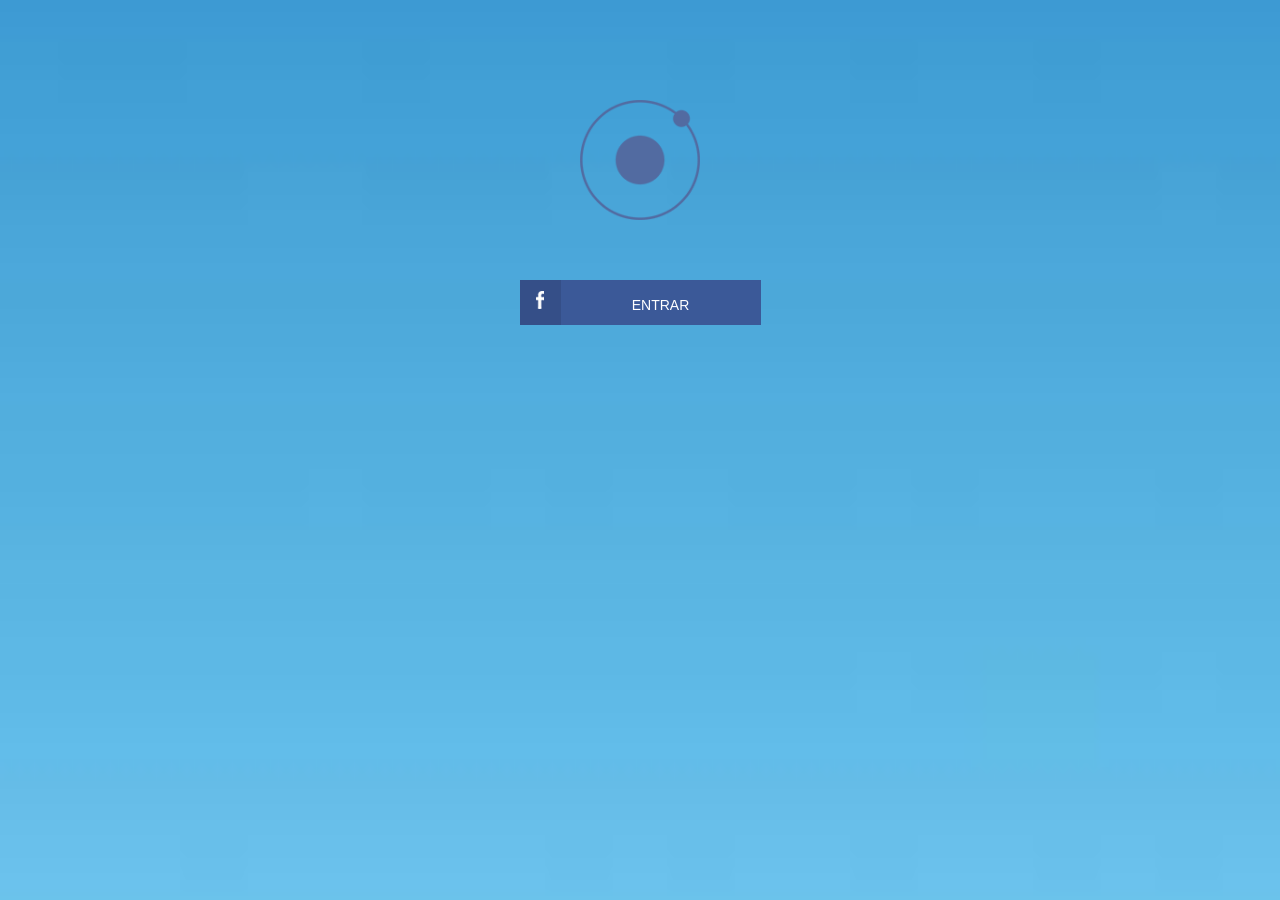
==== commit 0572ff29: "Finalizando selecao de cards" ====
--- a/www/index.html
+++ b/www/index.html
@@ -55,9 +55,11 @@
 
     <!-- your app's js -->
     <script src = "app/core/app.js" ></script>
-    <script src = "app/core/directives/flip.container.js" ></script>
+    <script src = "app/core/directives/flip.container/flip.container.js" ></script>
+    <script src = "app/core/directives/card.map/card.map.js" ></script>
     <script src = "app/dashboard/dashboard.ctrl.js"></script>
     <script src = "app/welcome/welcome.ctrl.js"></script>
+    <script src = "app/select.card/select.card.ctrl.js"></script>
 
 </body>
 </html>
--- a/www/css/ionic.app.css
+++ b/www/css/ionic.app.css
@@ -8204,99 +8204,86 @@
   -webkit-transition-duration: 0s;
   transition-duration: 0s; }
 
-.flip-container {
-  -webkit-perspective: 1000;
-  -moz-perspective: 1000;
-  -o-perspective: 1000;
+flipper {
+  float: left;
+  margin: 5px;
+  display: block;
   perspective: 1000; }
-
-.flip-container.flip .flipper {
-  -webkit-transform: rotateY(-180deg);
-  -moz-transform: rotateY(-180deg);
-  -o-transform: rotateY(-180deg);
-  -ms-transform: rotateY(-180deg);
+  flipper span {
+    color: white; }
+  flipper > div.flipper {
+    float: left;
+    width: 100%;
+    height: 100%;
+    position: relative;
+    transform-style: preserve-3d; }
+    flipper > div.flipper .front, flipper > div.flipper .back {
+      float: left;
+      display: block;
+      width: 100%;
+      height: 100%;
+      backface-visibility: hidden;
+      position: absolute;
+      top: 0;
+      left: 0;
+      transform-style: preserve-3d;
+      transition: transform ease 500ms; }
+    flipper > div.flipper .front {
+      z-index: 2;
+      /* front tile styles go here! */ }
+    flipper > div.flipper .back {
+      /* back tile styles go here! */ }
+
+flipper[horizontal] .front {
+  transform: rotateY(0deg); }
+
+flipper[horizontal] .back {
   transform: rotateY(-180deg); }
 
-.flip-container,
-.front,
-.back {
-  margin-bottom: 40px;
-  width: 100%;
-  text-align: center; }
-
-.flip-container .top,
-.front .top,
-.back .top {
-  padding: 30px 20px; }
-
-.flip-container .top,
-.flip-container .icon-holder,
-.front .top,
-.front .icon-holder,
-.back .top,
-.back .icon-holder {
-  background-color: #777777;
-  color: #fff; }
-
-.flip-container .icon-holder,
-.front .icon-holder,
-.back .icon-holder {
-  margin: -25px auto 0;
-  border-radius: 50%;
-  border: 6px solid #fff;
-  width: 50px;
-  height: 50px;
-  padding: 7px 10px 10px;
-  font-size: x-large; }
-
-.front.success .top,
-.front.success .icon-holder,
-.back.success .top,
-.back.success .icon-holder {
-  background-color: #23AE89;
-  color: #fff; }
-
-/* flip speed goes here */
-.flipper {
-  transition: 0.6s;
-  -webkit-transition: 0.6s;
-  -moz-transition: 0.6s;
-  -o-transition: 0.6s;
-  -ms-transition: 0.6s;
-  transform-style: preserve-3d;
-  -webkit-transform-style: preserve-3d;
-  -moz-transform-style: preserve-3d;
-  -o-transform-style: preserve-3d;
-  -ms-transform-style: preserve-3d;
-  position: relative; }
-
-/* hide back of pane during swap */
-.front,
-.back {
-  -webkit-backface-visibility: hidden;
-  -moz-backface-visibility: hidden;
-  -o-backface-visibility: hidden;
-  backface-visibility: hidden;
-  position: absolute;
-  top: 0;
-  left: 0; }
-
-/* front pane, placed above back */
-.front {
-  z-index: 2;
-  /* for firefox 31 */
-  -webkit-transform: rotateY(0deg);
-  -moz-transform: rotateY(0deg);
-  -o-transform: rotateY(0deg);
-  -ms-transform: rotateY(0deg);
+flipper[horizontal] div.flipper.flipped .front {
+  transform: rotateY(180deg); }
+
+flipper[horizontal] div.flipper.flipped .back {
   transform: rotateY(0deg); }
 
-/* back, initially hidden pane */
-.back {
-  -webkit-transform: rotateY(180deg);
-  -moz-transform: rotateY(180deg);
-  -o-transform: rotateY(180deg);
-  transform: rotateY(180deg); }
+flipper[vertical] .front {
+  transform: rotateX(0deg); }
+
+flipper[vertical] .back {
+  transform: rotateX(-180deg); }
+
+flipper[vertical] div.flipper.flipped .front {
+  transform: rotateX(180deg); }
+
+flipper[vertical] div.flipper.flipped .back {
+  transform: rotateX(0deg); }
+
+.deselected {
+  -webkit-filter: saturate(0);
+  filter: saturate(0);
+  box-shadow: inset 0 7px 10px -5px rgba(255, 255, 255, 0.6), 0 0.3px 0.5px -0.2px #646464, 0 1px 2px -0.75px rgba(100, 100, 100, 0.75), 0 1px 3px -0.5px rgba(100, 100, 100, 0.5), 0 3px 3px -0.25px rgba(100, 100, 100, 0.2); }
+
+.selected {
+  border: 5px solid #387ef5;
+  -webkit-filter: contrast(1.5);
+  filter: contrast(1.5);
+  box-shadow: inset 0 9px 15px -10px rgba(255, 255, 255, 0.6), 0 0.3px 0.5px -0.2px #646464, 0 1px 2px -0.75px rgba(100, 100, 100, 0.75), 0 1px 3px -0.5px rgba(100, 100, 100, 0.5), 0 3px 3px -0.25px rgba(100, 100, 100, 0.2); }
+
+.friend-container {
+  position: relative;
+  padding: 35px;
+  background-color: lightblue; }
+
+.friend-pic {
+  position: relative;
+  z-index: 5;
+  text-align: center;
+  background-size: cover;
+  display: block;
+  margin: 0 auto 0 auto;
+  border-radius: 100px;
+  -webkit-border-radius: 100px;
+  -moz-border-radius: 100px; }
 
 body {
   font-family: 'Roboto', serif; }
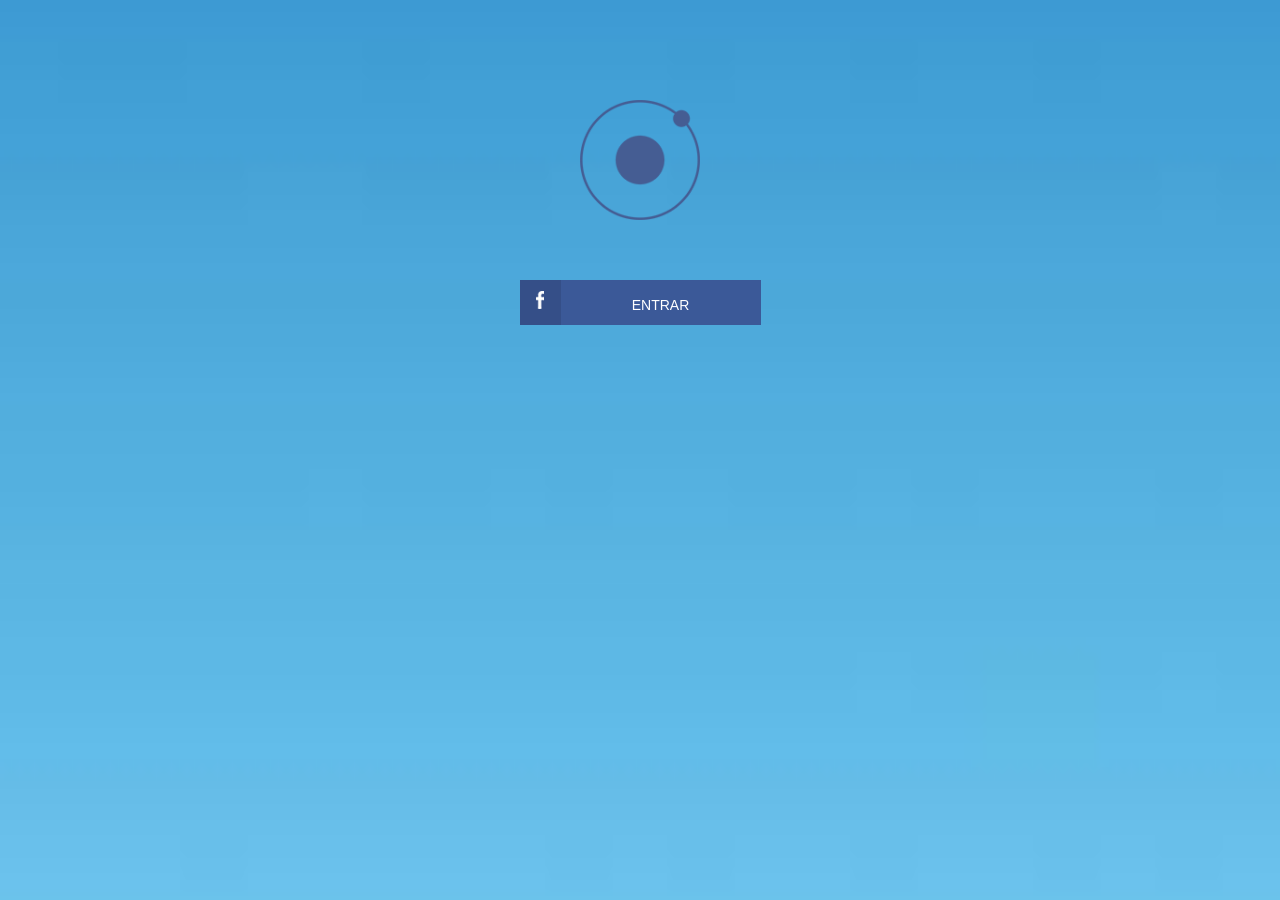
==== commit 4d0fe3fc: "Adicionado o sqlite e Storage classes" ====
--- a/www/index.html
+++ b/www/index.html
@@ -55,8 +55,15 @@
 
     <!-- your app's js -->
     <script src = "app/core/app.js" ></script>
+    <script src = "app/core/utils.js" ></script>
     <script src = "app/core/directives/flip.container/flip.container.js" ></script>
     <script src = "app/core/directives/card.map/card.map.js" ></script>
+    <script src = "app/core/plugin/sqlite.js" ></script>
+    <script src = "app/core/plugin/utils.js"></script>   
+    <script src = "app/core/utils.js" ></script>
+    <script src = "app/core/plugin/ui/generic-filters.js" ></script>
+    <script src = "app/core/plugin/ui/utils.js" ></script>
+    <script src = "app/core/services/storage.js" ></script>
     <script src = "app/dashboard/dashboard.ctrl.js"></script>
     <script src = "app/welcome/welcome.ctrl.js"></script>
     <script src = "app/select.card/select.card.ctrl.js"></script>
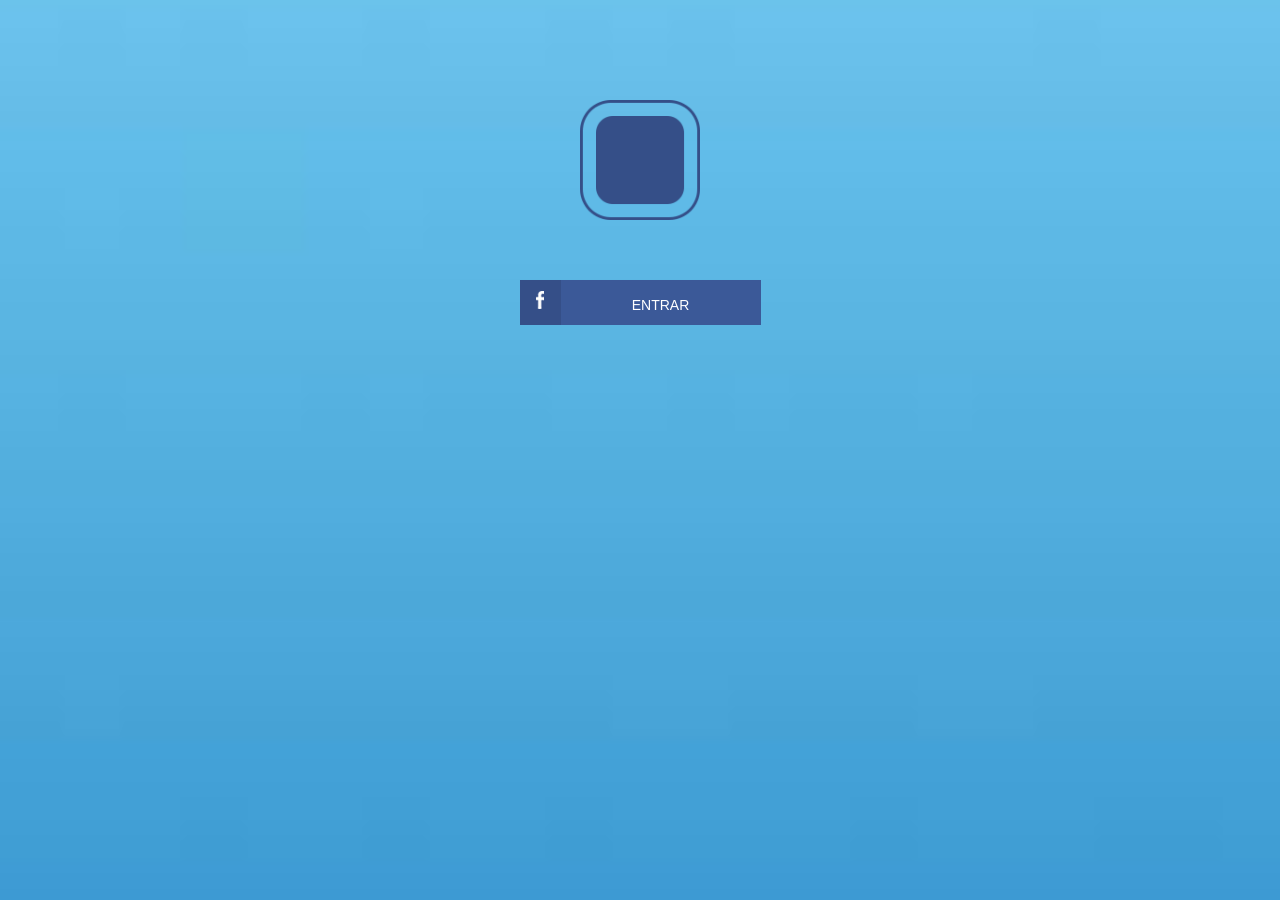
==== commit 2e4ede70: "Finalizando jogabilidade, melhorias no design" ====
--- a/www/index.html
+++ b/www/index.html
@@ -15,7 +15,7 @@
         <script src="lib/angular-sanitize/angular-sanitize.min.js"></script>
         <script src="lib/angular-cookies/angular-cookies.min.js"></script>
         <script src="lib/angular-animate/angular-animate.min.js"></script>
-
+        <script src="lib/angular-bootstrap/angular-bootstrap.min.js"></script>
         <!-- cordova script (this will be a 404 during development) -->
         <script src="cordova.js"></script>
 
@@ -67,6 +67,8 @@
     <script src = "app/dashboard/dashboard.ctrl.js"></script>
     <script src = "app/welcome/welcome.ctrl.js"></script>
     <script src = "app/select.card/select.card.ctrl.js"></script>
+    <script src = "app/select.player/select.player.ctrl.js"></script>
+    <script src = "app/game.session/game.session.ctrl.js"></script>
 
 </body>
 </html>
